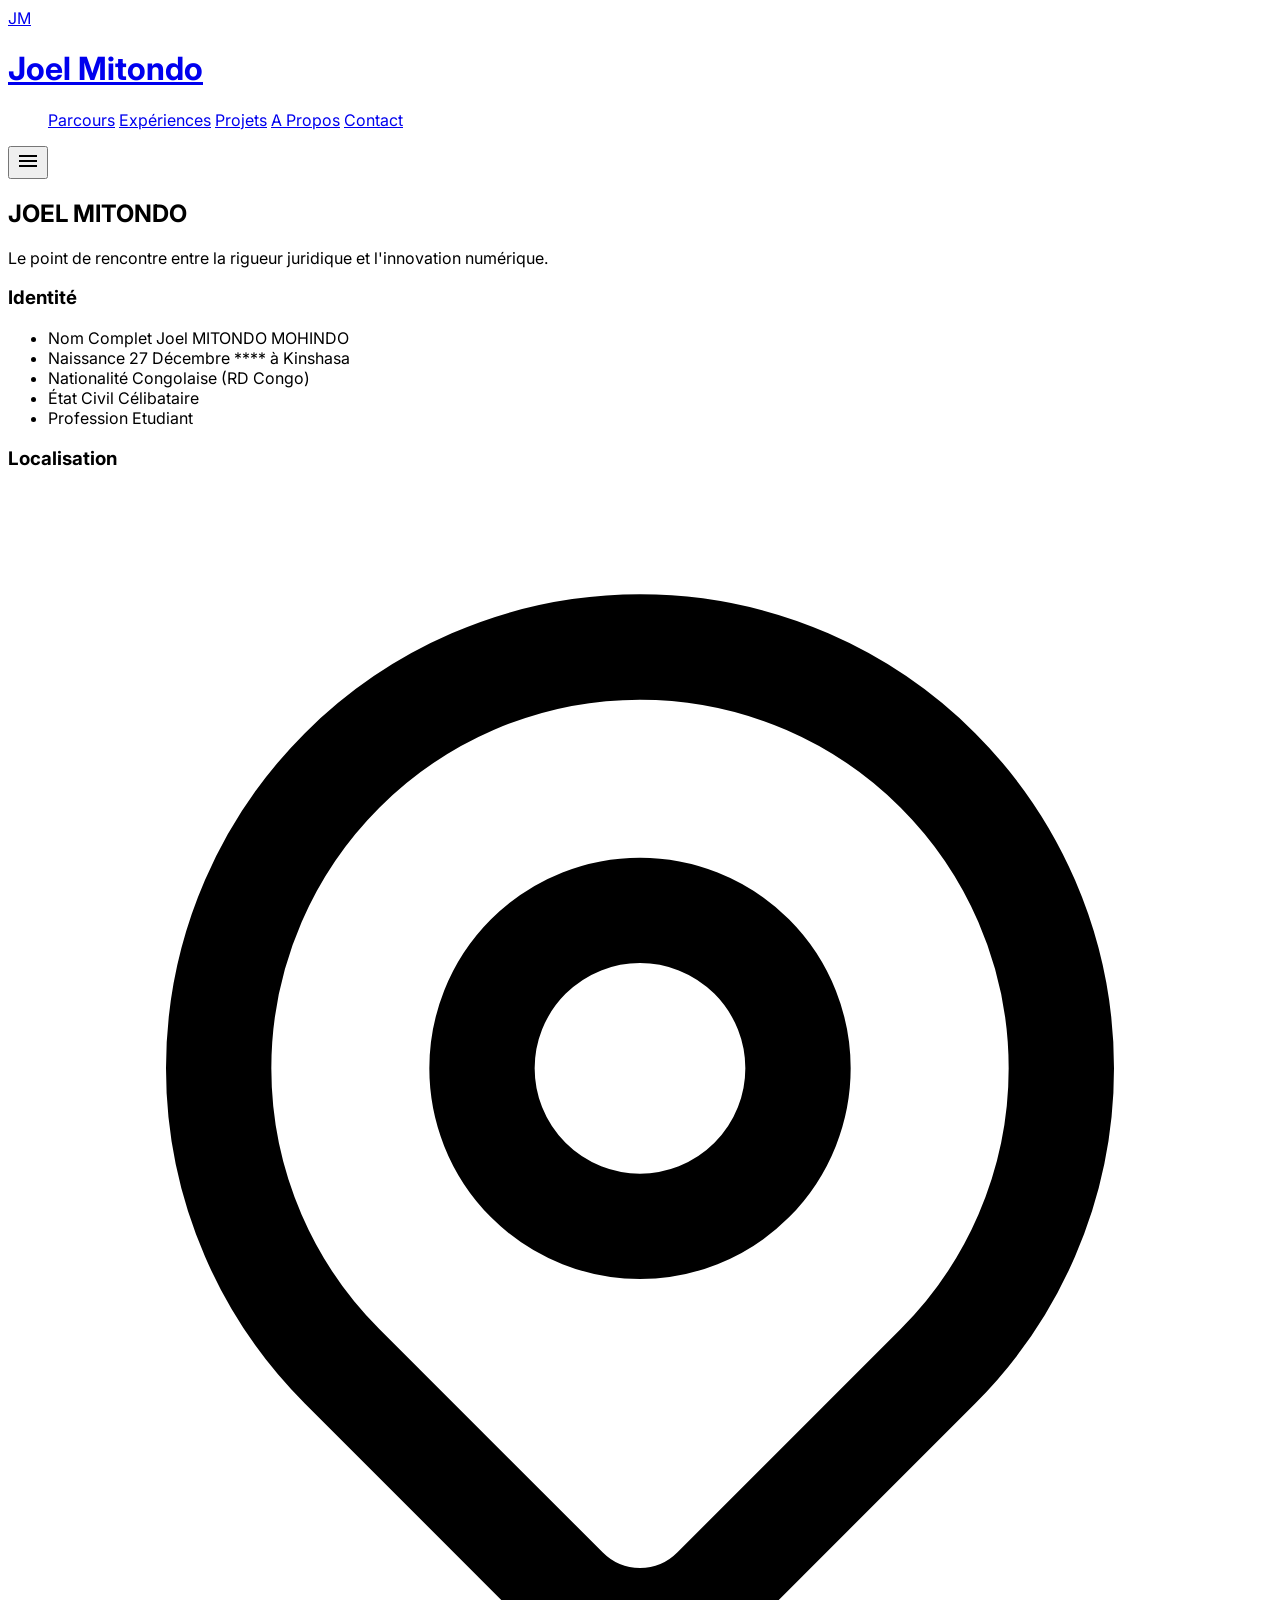
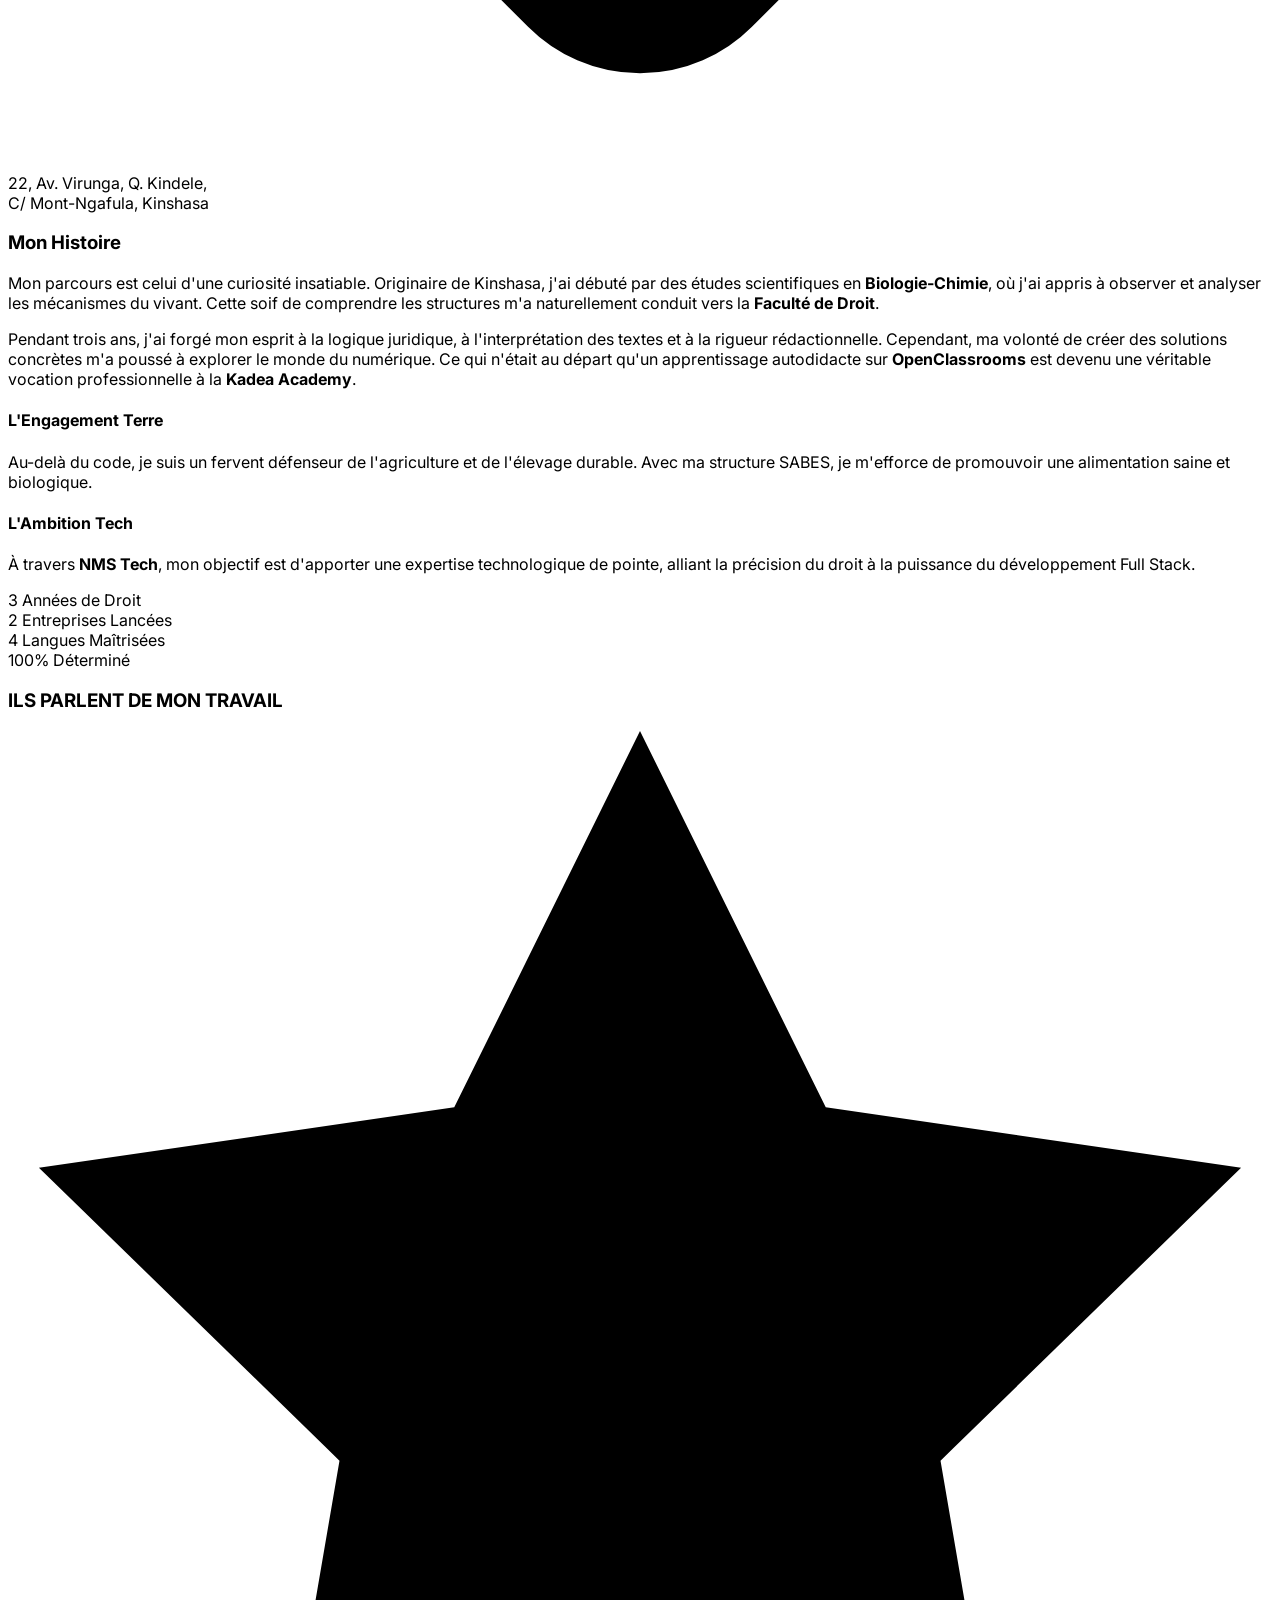
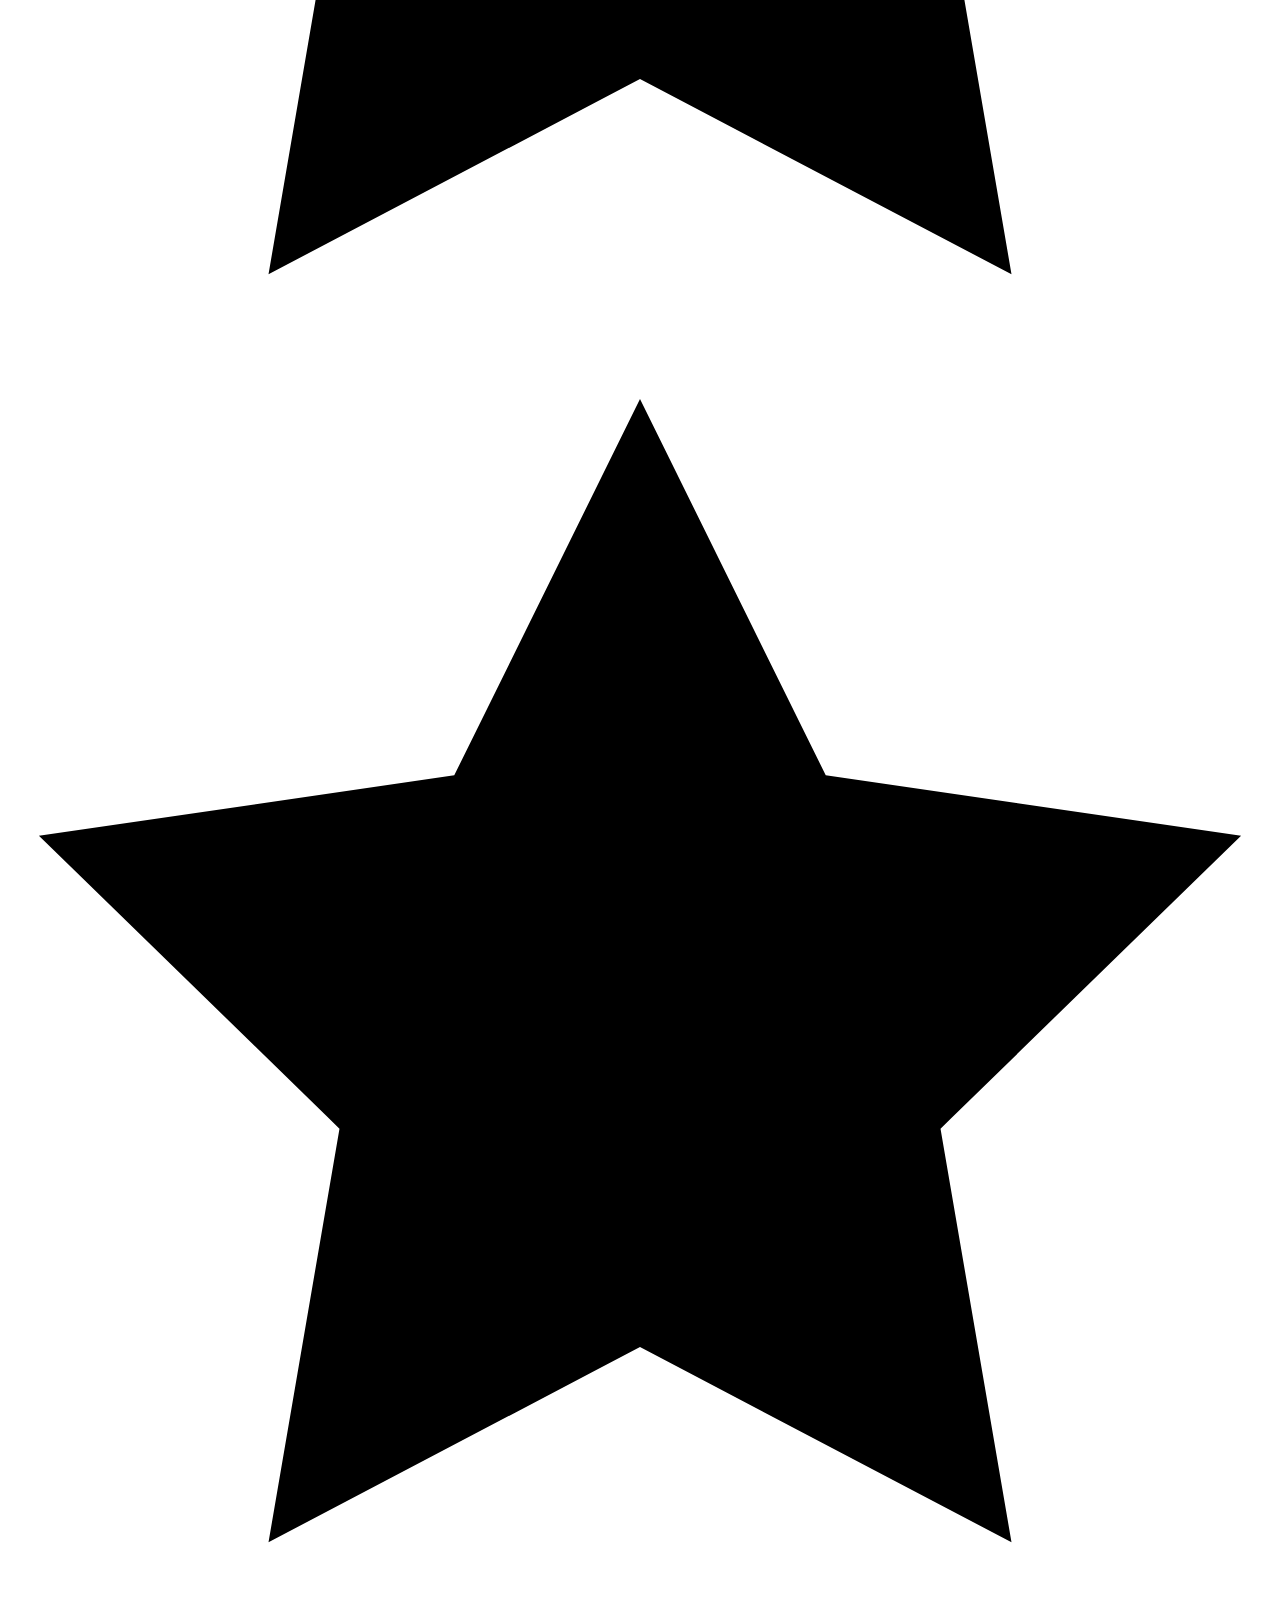
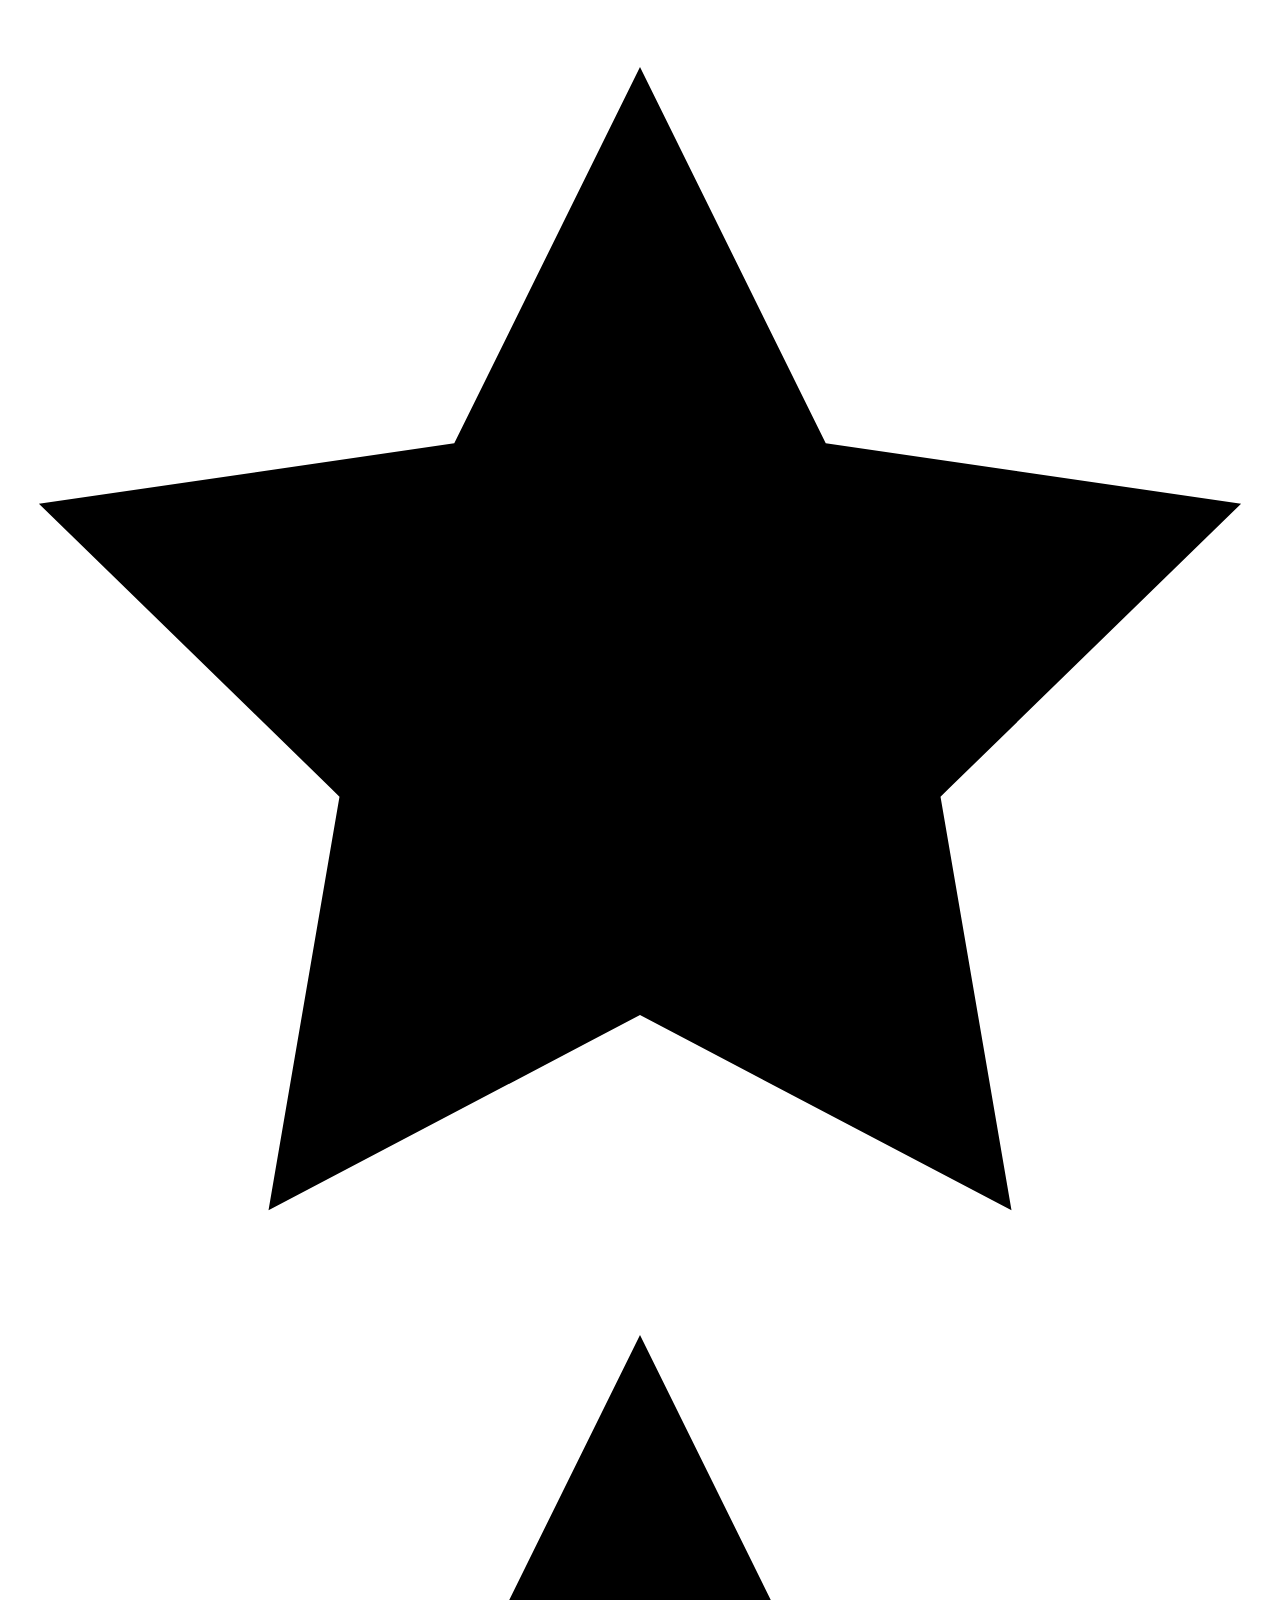
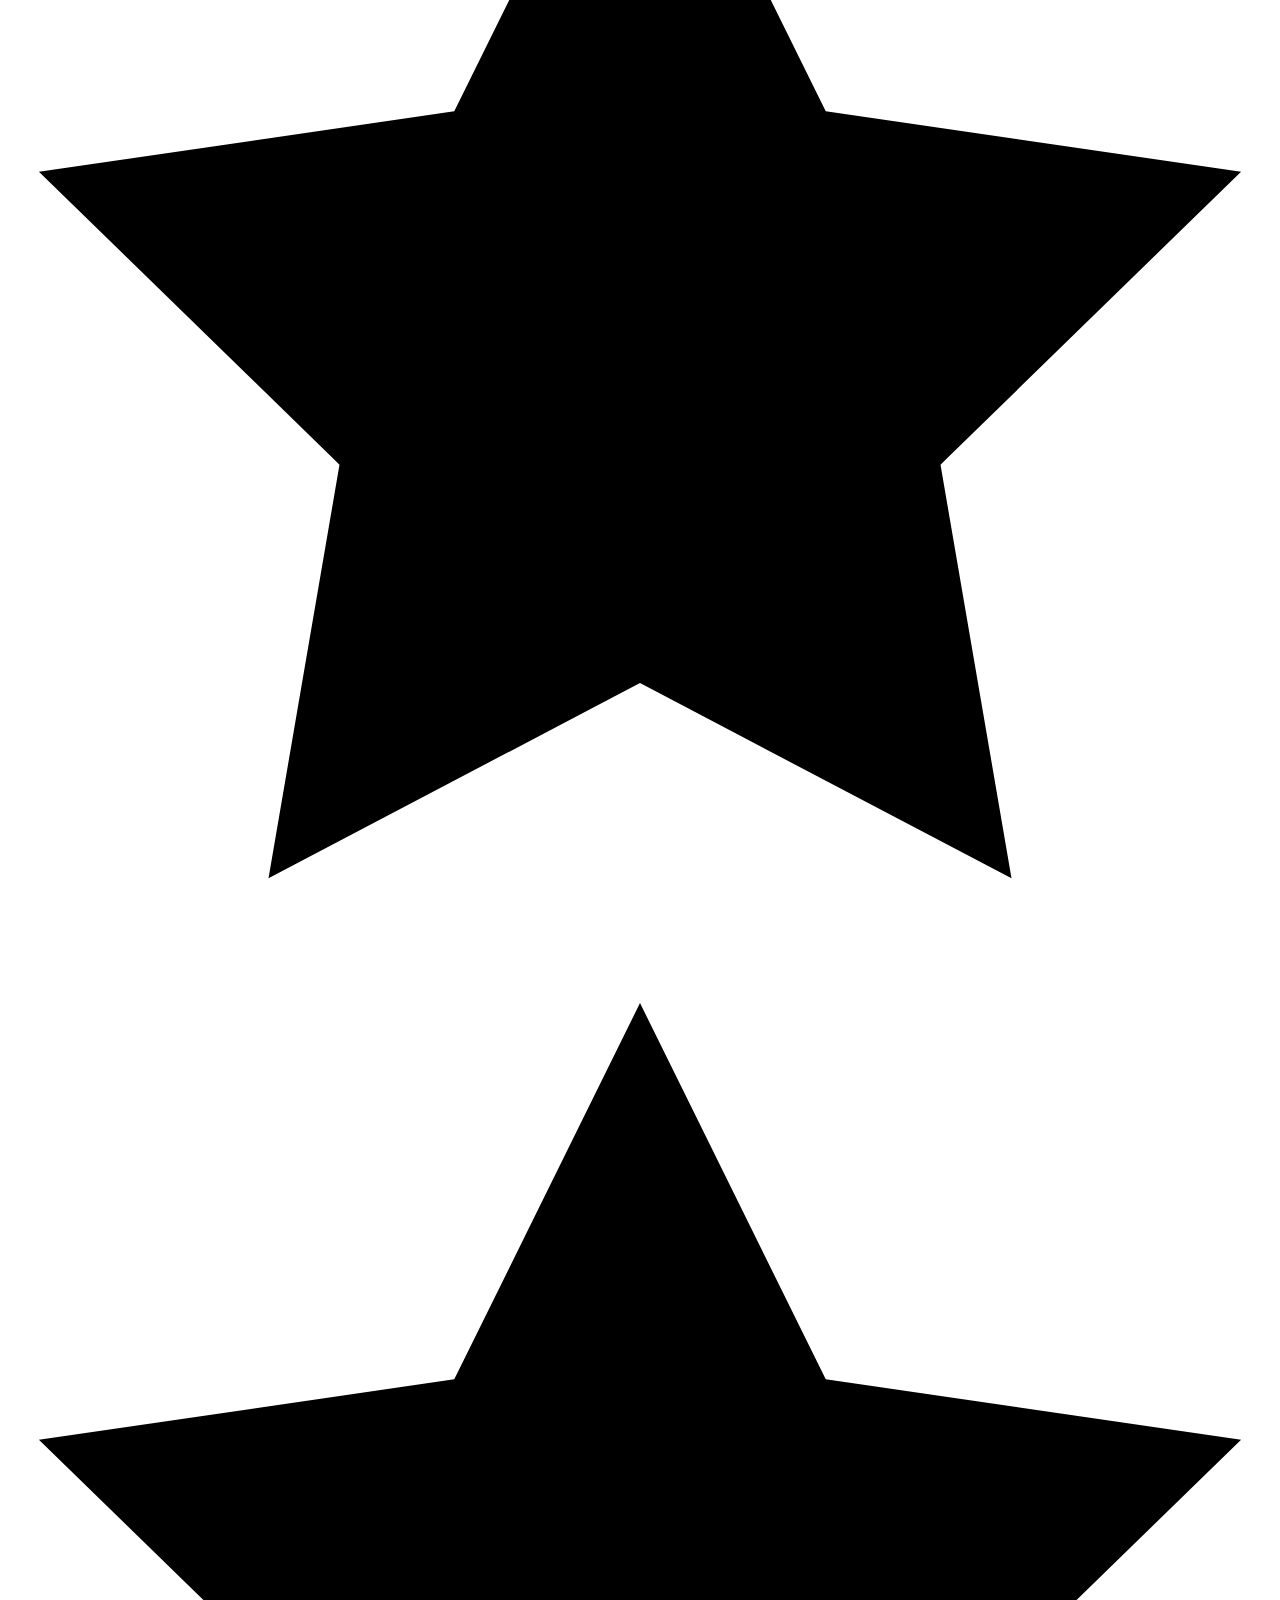
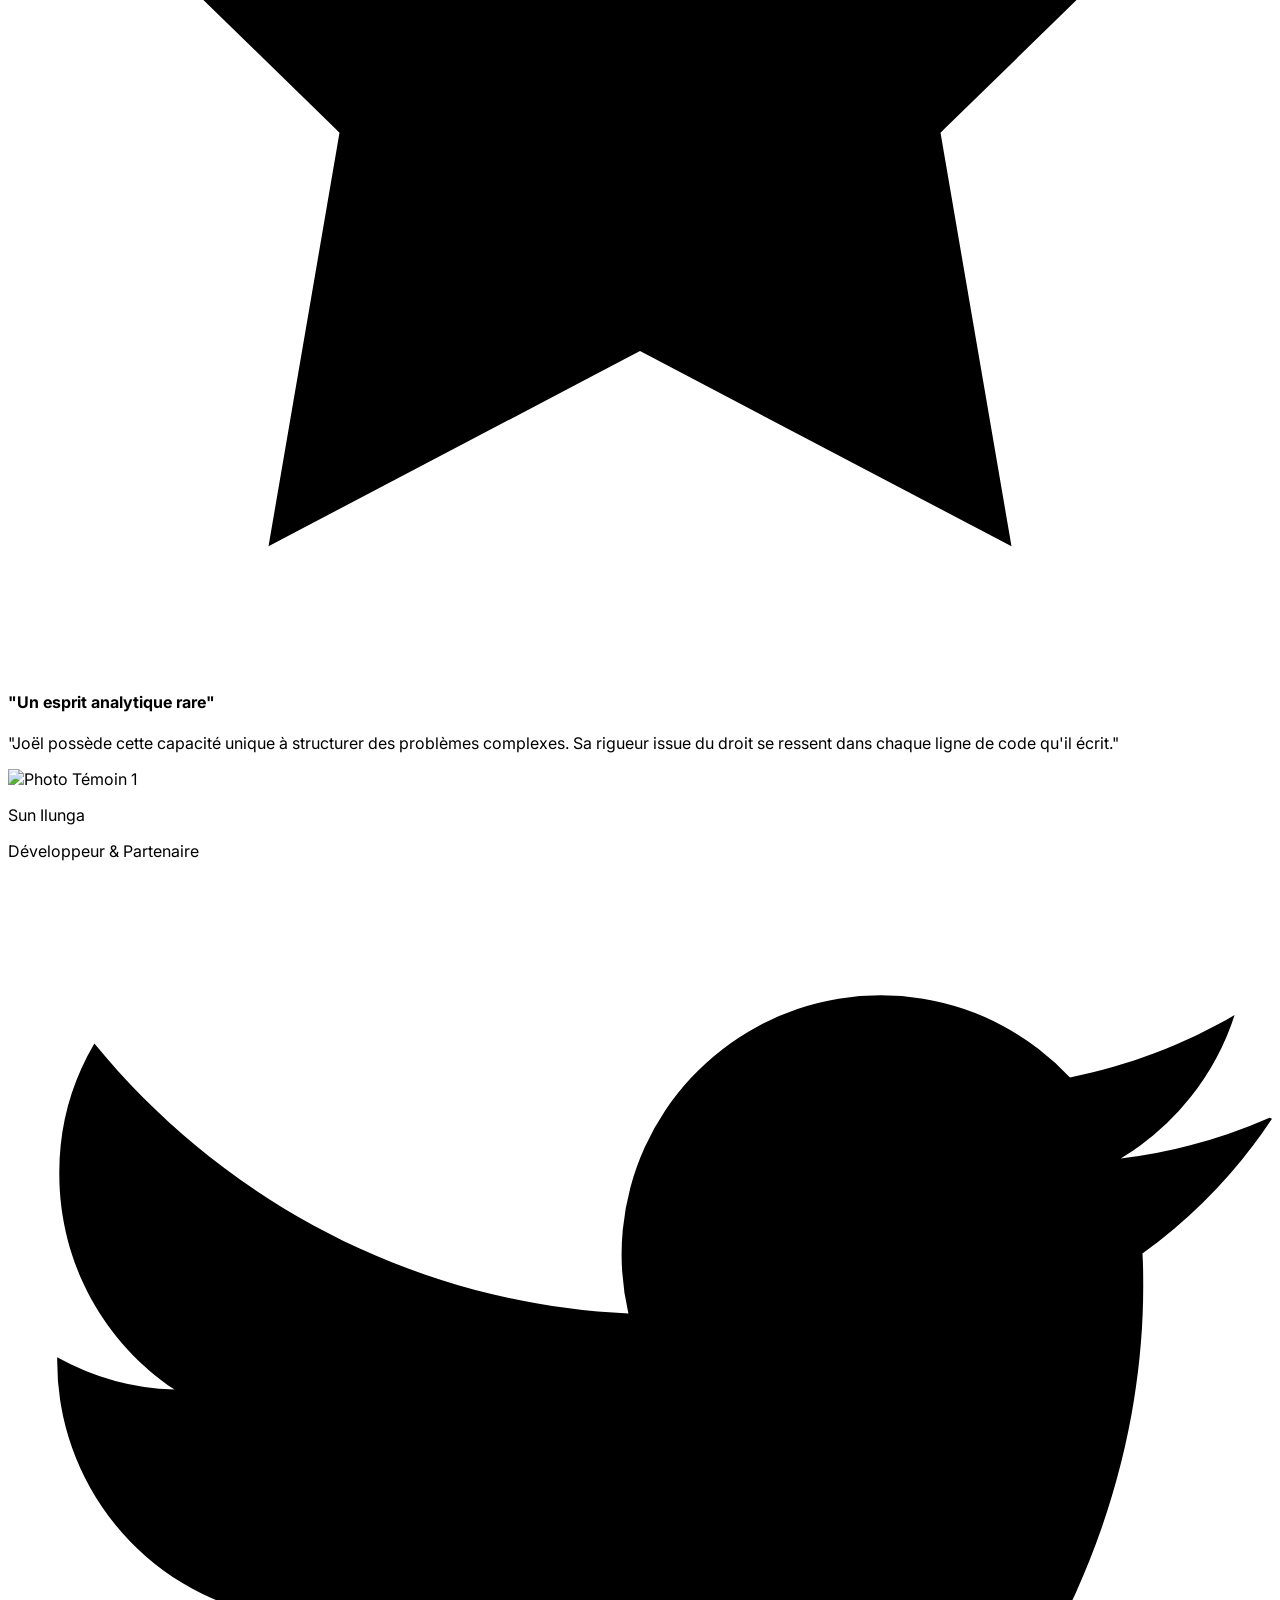
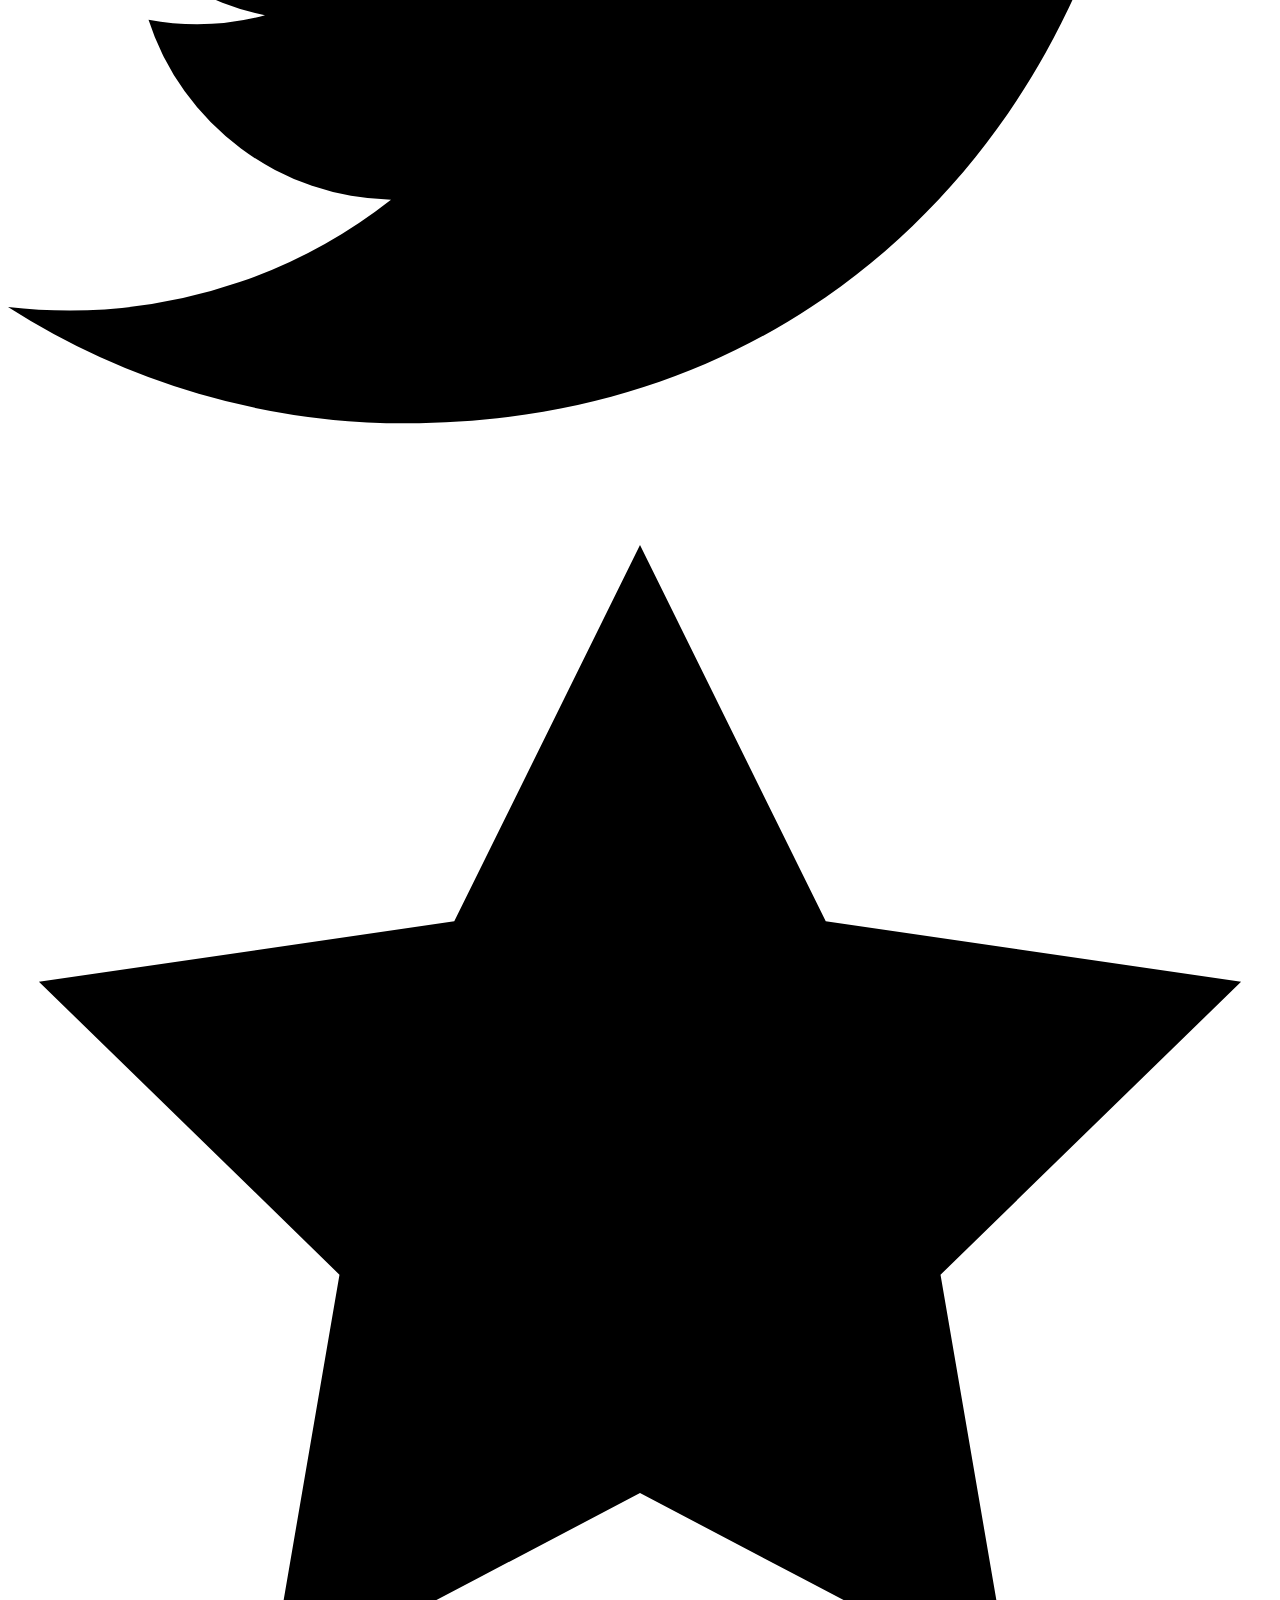
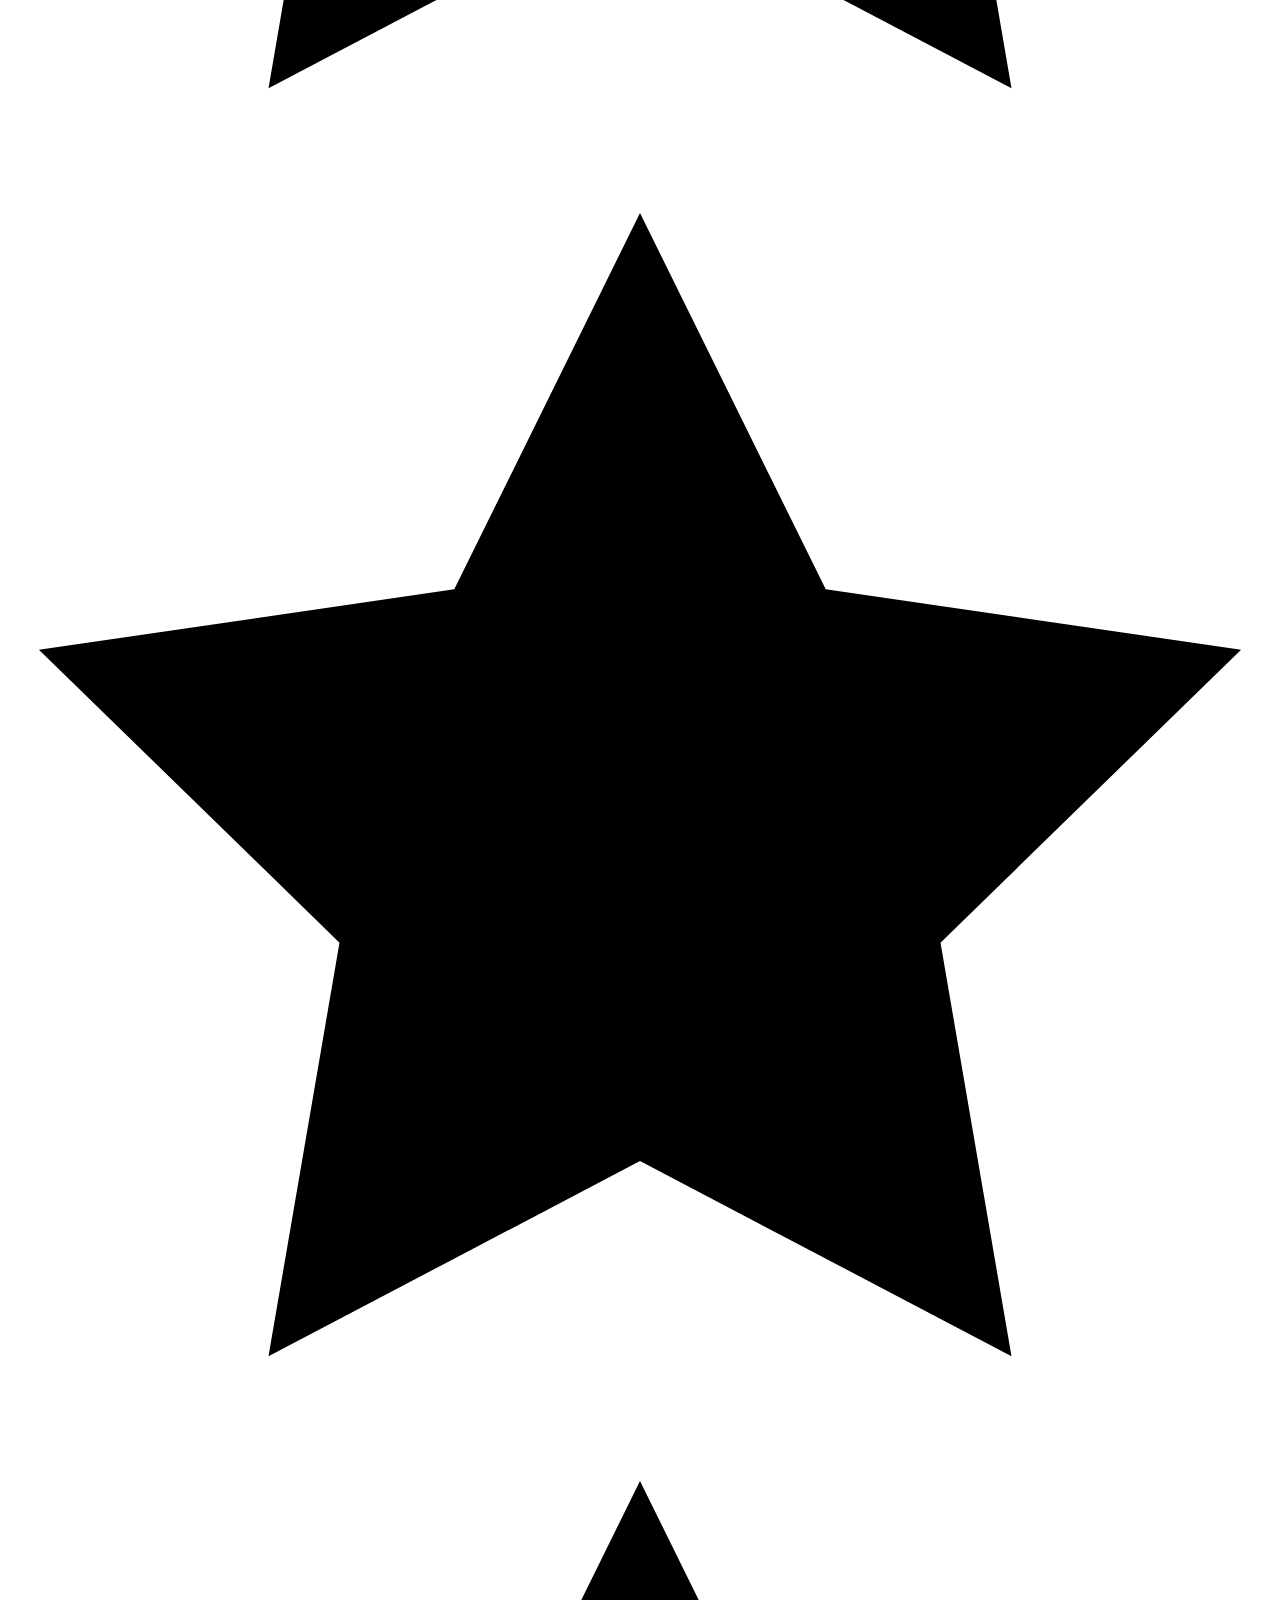
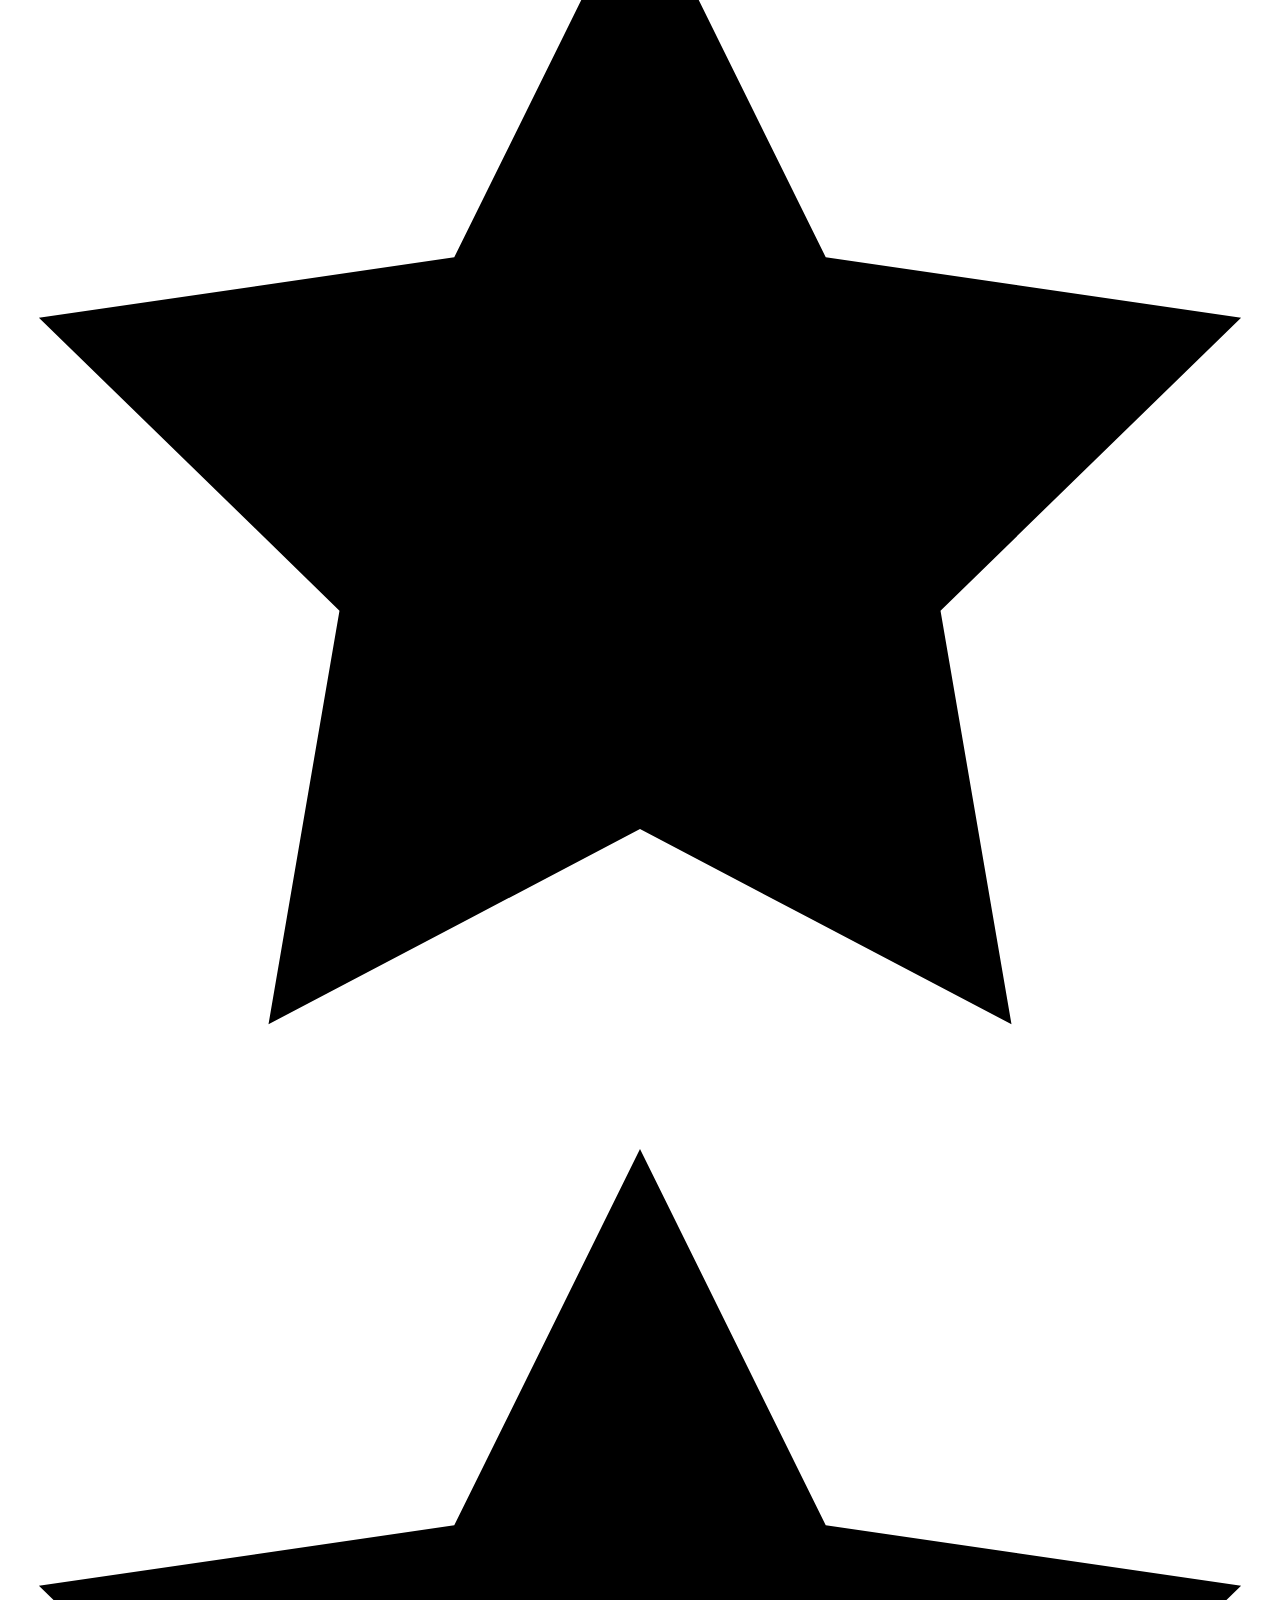
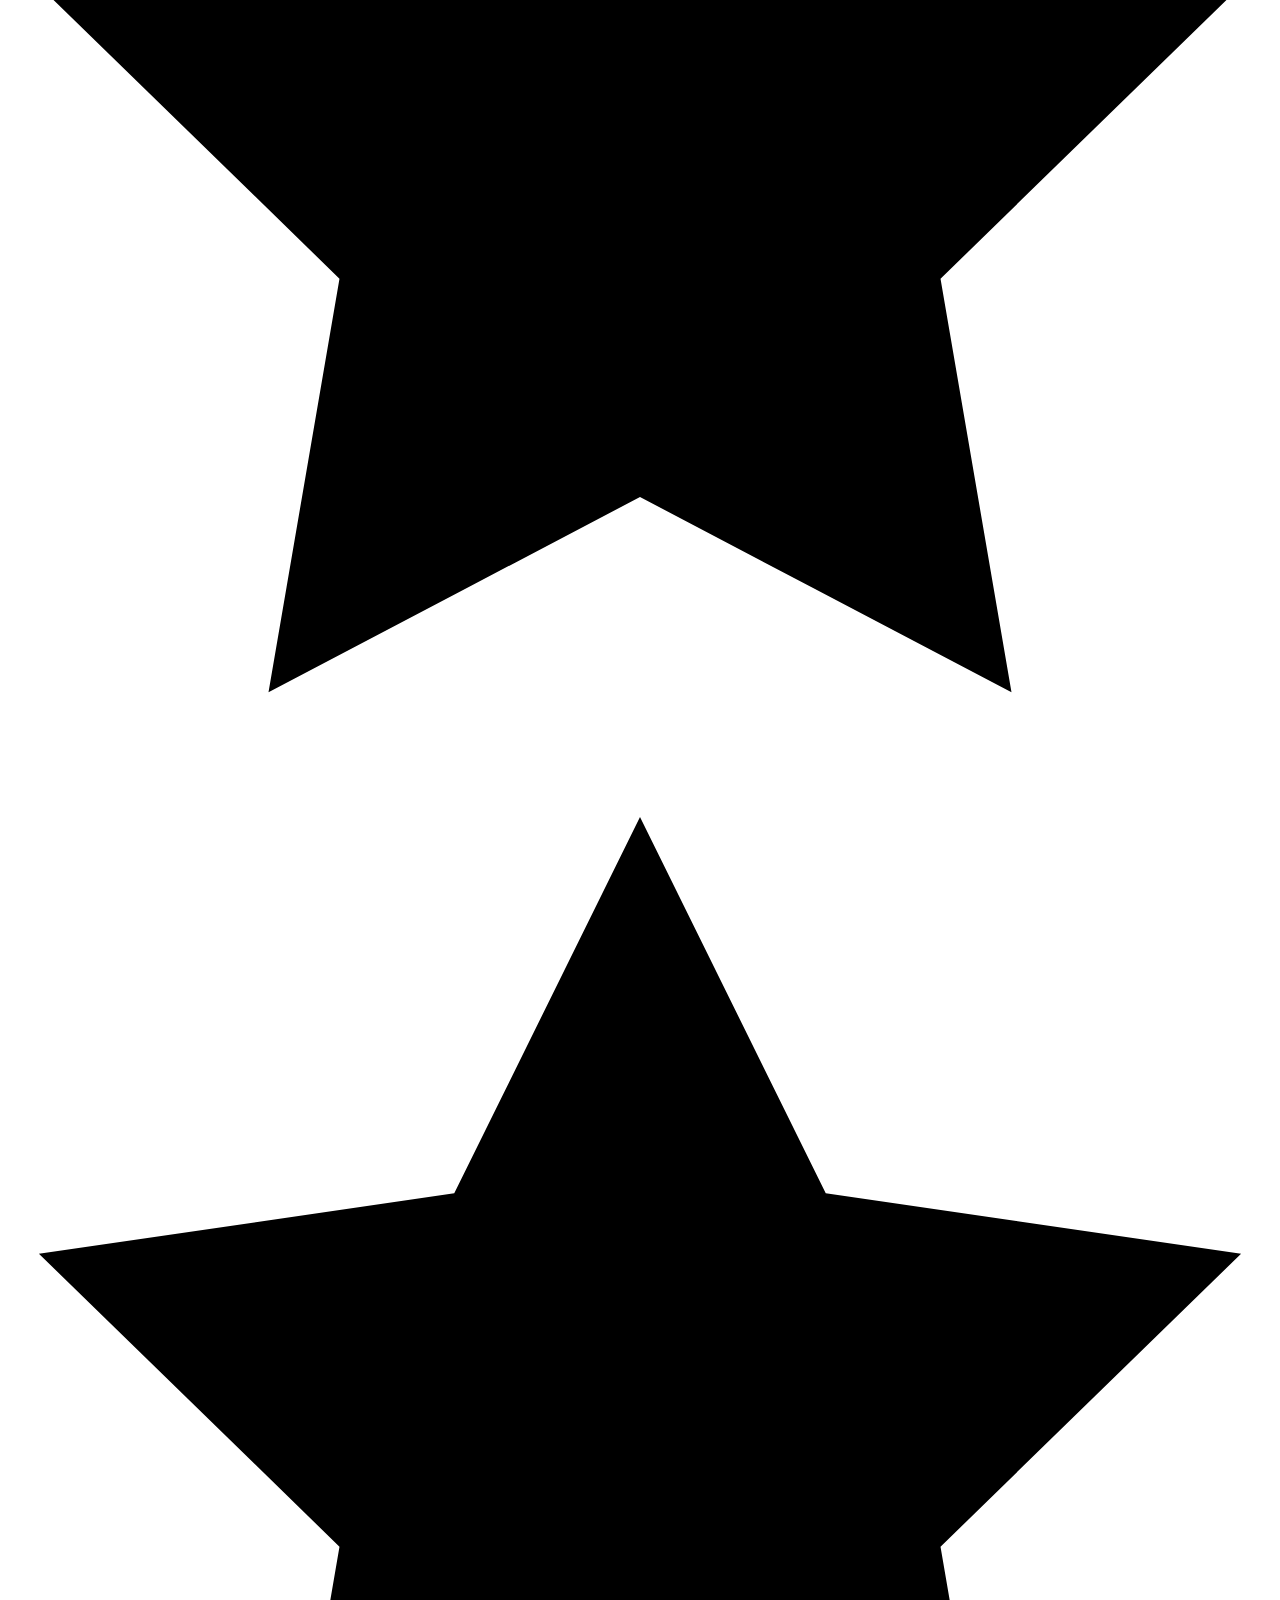
==== CODES/HTML-TAILWINDS/apropos.html @ 8665214b "feat(head): add logo to the page title (favicon)" ====
<!DOCTYPE html>
<html lang="fr">
<head>
    <meta charset="UTF-8">
    <meta name="viewport" content="width=device-width, initial-scale=1.0">
    <title>A Propos | Portfolio Joel MITONDO</title>
    <link href="https://fonts.googleapis.com/css2?family=Inter:wght@300;400;600;800&display=swap" rel="stylesheet">
    <link rel="stylesheet" href="https://cdnjs.cloudflare.com/ajax/libs/font-awesome/6.5.1/css/all.min.css">
    
    <link rel="icon" href="https://i.ibb.co/4n48Nbz4/Capture-d-cran-logo-leanding-page.png" type="image/png">
    
    <script src="https://cdn.jsdelivr.net/npm/@tailwindcss/browser@4"></script>
    <style>
        body {font-family: 'Inter', sans-serif;}
    </style>
</head>
<body class="bg-gray-50 text-gray-900 flex flex-col min-h-screen">
    <header class="fixed top-0 w-full z-50 pax-4 py-6">
        <div class="max-w-7xl mx-auto bg-white/80 backdrop-blur-md border border-white/20 shadow-lg rounded-2xl px-6 py-4 flex items-center 
        justify-between transition-all duration-300">
            <div class="flex items-center space-x-2">
                <div class="w-8 h-8 bg-blue-600 rounded-lg flex items-center justify-center shadow-inner">
                    <a href="../../index.html"><span class="text-white font-black text-xs">JM</span></a>
                </div>
                <h1 class="text-xl font-extrabold tracking-tighter text-gray-900 uppercase">
                    <a href="../../index.html">Joel <span class="text-blue-600">Mitondo</span></a>
                </h1>
            </div>
            <nav class="hidden md:block md:space-x-1 lg:space-x-8">
                <ul class="flex items-center flex-wrap space-x-8 text-xs font-bold uppercase tracking-widest text-gray-600">
                    <a href="parcours.html" class="hover:text-blue-600 transition-colors">Parcours</a>
                    <a href="experiences.html" class="hover:text-blue-600 transition-colors">Expériences</a>
                    <a href="projets.html" class="hover:text-blue-600 transition-colors">Projets</a>
                    <a href="apropos.html" class="hover:text-blue-600 transition-colors">A Propos</a>
                    <a href="contacts.html" class="bg-blue-600 text-white px-5 py-2.5 rounded-xl hover:bg-blue-700 transition-all 
                        shadow-md shadow-blue-200 md:px-2 md:py-1.5 lg:px-5 lg:py-2.5">Contact</a>
                </ul>
            </nav>
            <div class="relative block md:hidden ">
                <button id="menuToggle" onclick="menu.hidden ^= 1"><img class="cursor-pointer" src="../../IMAGES/ICONS-LOGOS/menu.svg" alt="logo de trois barre du menu"></button>
                <aside id="menu" hidden>
                    <nav class="absolute z-50 right-1">
                        <ul class="flex flex-col space-y-3 text-xs font-bold uppercase tracking-widest text-gray-600 divide-y divide-solid 
                            divide-gray-300 backdrop-blur-md border border-white/20 shadow-lg rounded-2xl px-5 py-4 gap-2">
                            <a href="../../index.html" class="hover:text-blue-600 transition-colors">Acceuil</a>
                            <a href="parcours.html" class="hover:text-blue-600 transition-colors">Parcours</a>
                            <a href="experiences.html" class="hover:text-blue-600 transition-colors">Expériences</a>
                            <a href="projets.html" class="hover:text-blue-600 transition-colors">Projets</a>
                            <a href="apropos.html" class="hover:text-blue-600 transition-colors">A Propos</a>
                            <a href="contacts.html" class="bg-blue-600 text-white px-5 py-2.5 hover:bg-blue-700 transition-all 
                                shadow-md shadow-blue-200">Contacts</a>
                        </ul>
                    </nav>
                </aside>
            </div>
        </div>
    </header>
    <main class="bg-white">            
        <div class="flex-grow py-12 max-w-6xl mx-auto px-6 md:py-20">
            <div class="mb-16 mt-10">
                <h2 class="text-4xl md:text-5xl font-black text-gray-900 leading-none">
                    JOEL <span class="text-blue-600">MITONDO</span>
                </h2>
                <p class="text-xl text-gray-500 mt-4 font-medium italic">Le point de rencontre entre la rigueur juridique et l'innovation numérique.</p>
            </div>
            <div class="grid grid-cols-1 lg:grid-cols-3 gap-12">                
                <div class="space-y-6">
                    <div class="bg-gray-50 p-6 rounded-3xl border border-gray-100 shadow-sm">
                        <h3 class="text-xs font-bold text-blue-600 uppercase tracking-widest mb-4">Identité</h3>
                        <ul class="space-y-4">
                            <li class="flex flex-col">
                                <span class="text-xs text-gray-400 uppercase">Nom Complet</span>
                                <span class="font-bold text-gray-900 text-lg">Joel MITONDO MOHINDO</span>
                            </li>
                            <li class="flex flex-col">
                                <span class="text-xs text-gray-400 uppercase">Naissance</span>
                                <span class="font-bold text-gray-900">27 Décembre **** à Kinshasa</span>
                            </li>
                            <li class="flex flex-col">
                                <span class="text-xs text-gray-400 uppercase">Nationalité</span>
                                <span class="font-bold text-gray-900">Congolaise (RD Congo)</span>
                            </li>
                            <li class="flex flex-col">
                                <span class="text-xs text-gray-400 uppercase">État Civil</span>
                                <span class="font-bold text-gray-900">Célibataire </span>
                            </li>
                            <li class="flex flex-col">
                                <span class="text-xs text-gray-400 uppercase">Profession</span>
                                <span class="font-bold text-gray-900">Etudiant</span>
                            </li>
                        </ul>
                    </div>
                    <div class="bg-blue-600 p-6 rounded-3xl text-white shadow-lg shadow-blue-200">
                        <h3 class="text-xs font-bold text-blue-200 uppercase tracking-widest mb-4">Localisation</h3>
                        <div class="flex items-start gap-3">
                            <svg class="w-6 h-6 text-blue-200 shrink-0" fill="none" stroke="currentColor" viewBox="0 0 24 24"><path stroke-linecap="round" stroke-linejoin="round" stroke-width="2" 
                                d="M17.657 16.657L13.414 20.9a1.998 1.998 0 01-2.827 0l-4.244-4.243a8 8 0 1111.314 0z"></path><path stroke-linecap="round" stroke-linejoin="round" stroke-width="2" 
                                d="M15 11a3 3 0 11-6 0 3 3 0 016 0z"></path></svg>
                            <p class="text-sm leading-relaxed">
                                22, Av. Virunga, Q. Kindele,<br>
                                C/ Mont-Ngafula, Kinshasa 
                            </p>
                        </div>
                    </div>
                </div>
                <div class="lg:col-span-2 space-y-12">
                    <section>
                        <h3 class="text-2xl font-bold text-gray-900 mb-6 flex items-center gap-3">
                            <span class="w-8 h-1 bg-blue-600 rounded-full"></span>
                            Mon Histoire
                        </h3>
                        <div class="text-justify text-gray-600 leading-relaxed space-y-6">
                            <p class="leading-7.5">
                                Mon parcours est celui d'une curiosité insatiable. Originaire de Kinshasa, j'ai débuté par des études scientifiques en 
                                <strong>Biologie-Chimie</strong>, où j'ai appris à observer et analyser les mécanismes du vivant. Cette soif de comprendre les structures m'a naturellement 
                                conduit vers la <strong>Faculté de Droit</strong>.
                            </p>
                            <p class="leading-7.5">
                                Pendant trois ans, j'ai forgé mon esprit à la logique juridique, à l'interprétation des textes et à la rigueur rédactionnelle. Cependant, ma volonté de créer des 
                                solutions concrètes m'a poussé à explorer le monde du numérique. Ce qui n'était au départ qu'un apprentissage autodidacte sur <strong>OpenClassrooms</strong> 
                                est devenu une véritable vocation professionnelle à la <strong>Kadea Academy</strong>.
                            </p>
                        </div>
                    </section>
                    <div class="grid grid-cols-1 md:grid-cols-2 gap-8">
                        <div class="border-l-4 border-green-500 pl-6">
                            <h4 class="font-bold text-gray-900 mb-2 uppercase">L'Engagement Terre</h4>
                            <p class="text-sm text-gray-600">
                                Au-delà du code, je suis un fervent défenseur de l'agriculture et de l'élevage durable. Avec ma structure SABES, je m'efforce 
                                de promouvoir une alimentation saine et biologique.
                            </p>
                        </div>
                        <div class="border-l-4 border-blue-500 pl-6">
                            <h4 class="font-bold text-gray-900 mb-2 uppercase">L'Ambition Tech</h4>
                            <p class="text-sm text-gray-600">
                                À travers <strong>NMS Tech</strong>, mon objectif est d'apporter une expertise technologique de pointe, alliant la précision 
                                du droit à la puissance du développement Full Stack.
                            </p>
                        </div>
                    </div>
                    <div class="bg-gray-900 rounded-3xl p-8 text-white grid grid-cols-2 md:grid-cols-4 gap-6">
                        <div class="text-center">
                            <span class="block text-3xl font-black text-blue-400">3</span>
                            <span class="text-[10px] uppercase tracking-widest text-gray-400">Années de Droit</span>
                        </div>
                        <div class="text-center">
                            <span class="block text-3xl font-black text-blue-400">2</span>
                            <span class="text-[10px] uppercase tracking-widest text-gray-400">Entreprises Lancées</span>
                        </div>
                        <div class="text-center">
                            <span class="block text-3xl font-black text-blue-400">4</span>
                            <span class="text-[10px] uppercase tracking-widest text-gray-400">Langues Maîtrisées</span>
                        </div>
                        <div class="text-center">
                            <span class="block text-3xl font-black text-blue-400">100%</span>
                            <span class="text-[10px] uppercase tracking-widest text-gray-400">Déterminé</span>
                        </div>
                    </div>
                </div>
            </div>
        </div>
        <section class="m-10">
            <h3 class="text-2xl font-bold text-gray-900 mb-10 flex items-center justify-center gap-3">
                <span class="w-8 h-1 bg-blue-600 rounded-full"></span>
                ILS PARLENT DE MON TRAVAIL
            </h3>
            <div class="grid grid-cols-1 md:grid-cols-2 gap-8">                
                <div class="bg-white/50 backdrop-blur-sm p-8 rounded-3xl border border-gray-100 shadow-sm flex flex-col justify-between hover:shadow-md transition-shadow">
                    <div>
                        <div class="flex text-yellow-400 mb-4">
                            <svg class="w-4 h-4 fill-current" viewBox="0 0 20 20"><path d="M10 15l-5.878 3.09 1.123-6.545L.489 6.91l6.572-.955L10 0l2.939 5.955 6.572.955-4.756 4.635 1.123 6.545z"/></svg>
                            <svg class="w-4 h-4 fill-current" viewBox="0 0 20 20"><path d="M10 15l-5.878 3.09 1.123-6.545L.489 6.91l6.572-.955L10 0l2.939 5.955 6.572.955-4.756 4.635 1.123 6.545z"/></svg>
                            <svg class="w-4 h-4 fill-current" viewBox="0 0 20 20"><path d="M10 15l-5.878 3.09 1.123-6.545L.489 6.91l6.572-.955L10 0l2.939 5.955 6.572.955-4.756 4.635 1.123 6.545z"/></svg>
                            <svg class="w-4 h-4 fill-current" viewBox="0 0 20 20"><path d="M10 15l-5.878 3.09 1.123-6.545L.489 6.91l6.572-.955L10 0l2.939 5.955 6.572.955-4.756 4.635 1.123 6.545z"/></svg>
                            <svg class="w-4 h-4 fill-current" viewBox="0 0 20 20"><path d="M10 15l-5.878 3.09 1.123-6.545L.489 6.91l6.572-.955L10 0l2.939 5.955 6.572.955-4.756 4.635 1.123 6.545z"/></svg>
                        </div>
                        <h4 class="text-lg font-bold text-gray-900 mb-3 uppercase tracking-tight italic">"Un esprit analytique rare"</h4>
                        <p class="text-gray-600 text-sm leading-relaxed mb-6">
                            "Joël possède cette capacité unique à structurer des problèmes complexes. Sa rigueur issue du droit se ressent dans chaque ligne de code qu'il écrit."
                        </p>
                    </div>                    
                    <div class="flex items-center justify-between border-t border-gray-50 pt-6">
                        <div class="flex items-center gap-3">
                            <img src="https://via.placeholder.com/150" alt="Photo Témoin 1" class="w-12 h-12 rounded-full object-cover border-2 border-blue-100">
                            <div>
                                <p class="text-sm font-bold text-gray-900 leading-none">Sun Ilunga</p>
                                <p class="text-[10px] text-gray-400 uppercase mt-1">Développeur & Partenaire </p>
                            </div>
                        </div>
                        <a href="https://twitter.com/nom_utilisateur1" target="_blank" class="text-blue-400 hover:text-blue-600 transition-colors">
                            <svg class="w-5 h-5 fill-current" viewBox="0 0 24 24"><path d="M23.953 4.57a10 10 0 01-2.825.775 4.958 4.958 0 002.163-2.723c-.951.555-2.005.959-3.127 1.184a4.92 4.92 0 00-8.384 4.482C7.69 8.095 4.067 6.13 1.64 3.162a4.822 4.822 0 00-.666 2.475c0 1.71.87 3.213 2.188 4.096a4.904 4.904 0 01-2.228-.616v.06a4.923 4.923 0 003.946 4.84 4.996 4.996 0 01-2.212.085 4.936 4.936 0 004.604 3.417 9.867 9.867 0 01-6.102 2.105c-.39 0-.779-.023-1.17-.067a13.995 13.995 0 007.557 2.209c9.053 0 13.998-7.496 13.998-13.985 0-.21 0-.42-.015-.63A9.935 9.935 0 0024 4.59z"/></svg>
                        </a>
                    </div>
                </div>
                <div class="bg-white/50 backdrop-blur-sm p-8 rounded-3xl border border-gray-100 shadow-sm flex flex-col justify-between hover:shadow-md transition-shadow">
                    <div>
                        <div class="flex text-yellow-400 mb-4">
                            <svg class="w-4 h-4 fill-current" viewBox="0 0 20 20"><path d="M10 15l-5.878 3.09 1.123-6.545L.489 6.91l6.572-.955L10 0l2.939 5.955 6.572.955-4.756 4.635 1.123 6.545z"/></svg>
                            <svg class="w-4 h-4 fill-current" viewBox="0 0 20 20"><path d="M10 15l-5.878 3.09 1.123-6.545L.489 6.91l6.572-.955L10 0l2.939 5.955 6.572.955-4.756 4.635 1.123 6.545z"/></svg>
                            <svg class="w-4 h-4 fill-current" viewBox="0 0 20 20"><path d="M10 15l-5.878 3.09 1.123-6.545L.489 6.91l6.572-.955L10 0l2.939 5.955 6.572.955-4.756 4.635 1.123 6.545z"/></svg>
                            <svg class="w-4 h-4 fill-current" viewBox="0 0 20 20"><path d="M10 15l-5.878 3.09 1.123-6.545L.489 6.91l6.572-.955L10 0l2.939 5.955 6.572.955-4.756 4.635 1.123 6.545z"/></svg>
                            <svg class="w-4 h-4 fill-current" viewBox="0 0 20 20"><path d="M10 15l-5.878 3.09 1.123-6.545L.489 6.91l6.572-.955L10 0l2.939 5.955 6.572.955-4.756 4.635 1.123 6.545z"/></svg>
                        </div>
                        <h4 class="text-lg font-bold text-gray-900 mb-3 uppercase tracking-tight italic">"Un leader engagé"</h4>
                        <p class="text-gray-600 text-sm leading-relaxed mb-6">
                            "Travailler avec Joël chez SABES a été une révélation. Son sens des responsabilités et son éthique de travail sont exemplaires."
                        </p>
                    </div>                    
                    <div class="flex items-center justify-between border-t border-gray-50 pt-6">
                        <div class="flex items-center gap-3">
                            <img src="https://via.placeholder.com/150" alt="Photo Témoin 2" class="w-12 h-12 rounded-full object-cover border-2 border-blue-100">
                            <div>
                                <p class="text-sm font-bold text-gray-900 leading-none">Magistrat T.</p>
                                <p class="text-[10px] text-gray-400 uppercase mt-1">Superviseur de Stage </p>
                            </div>
                        </div>
                        <a href="https://twitter.com/nom_utilisateur2" target="_blank" class="text-blue-400 hover:text-blue-600 transition-colors">
                            <svg class="w-5 h-5 fill-current" viewBox="0 0 24 24"><path d="M23.953 4.57a10 10 0 01-2.825.775 4.958 4.958 0 002.163-2.723c-.951.555-2.005.959-3.127 1.184a4.92 4.92 0 00-8.384 4.482C7.69 8.095 4.067 6.13 1.64 3.162a4.822 4.822 0 00-.666 2.475c0 1.71.87 3.213 2.188 4.096a4.904 4.904 0 01-2.228-.616v.06a4.923 4.923 0 003.946 4.84 4.996 4.996 0 01-2.212.085 4.936 4.936 0 004.604 3.417 9.867 9.867 0 01-6.102 2.105c-.39 0-.779-.023-1.17-.067a13.995 13.995 0 007.557 2.209c9.053 0 13.998-7.496 13.998-13.985 0-.21 0-.42-.015-.63A9.935 9.935 0 0024 4.59z"/></svg>
                        </a>
                    </div>
                </div>
            </div>
        </section>
    </main>
    <footer class="bg-gray-900 text-gray-300 pt-16 pb-8">
        <div class="max-w-7xl mx-auto px-6">
            <div class="grid grid-cols-1 md:grid-cols-2 lg:grid-cols-4 gap-12 mb-12">
                <div class="space-y-4">
                    <h3 class="text-white text-xl font-black tracking-tighter">JOEL MITONDO</h3>
                    <p class="text-sm leading-relaxed">
                        Développeur Web & Entrepreneur. <br>
                        Combiner la rigueur du droit et la précision du code pour bâtir des solutions numériques à fort impact social.
                    </p>
                    <div class="flex space-x-4 pt-2">
                        <a href="https://cd.linkedin.com/in/joel-mitondo-b23326385" rel="noopener noreferrer" class="hover:scale-120 hover:text-blue-400 transition-colors"><i class="fab fa-linkedin text-xl text-white-500"></i></a>
                        <a href="https://github.com/JoelMitondo" rel="noopener noreferrer" class="hover:scale-120 hover:text-blue-400 transition-colors"><i class="fab fa-github text-xl"></i></a>
                        <a href="https://x.com/JoelMITONDO1" rel="noopener noreferrer" target="_blank" class="hover:scale-120 hover:text-blue-400 transition-colors"><i class="fab fa-twitter text-xl"></i></a>
                        <a href="https://we.me/243823310484" rel="noopener noreferrer" class="hover:scale-120 hover:text-blue-400 transition-colors"><i class="fab fa-whatsapp text-xl"></i></a>
                        <a href="https://www.facebook.com/joel.mitondo.2025" rel="noopener noreferrer" class="hover:scale-120 hover:text-blue-400 transition-colors"><i class="fab fa-facebook text-xl"></i></a>
                    </div>
                </div>
                <div>
                    <h4 class="text-white font-bold mb-6 uppercase text-xs tracking-widest">Navigation</h4>
                    <ul class="space-y-3 text-sm">
                        <li><a href="parcours.html" class="hover:text-blue-400 hover:pl-2 transition-all">Mon Parcours</a></li>
                        <li><a href="experiences.html" class="hover:text-blue-400 hover:pl-2 transition-all">Aptitudes & Skills</a></li>
                        <li><a href="projets.html" class="hover:text-blue-400 hover:pl-2 transition-all">Projets Réalisés</a></li>
                        <li><a href="apropos.html" class="hover:text-blue-400 hover:pl-2 transition-all">À Propos de moi</a></li>
                        <li><a href="contacts.html" class="hover:text-blue-400 hover:pl-2 transition-all">Me Contacter</a></li>
                    </ul>
                </div>
                <div>
                    <h4 class="text-white font-bold mb-6 uppercase text-xs tracking-widest">Mes Entités</h4>
                    <ul class="space-y-3 text-sm">
                        <li>
                            <span class="block font-bold text-gray-100 hover:text-blue-400 hover:pl-2 transition-all">NMS Tech</span>
                            <span class="text-xs text-gray-500 italic">Solutions logicielles & Web</span>
                        </li>
                        <li>
                            <span class="block font-bold text-gray-100 hover:text-blue-400 hover:pl-2 transition-all">SABES</span>
                            <span class="text-xs text-gray-500 italic">Agro-Alimentaire Bio</span>
                        </li>
                        <li>
                            <span class="block font-bold text-gray-100 hover:text-blue-400 hover:pl-2 transition-all">Kaggwa (Gr K.A)</span>
                            <span class="text-xs text-gray-500 italic">Éducation & Social</span>
                        </li>
                    </ul>
                </div>
                <div>
                    <h4 class="text-white font-bold mb-6 uppercase text-xs tracking-widest">Contact Rapide</h4>
                    <ul class="space-y-4 text-sm">
                        <li class="flex items-start gap-3">
                            <a href="tel:+243823310484" class="flex gap-2"><svg class="w-5 h-5 text-blue-500" fill="none" stroke="currentColor" viewBox="0 0 24 24"><path d="M3 5a2 2 0 012-2h3.28a1 1 0 01.948.684l1.498 4.493a1 1 0 01-.502 1.21l-2.257 
                                1.13a11.042 11.042 0 005.516 5.516l1.13-2.257a1 1 0 011.21-.502l4.493 1.498a1 1 0 01.684.949V19a2 2 0 01-2 2h-1C9.716 21 3 14.284 3 6V5z"></path></svg>
                            <span class="hover:text-blue-400 hover:pl-2 transition-all">(+243) 82 33 10 484 </span></a>
                        </li>
                        <li class="flex items-start gap-3">
                            <a href="sms:+243823310484" target="_blank" class="flex gap-2"><svg xmlns="http://www.w3.org/2000/svg" rel="noopener noreferrer" fill="none" viewBox="0 0 24 24" stroke-width="1.5" stroke="currentColor"
                                    class="w-5 h-5 text-blue-500 flex flex-row"> <path stroke-linecap="round" stroke-linejoin="round" d="M7.5 8.25h9m-9 3h9m-9 3h3m-16.5 5.25h16.5a2.25 2.25 0 0 0 2.25-2.25V6.75A2.25 2.25 0 0 0 22.5 4.5H3.75A2.25 
                                    2.25 0 0 0 1.5 6.75v12a2.25 2.25 0 0 0 2.25 2.25Z" />
                                </svg>
                                <span class="break-all hover:text-blue-400 hover:pl-2 transition-all">M'envoyer un SMS</span>
                            </a>
                        </li>
                        <li class="flex items-start gap-3">
                            <a href="mailto:Mitondomohindo@gmail.com" rel="noopener noreferrer" class="flex gap-2"><svg class="w-5 h-5 text-blue-500" fill="none" stroke="currentColor" viewBox="0 0 24 24"><path d="M3 8l7.89 5.26a2 2 0 002.22 0L21 8M5 19h14a2 2 0 002-2V7a2 2 0 
                                00-2-2H5a2 2 0 00-2 2v10a2 2 0 002 2z"></path></svg>
                                <span class="break-all hover:text-blue-400 hover:pl-2 transition-all">Mitondomohindo@gmail.com</span></a>
                        </li>
                        <li class="flex items-start gap-3 text-gray-500 text-xs">
                            <svg class="w-5 h-5 text-blue-500" fill="none" stroke="currentColor" viewBox="0 0 24 24"><path d="M17.657 16.657L13.414 20.9a1.998 1.998 0 01-2.827 0l-4.244-4.243a8 8 0 1111.314 0z"></path></svg>
                            <address class="hover:text-blue-400 hover:pl-2 transition-all">22, Av. Virunga, Q. Kindele, Mont-Ngafula, Kinshasa</address>
                        </li>
                    </ul>
                </div>
            </div>
            <div class="border-t border-gray-800 pt-8 flex flex-col md:flex-row justify-between items-center gap-4">
                <p class="text-xs text-gray-500 italic">&copy; 2026 Par Joël MITONDO. Tous droits réservés.</p>
                <div class="flex gap-6 text-[10px] uppercase tracking-widest font-bold text-gray-600">
                    <a href="#" class="hover:text-white transition-colors">Mentions Légales</a>
                    <a href="#" class="hover:text-white transition-colors">Politique de Confidentialité</a>
                </div>
            </div>
        </div>
    </footer>
</body>
</html>
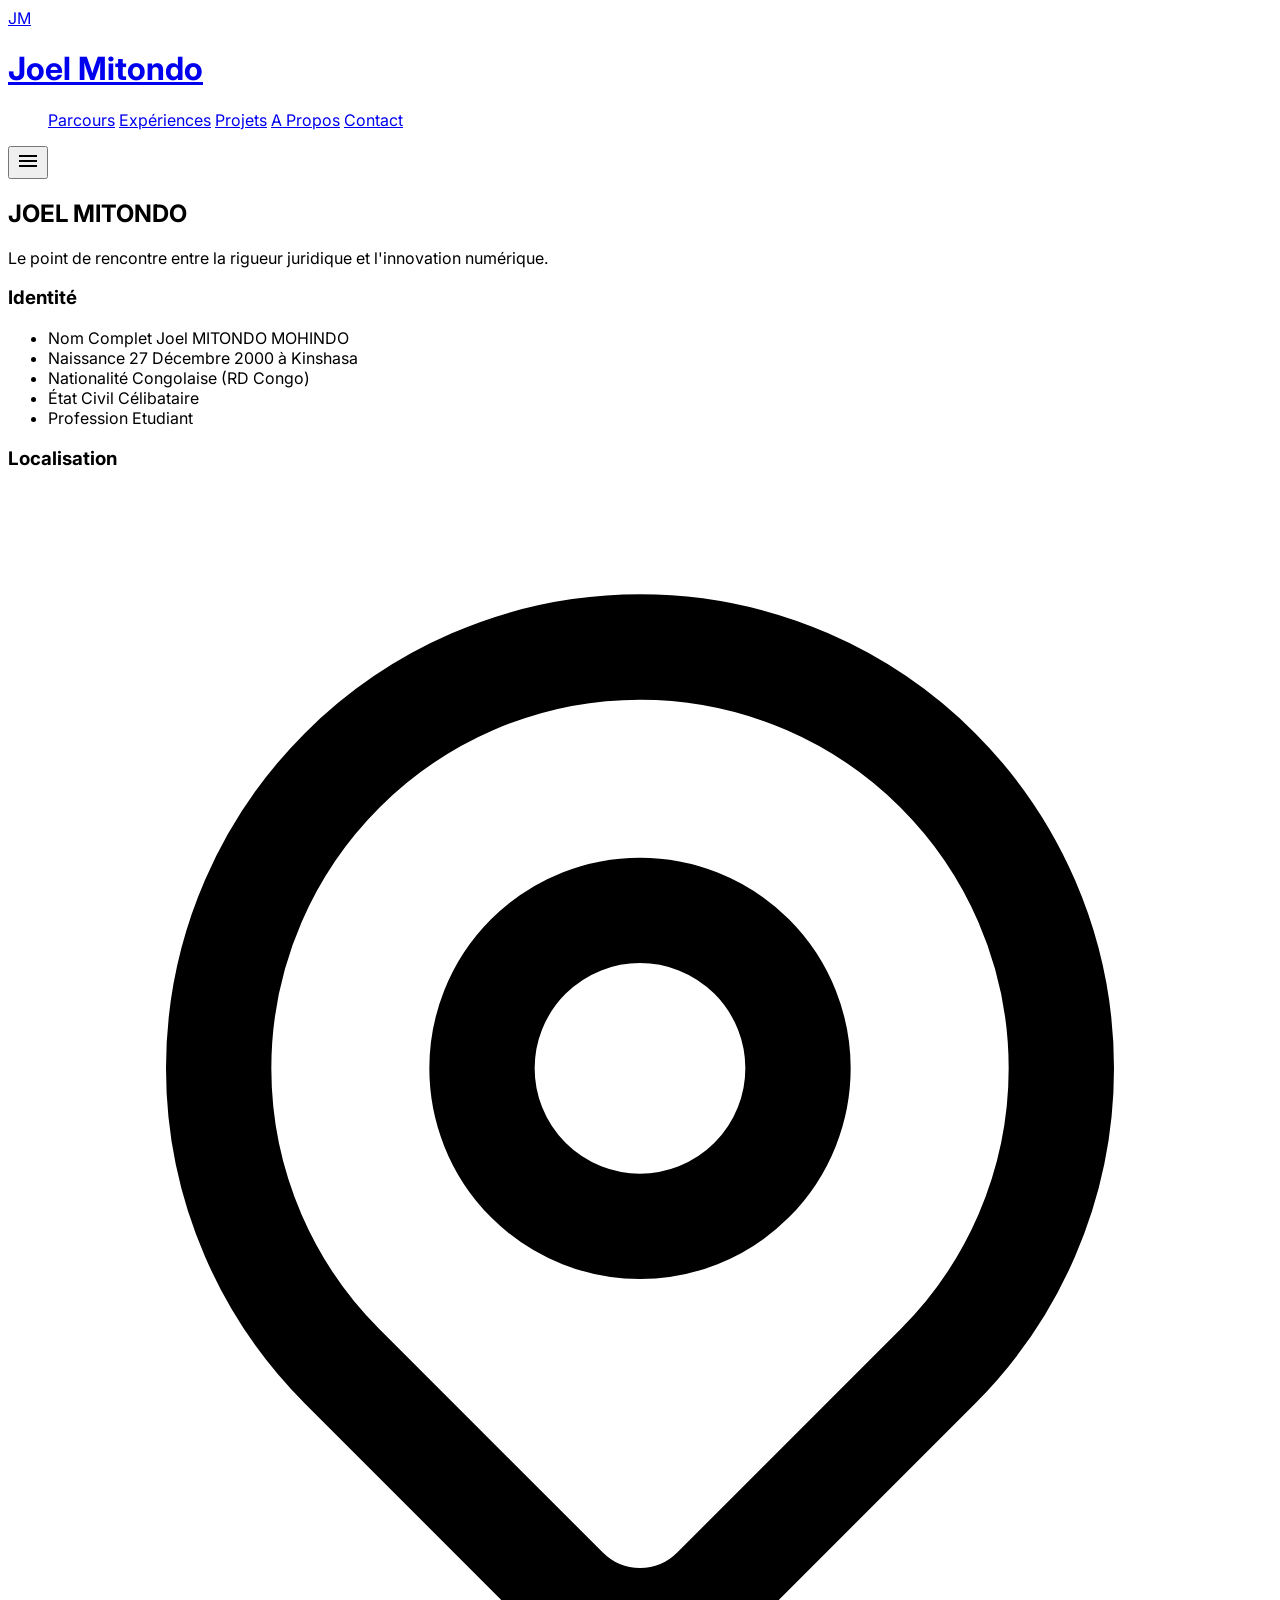
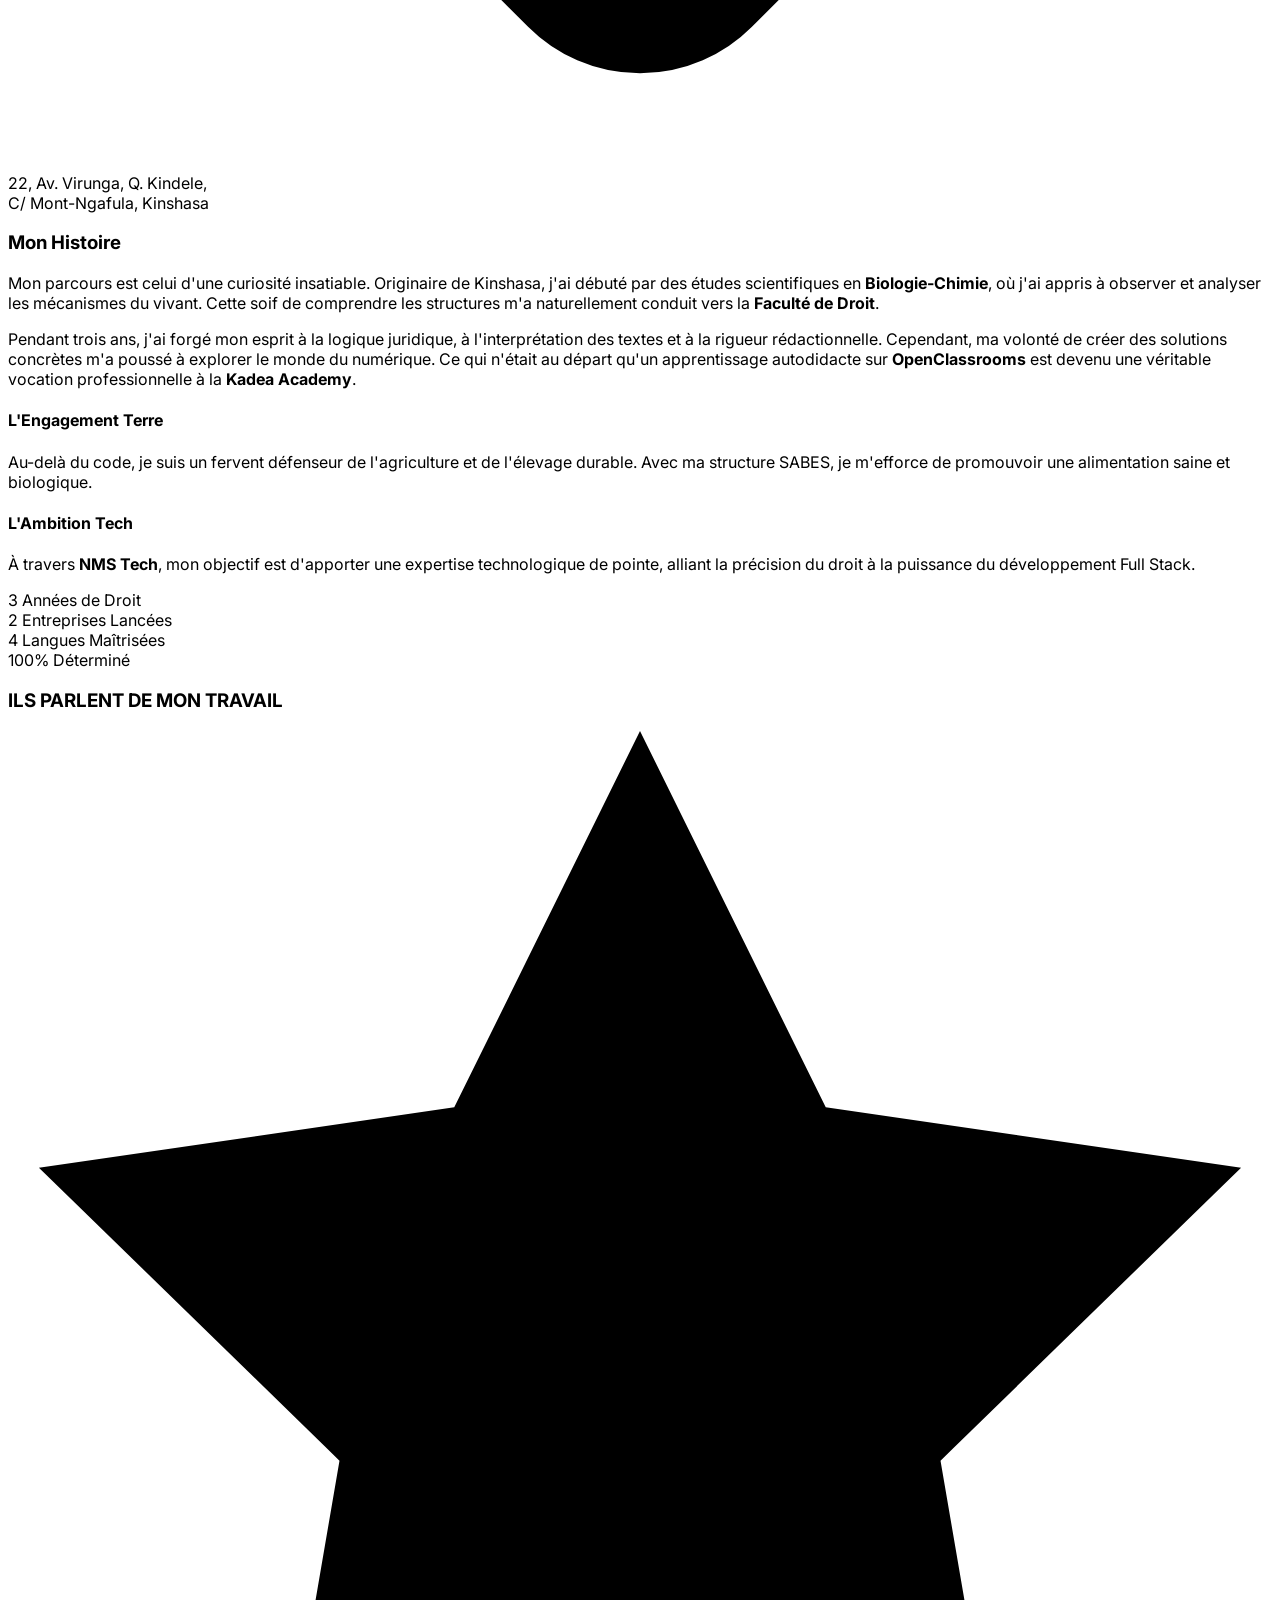
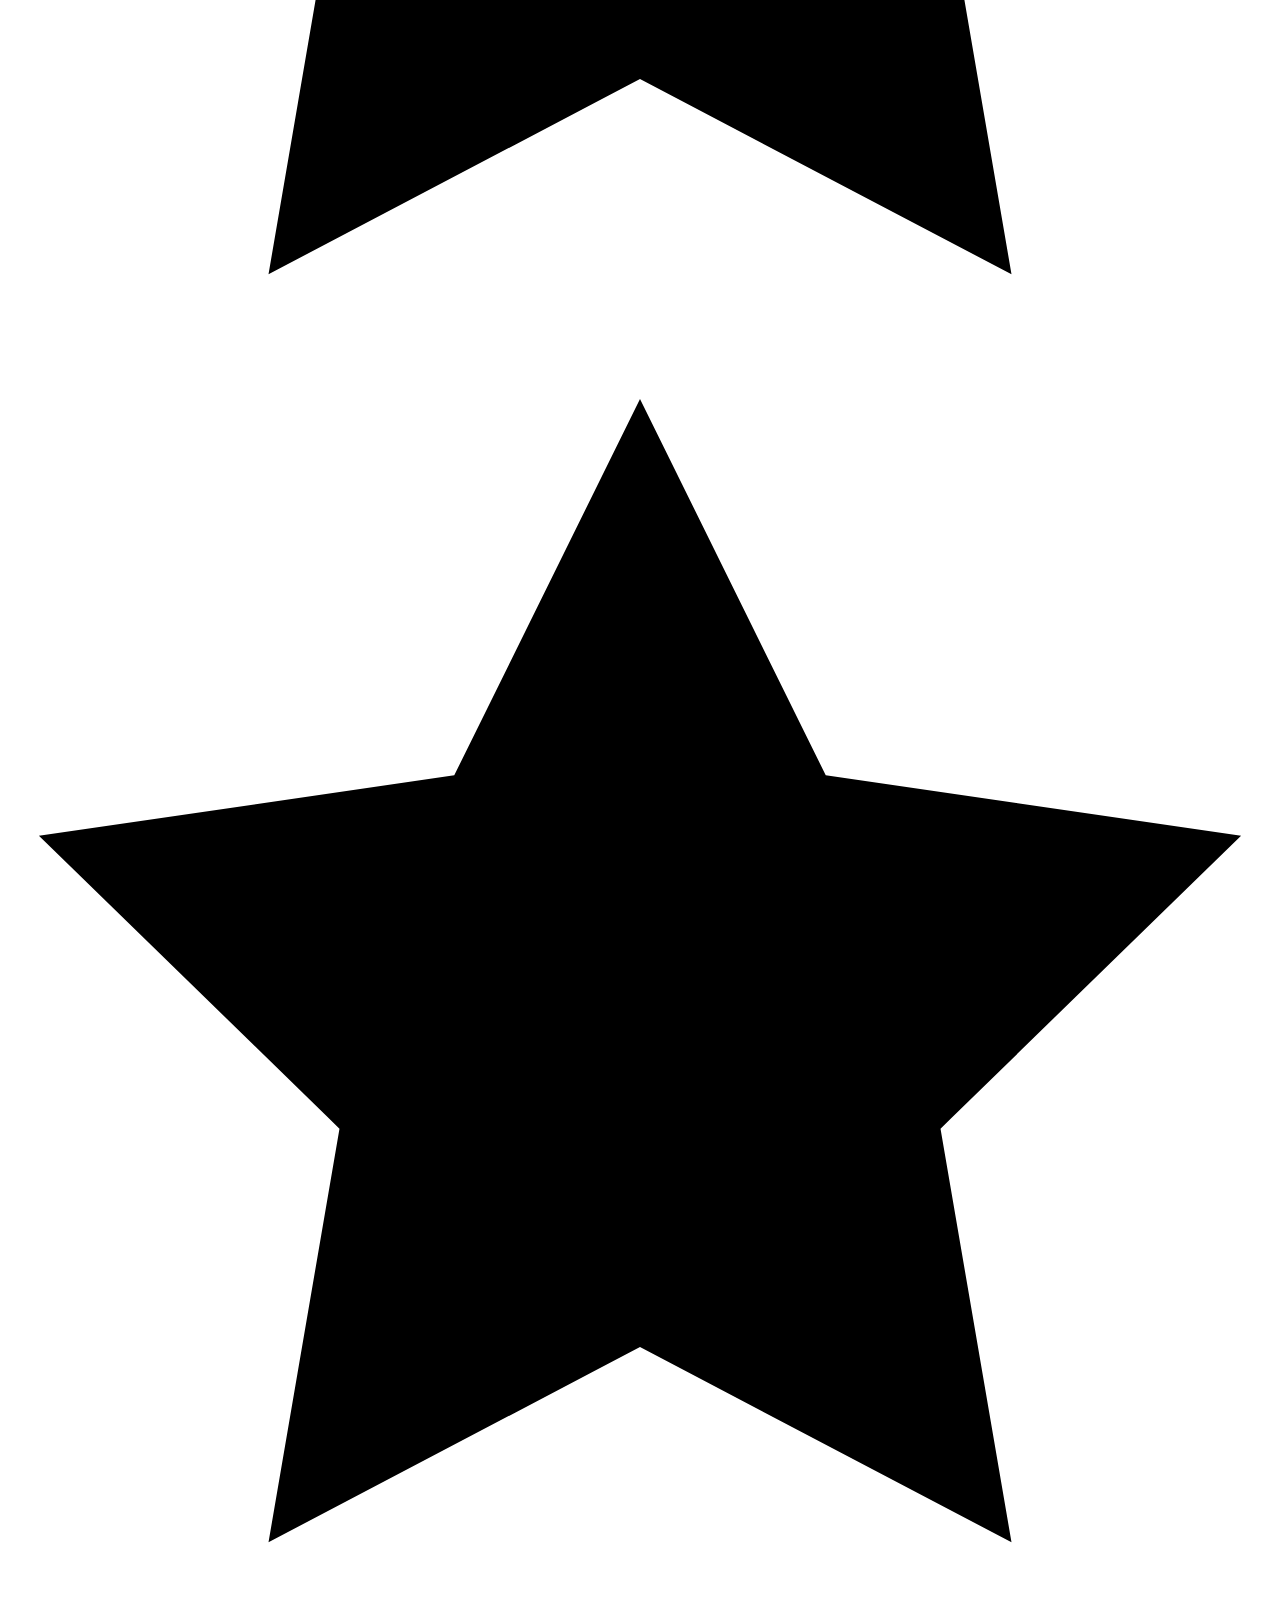
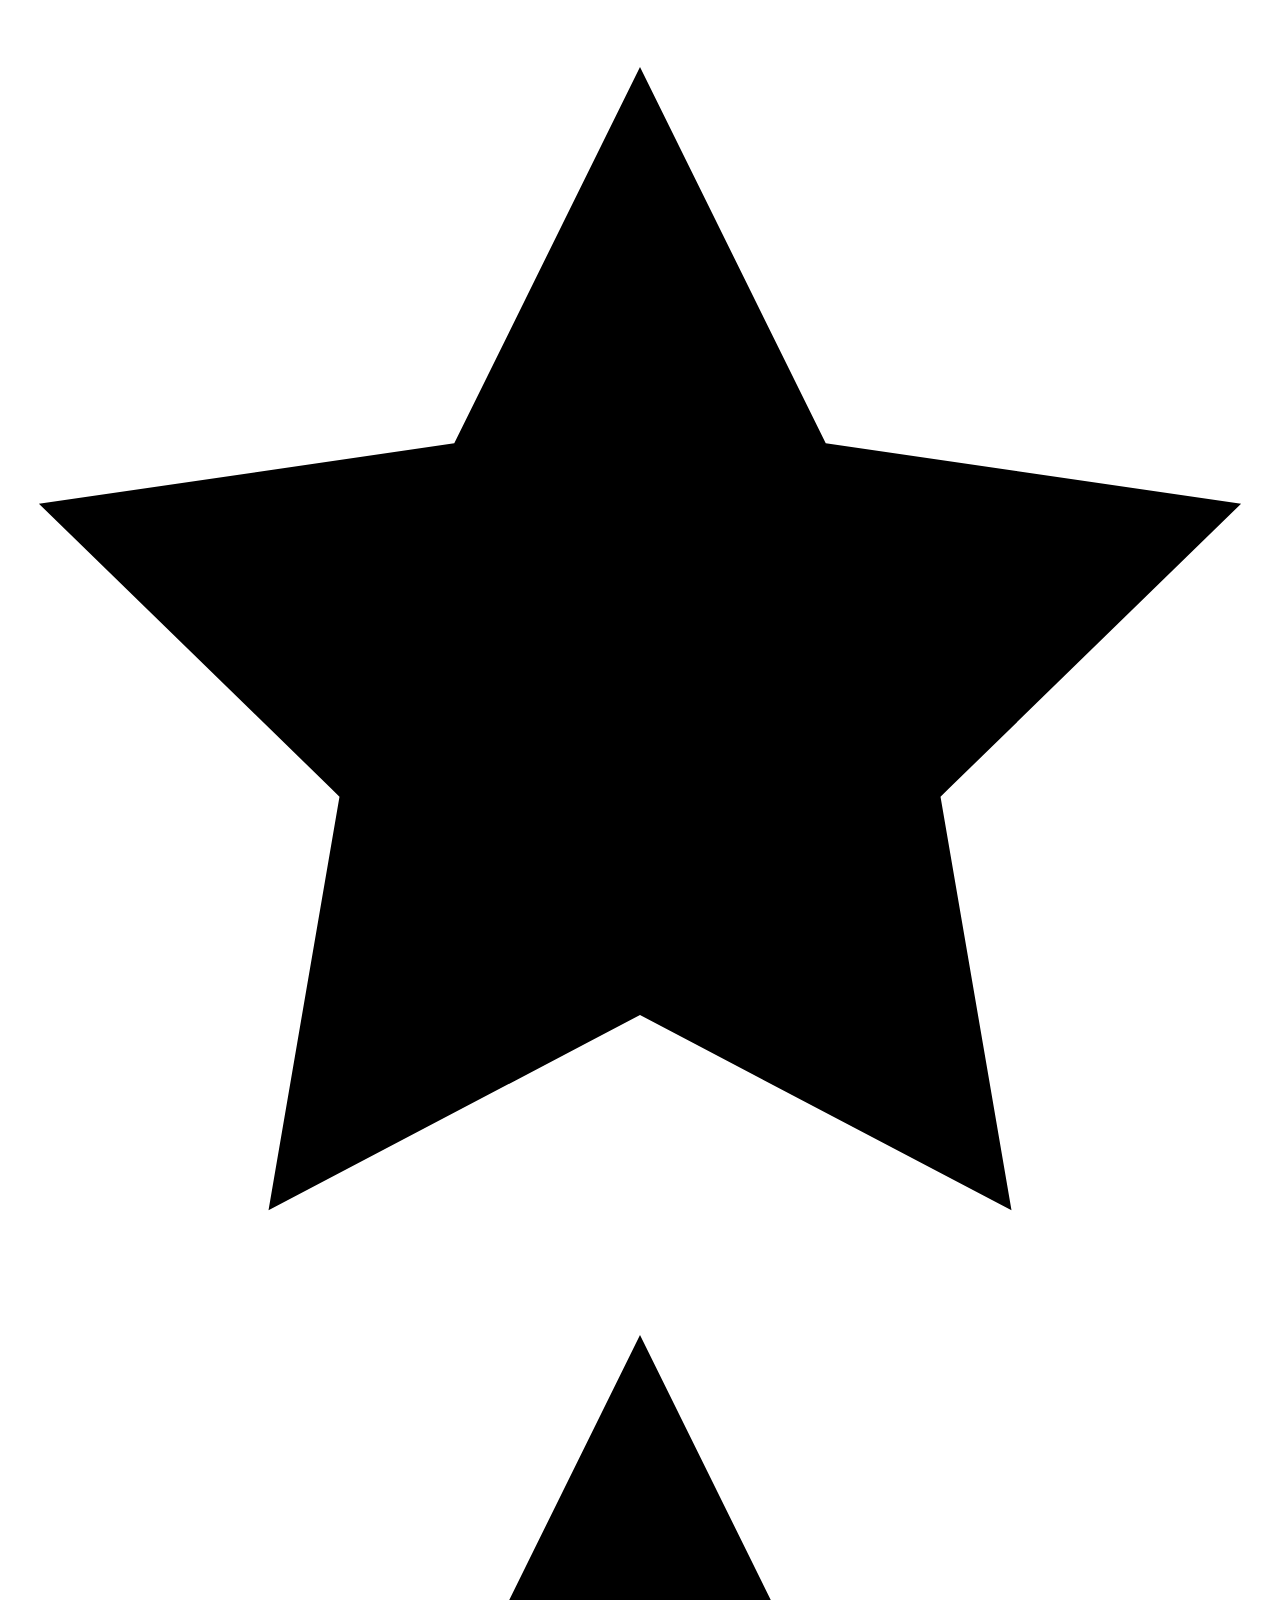
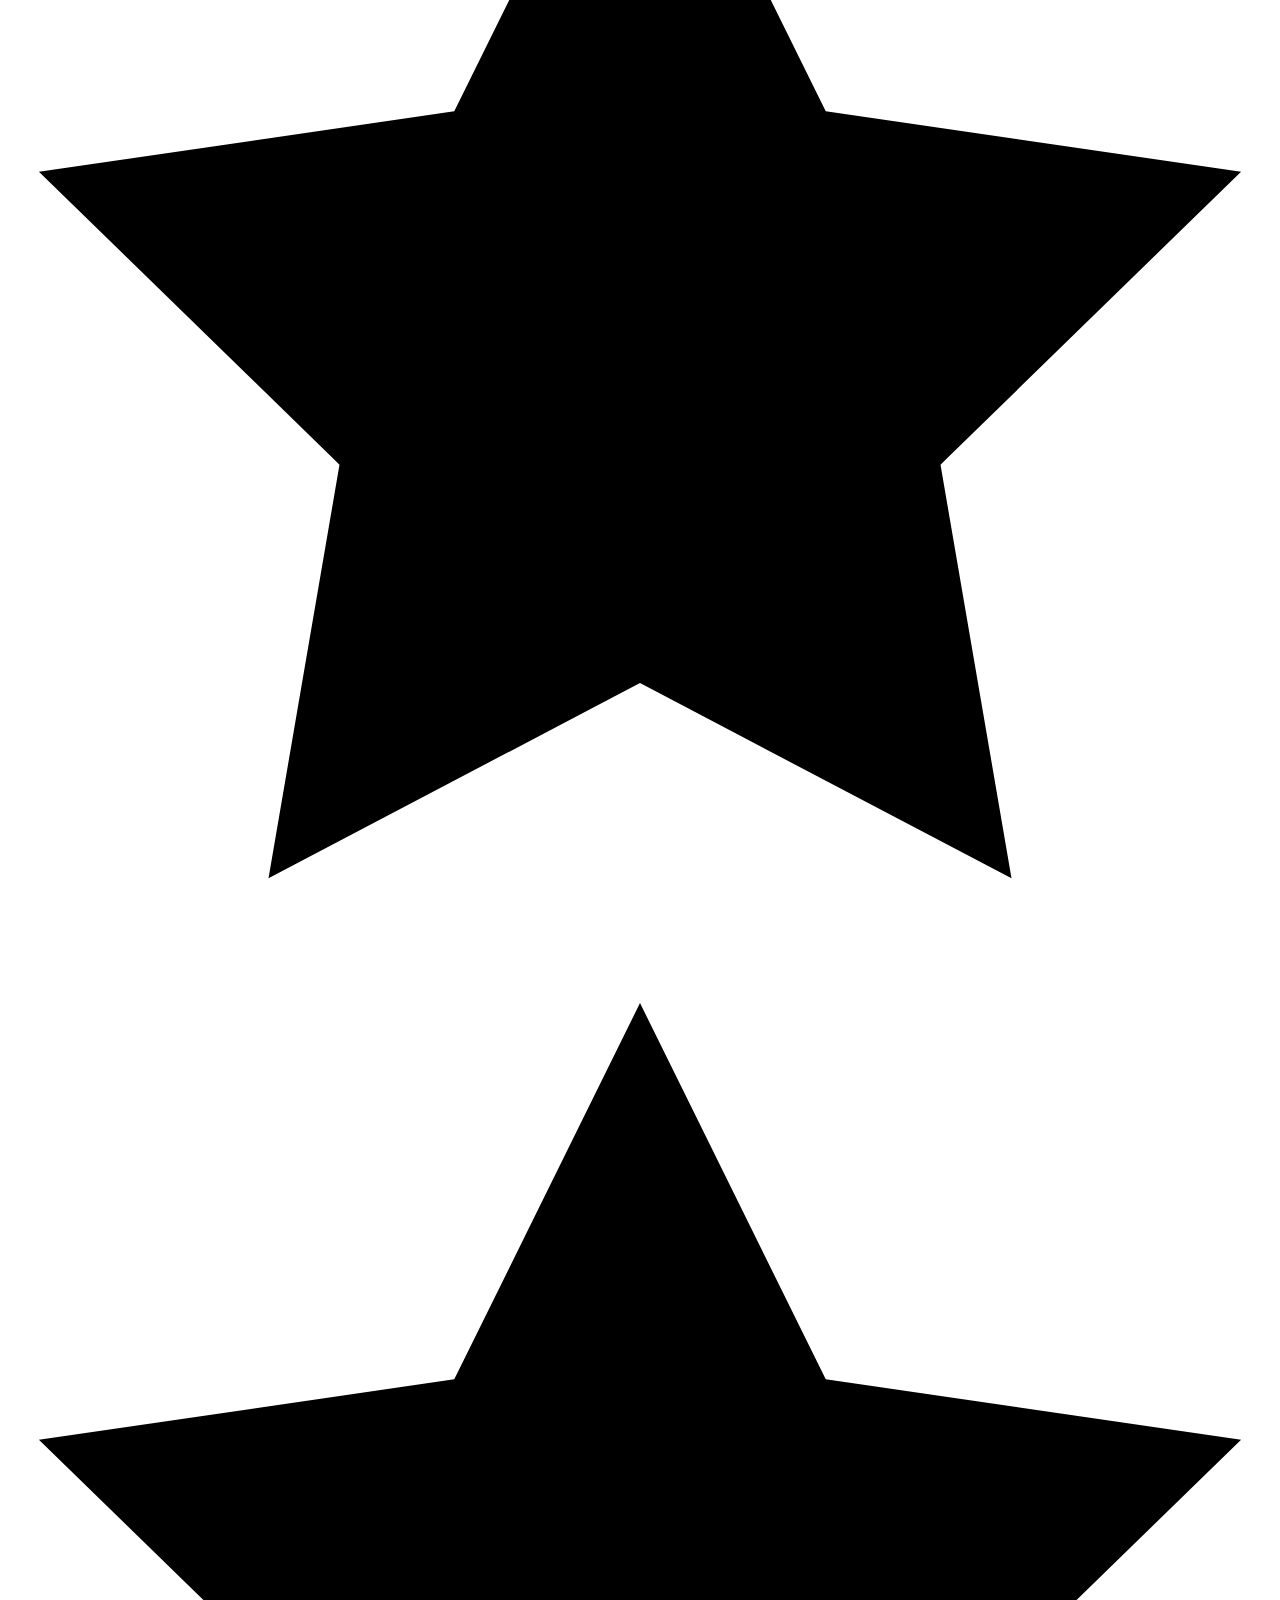
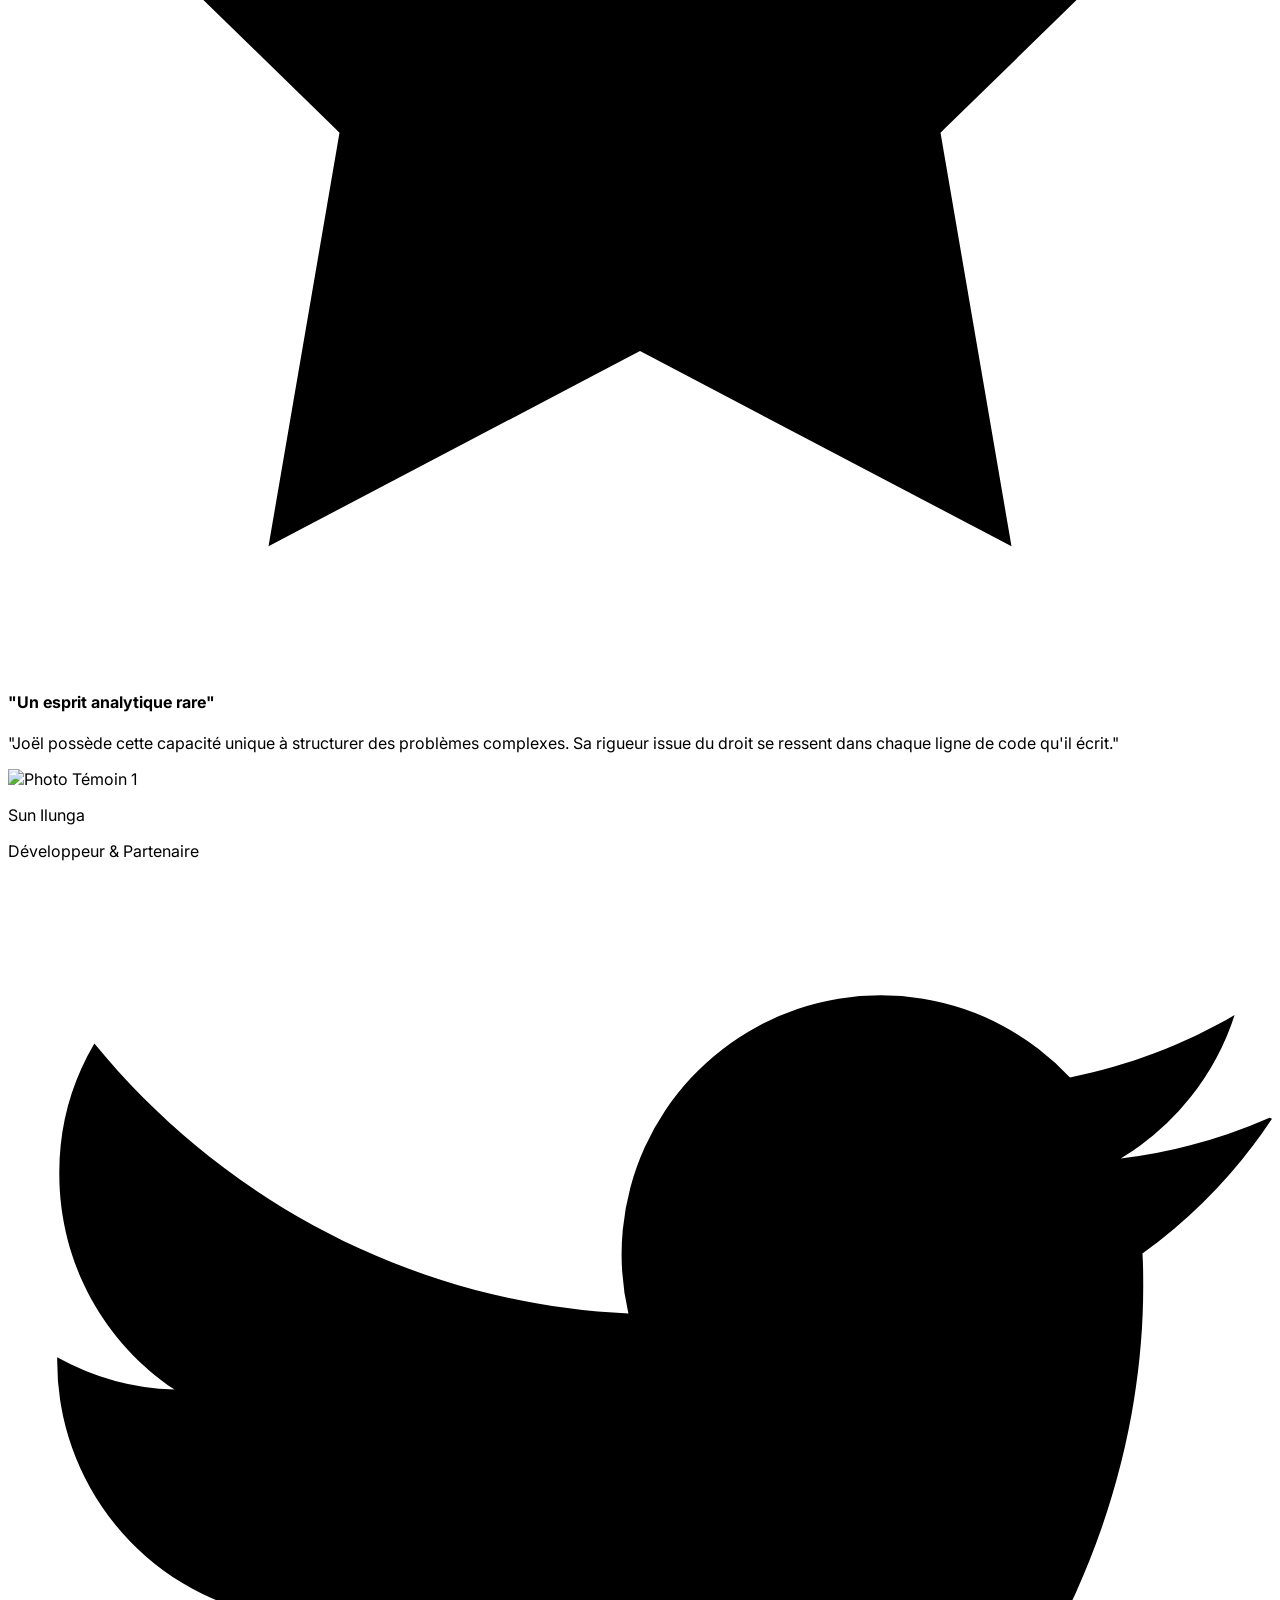
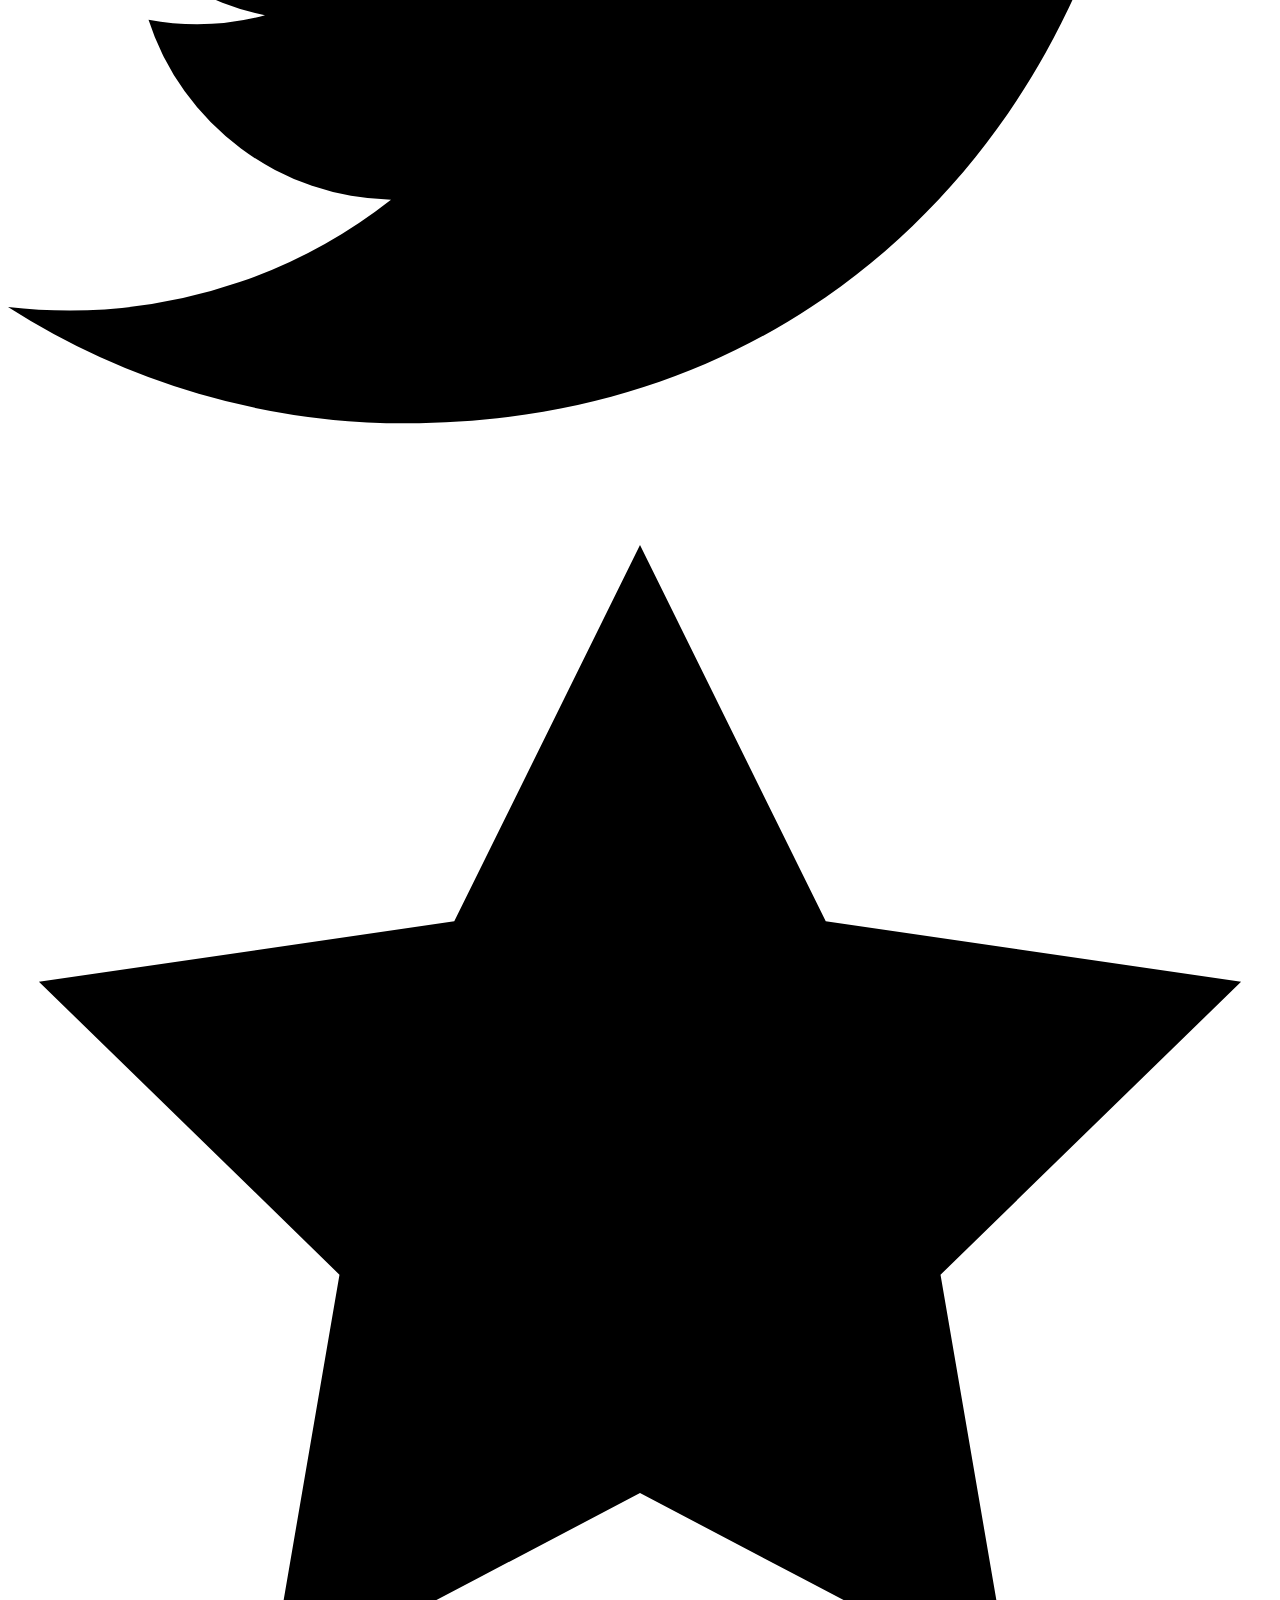
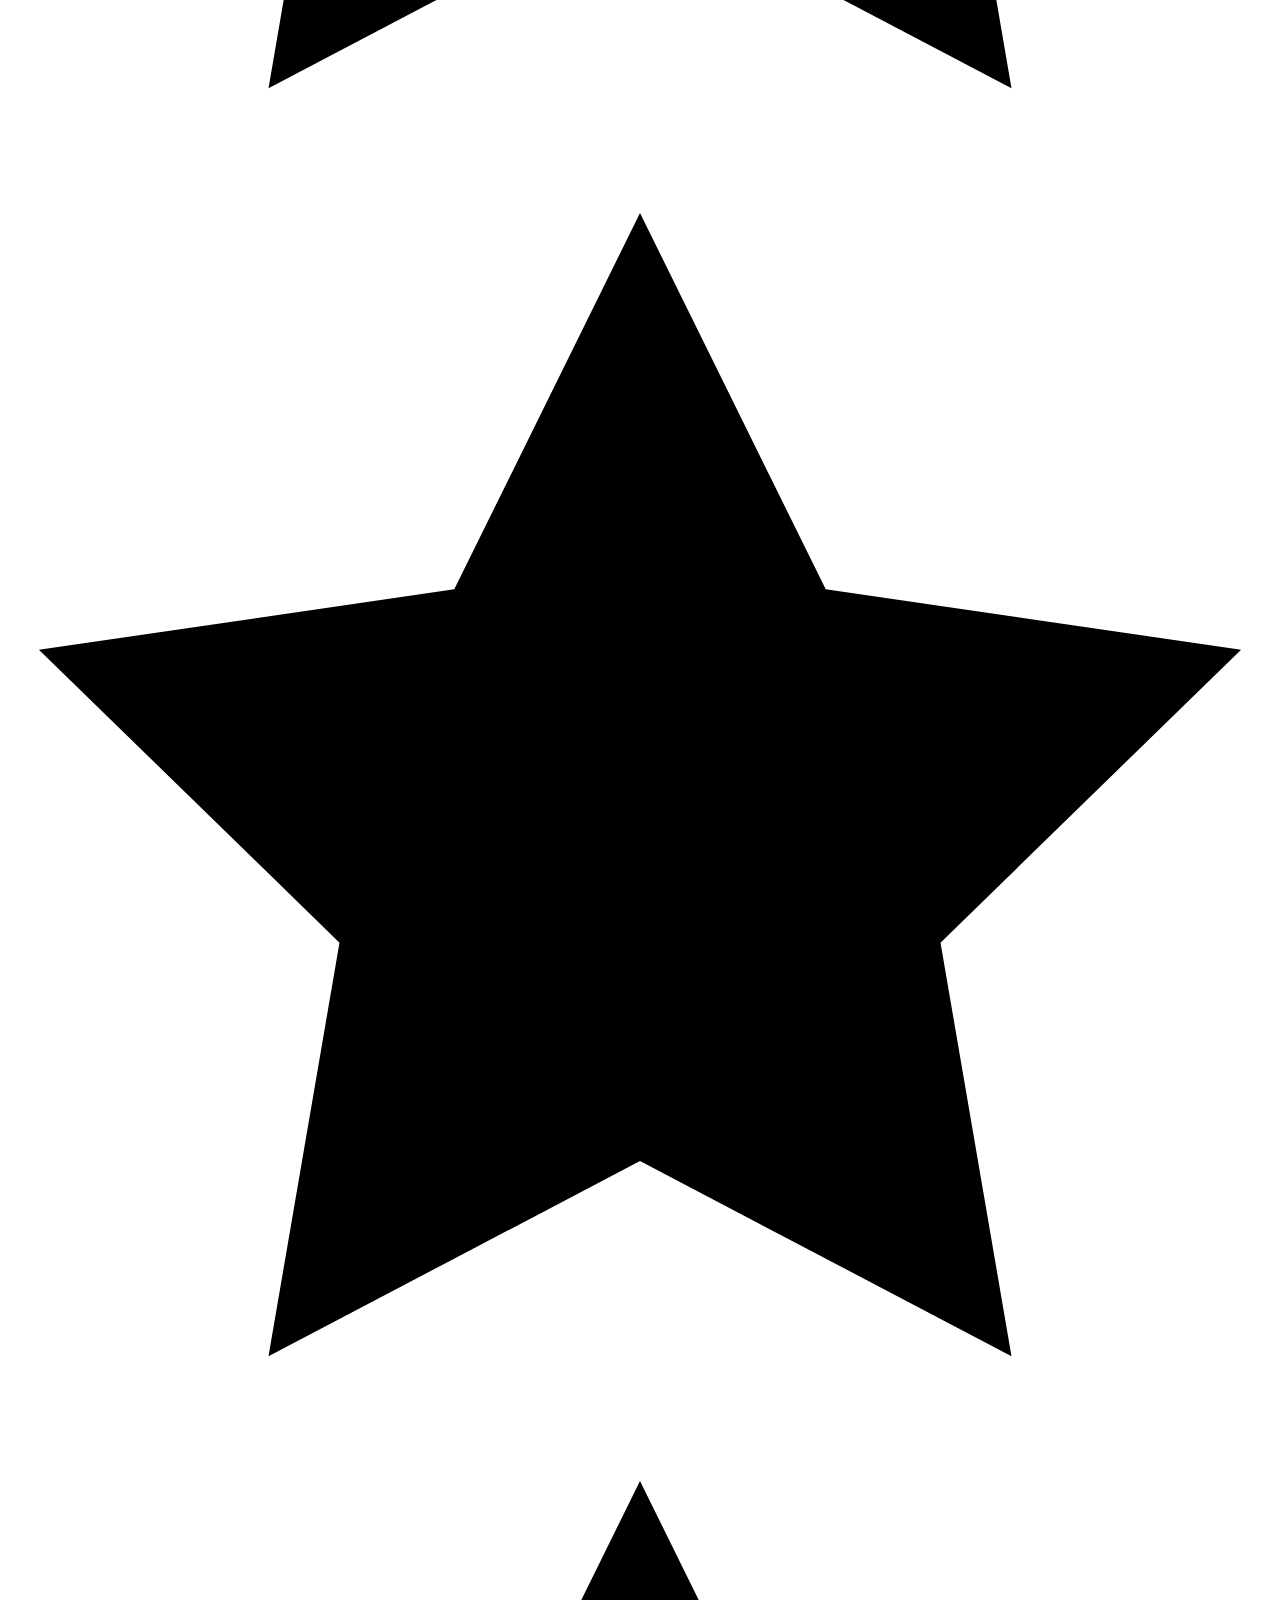
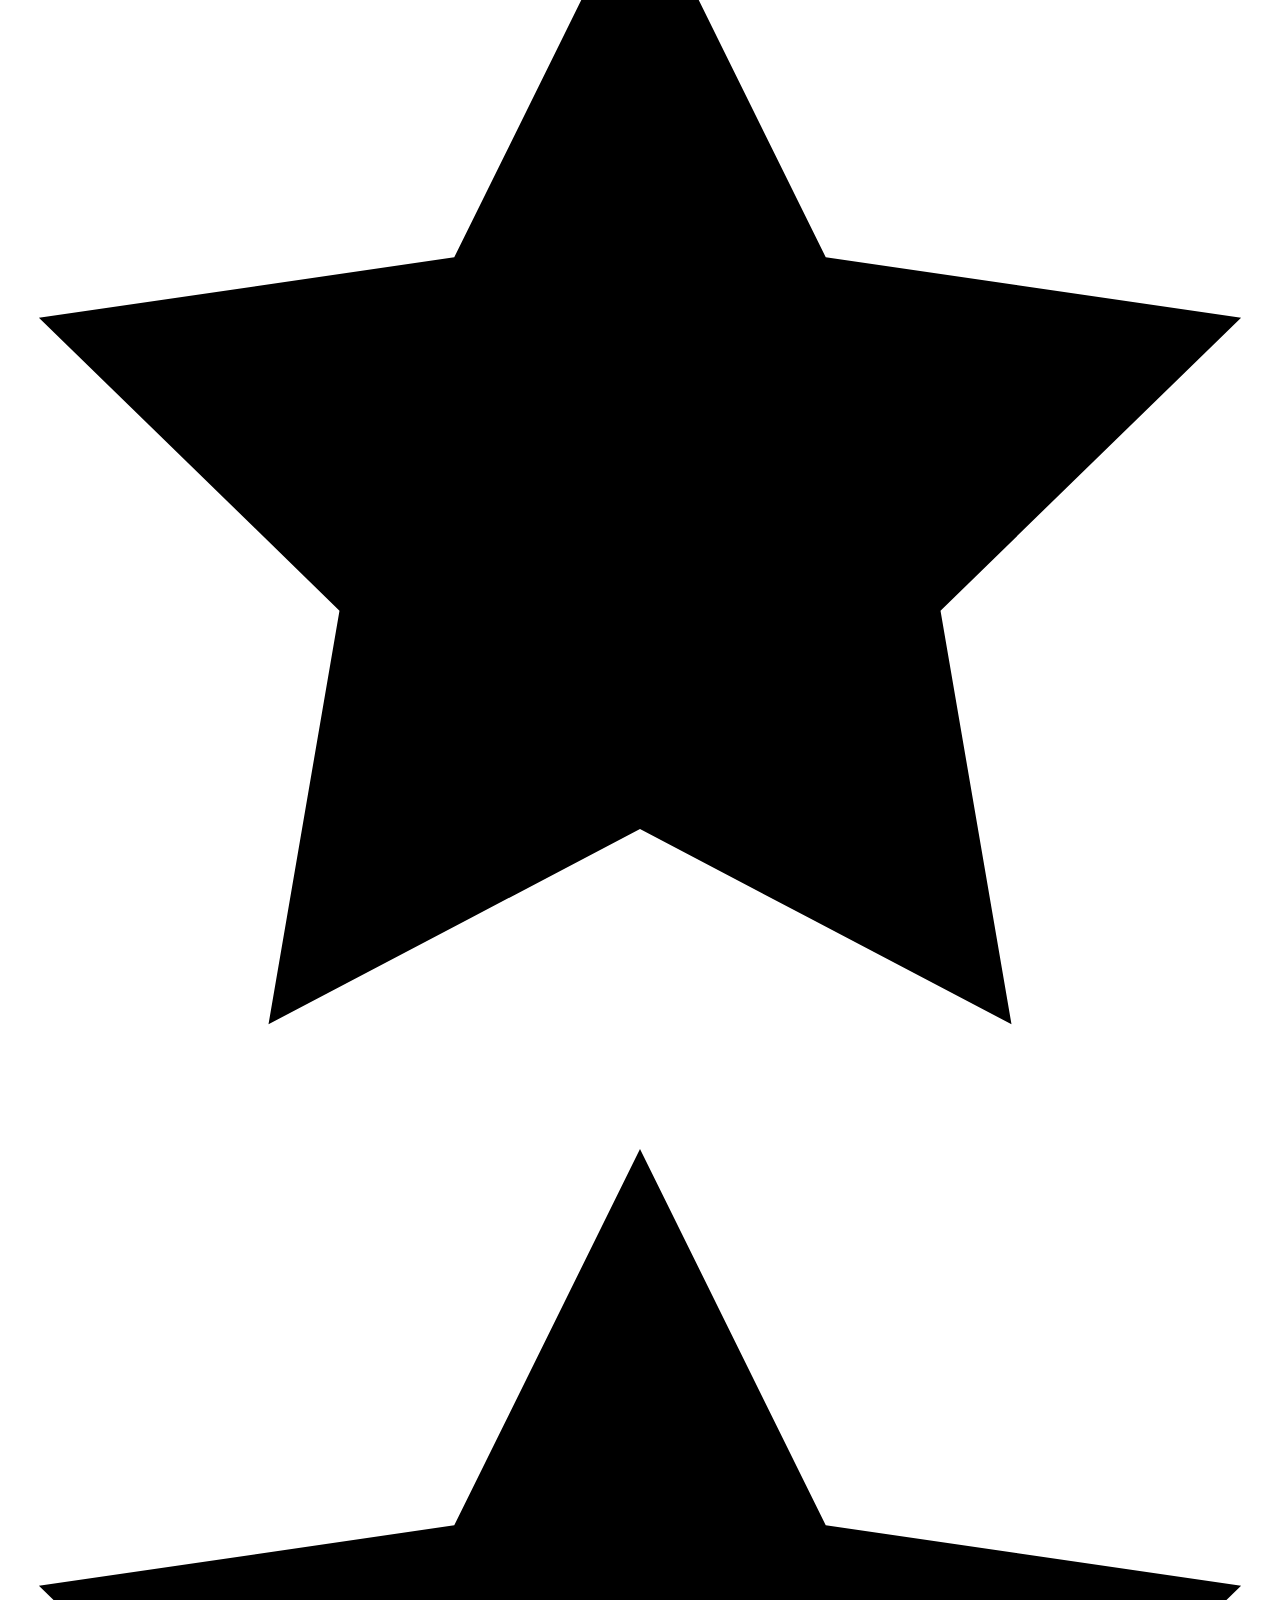
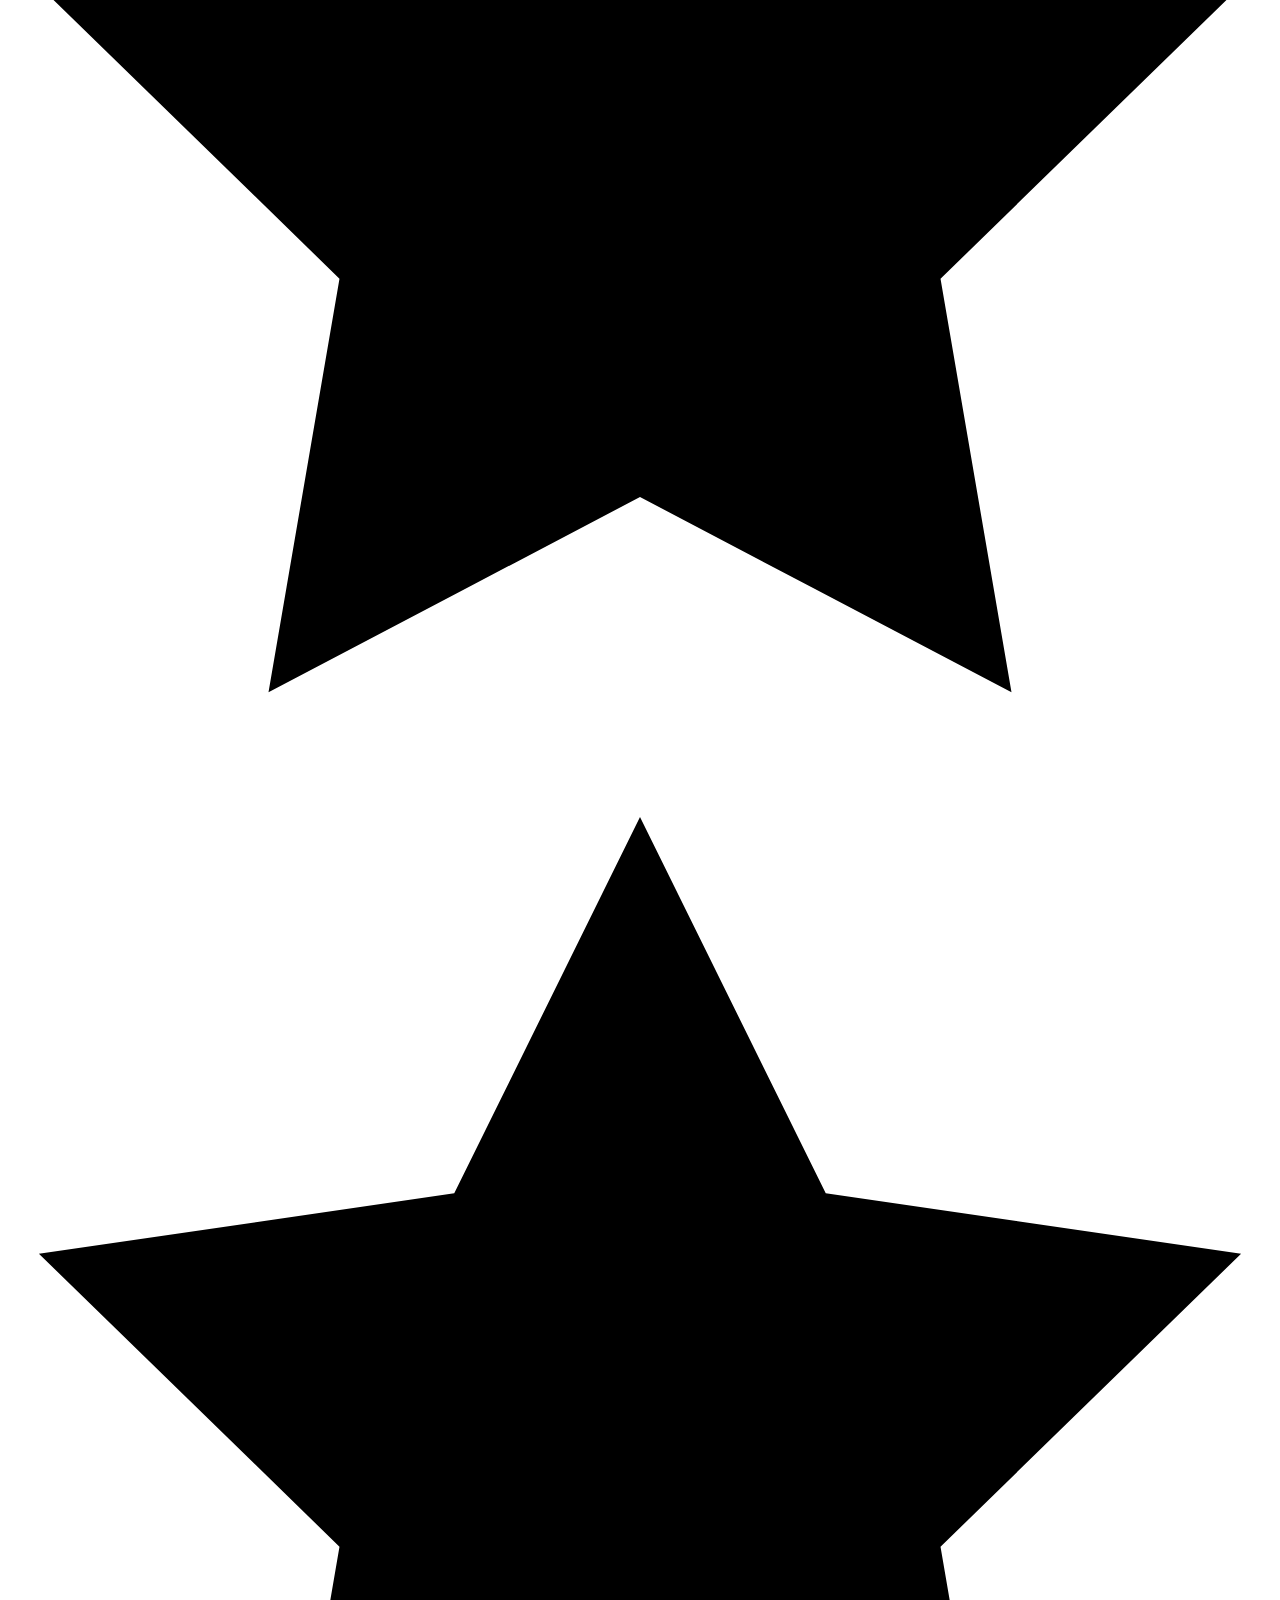
==== commit afbfce84: "fix(about): add year to date of birth information on about page" ====
--- a/CODES/HTML-TAILWINDS/apropos.html
+++ b/CODES/HTML-TAILWINDS/apropos.html
@@ -74,7 +74,7 @@
                             </li>
                             <li class="flex flex-col">
                                 <span class="text-xs text-gray-400 uppercase">Naissance</span>
-                                <span class="font-bold text-gray-900">27 Décembre **** à Kinshasa</span>
+                                <span class="font-bold text-gray-900">27 Décembre 2000 à Kinshasa</span>
                             </li>
                             <li class="flex flex-col">
                                 <span class="text-xs text-gray-400 uppercase">Nationalité</span>
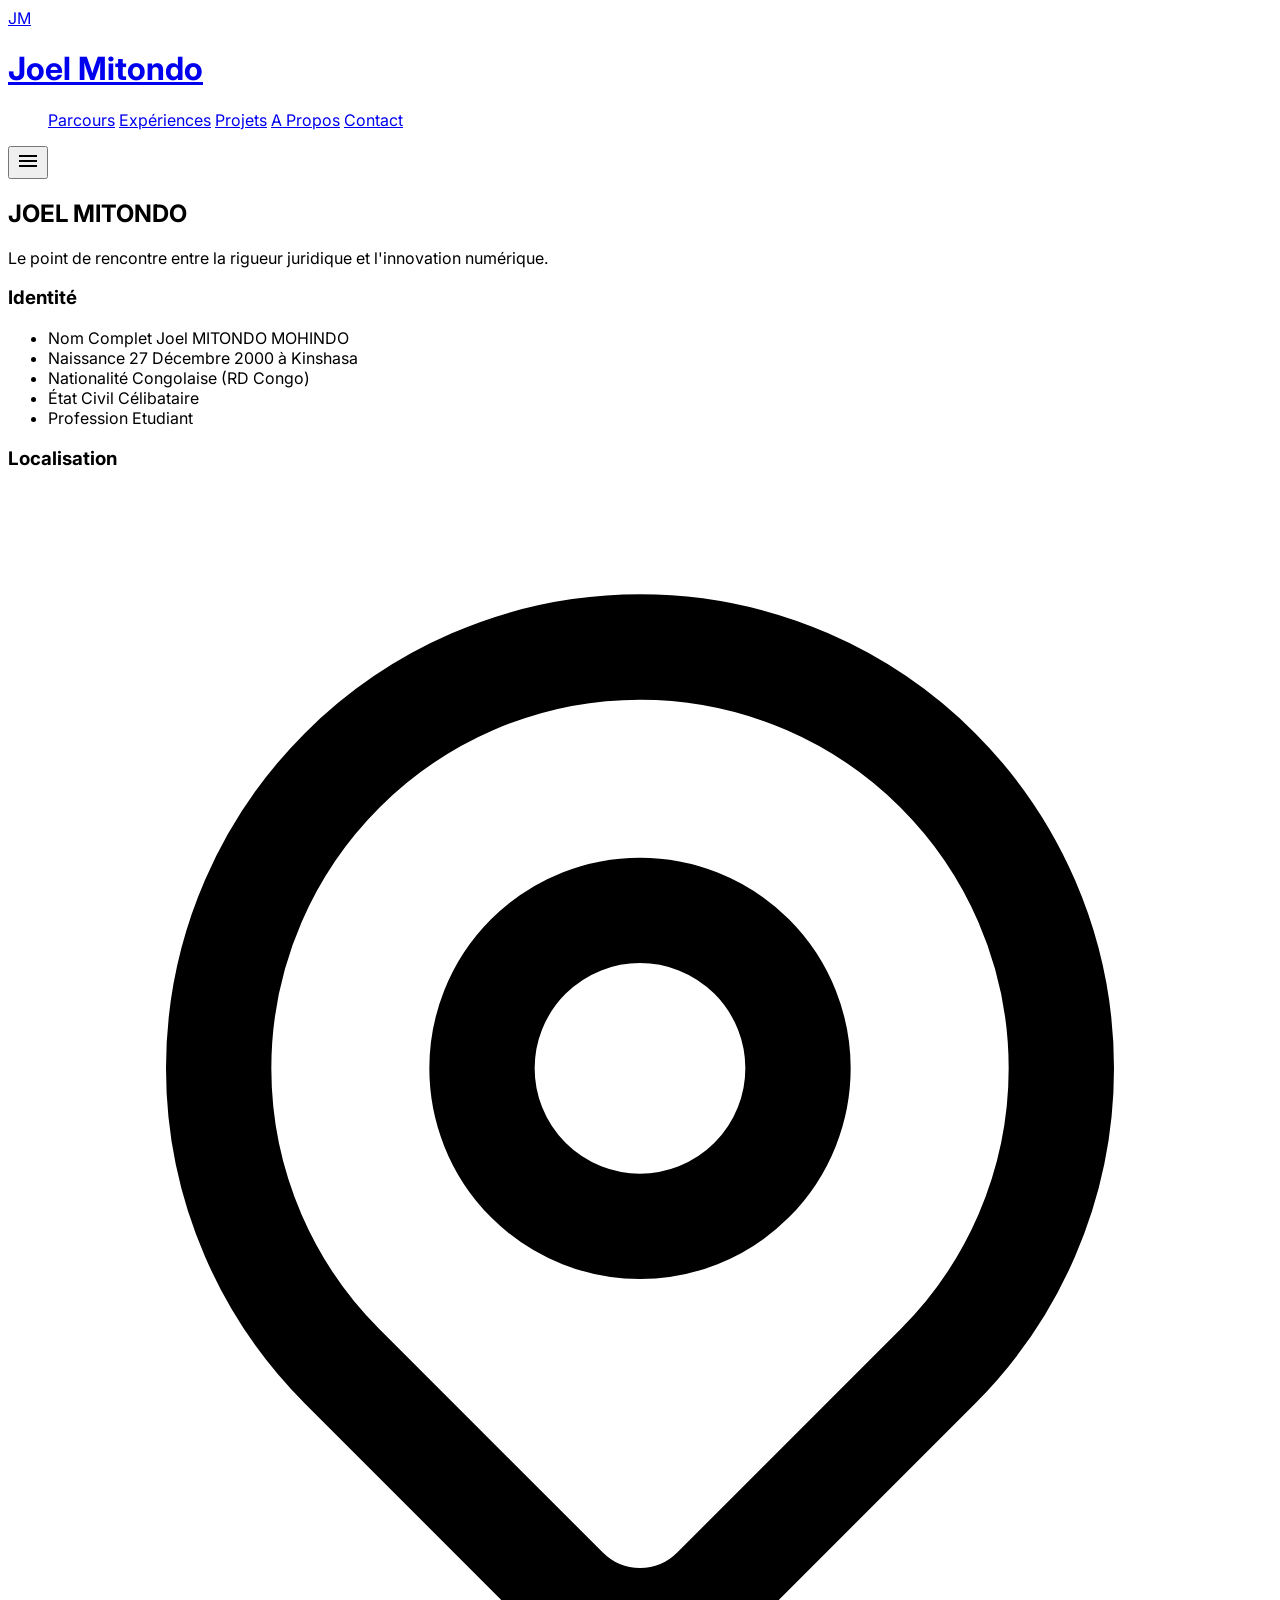
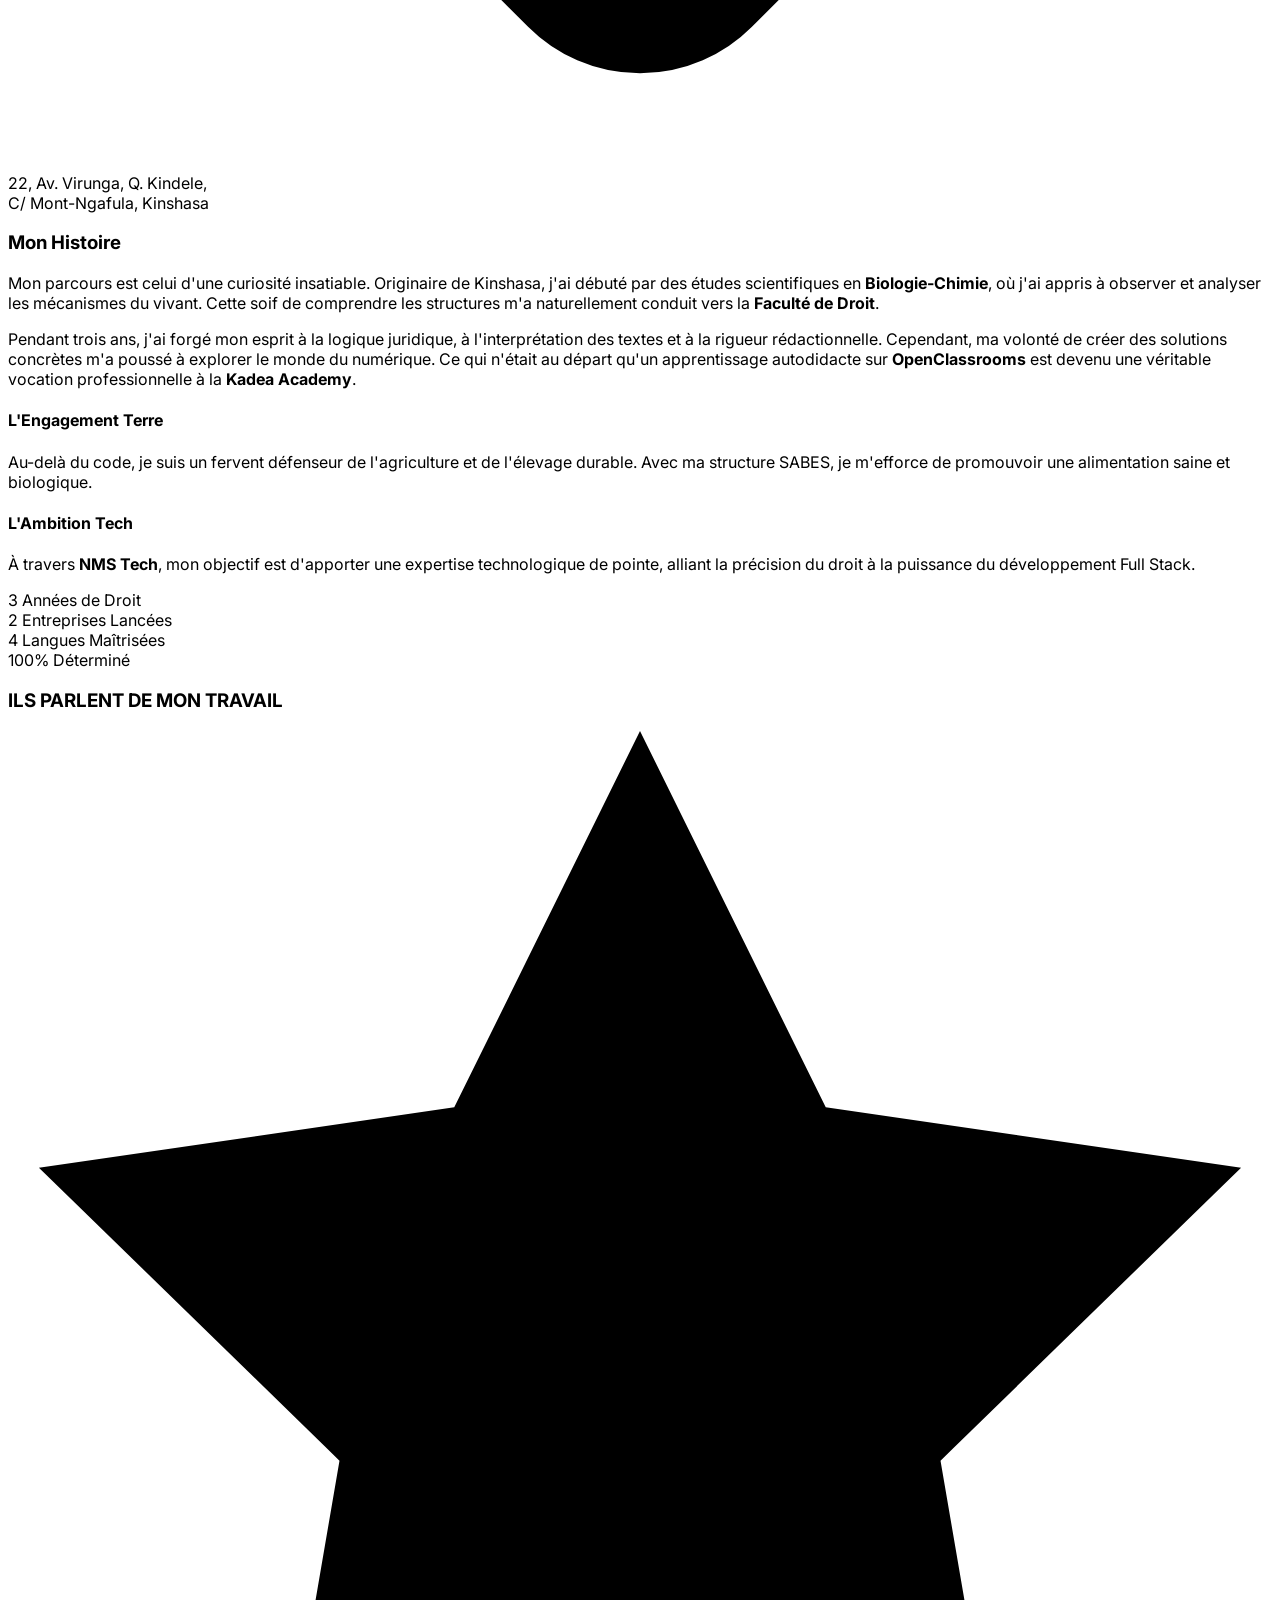
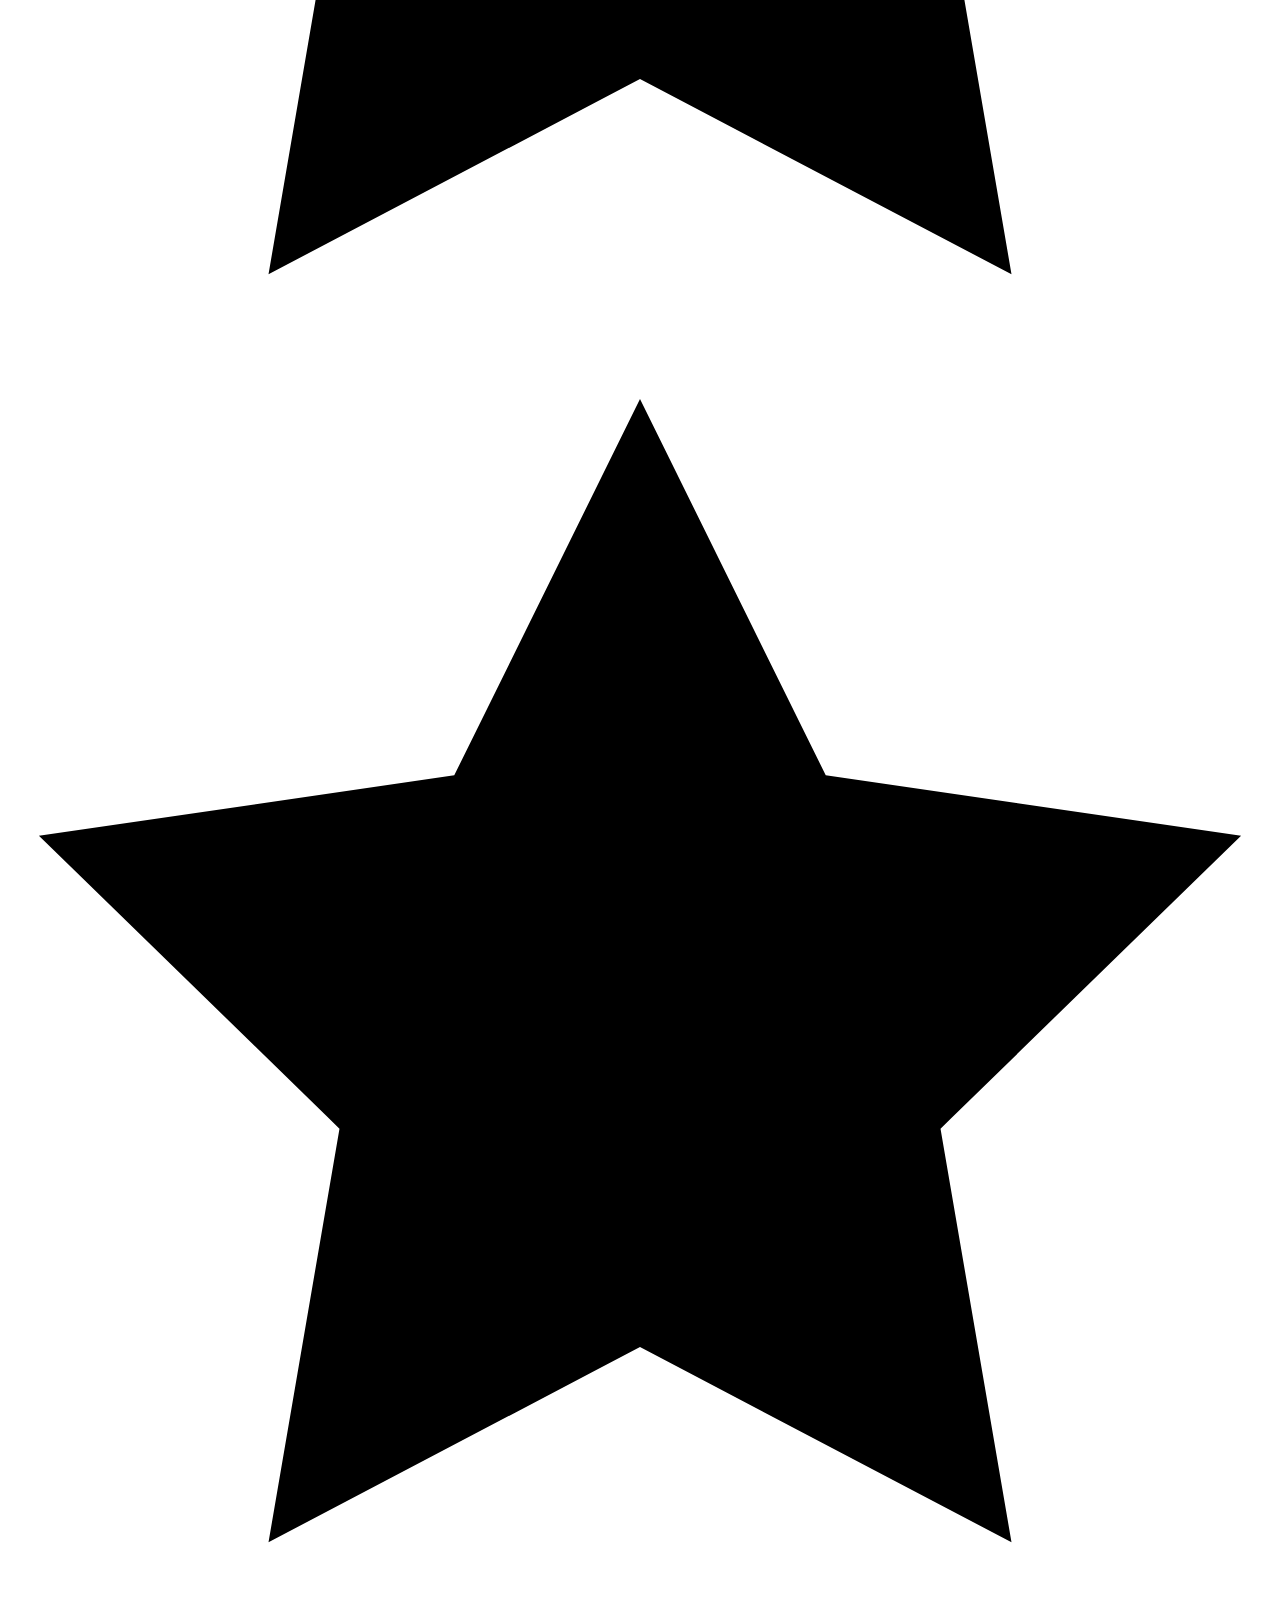
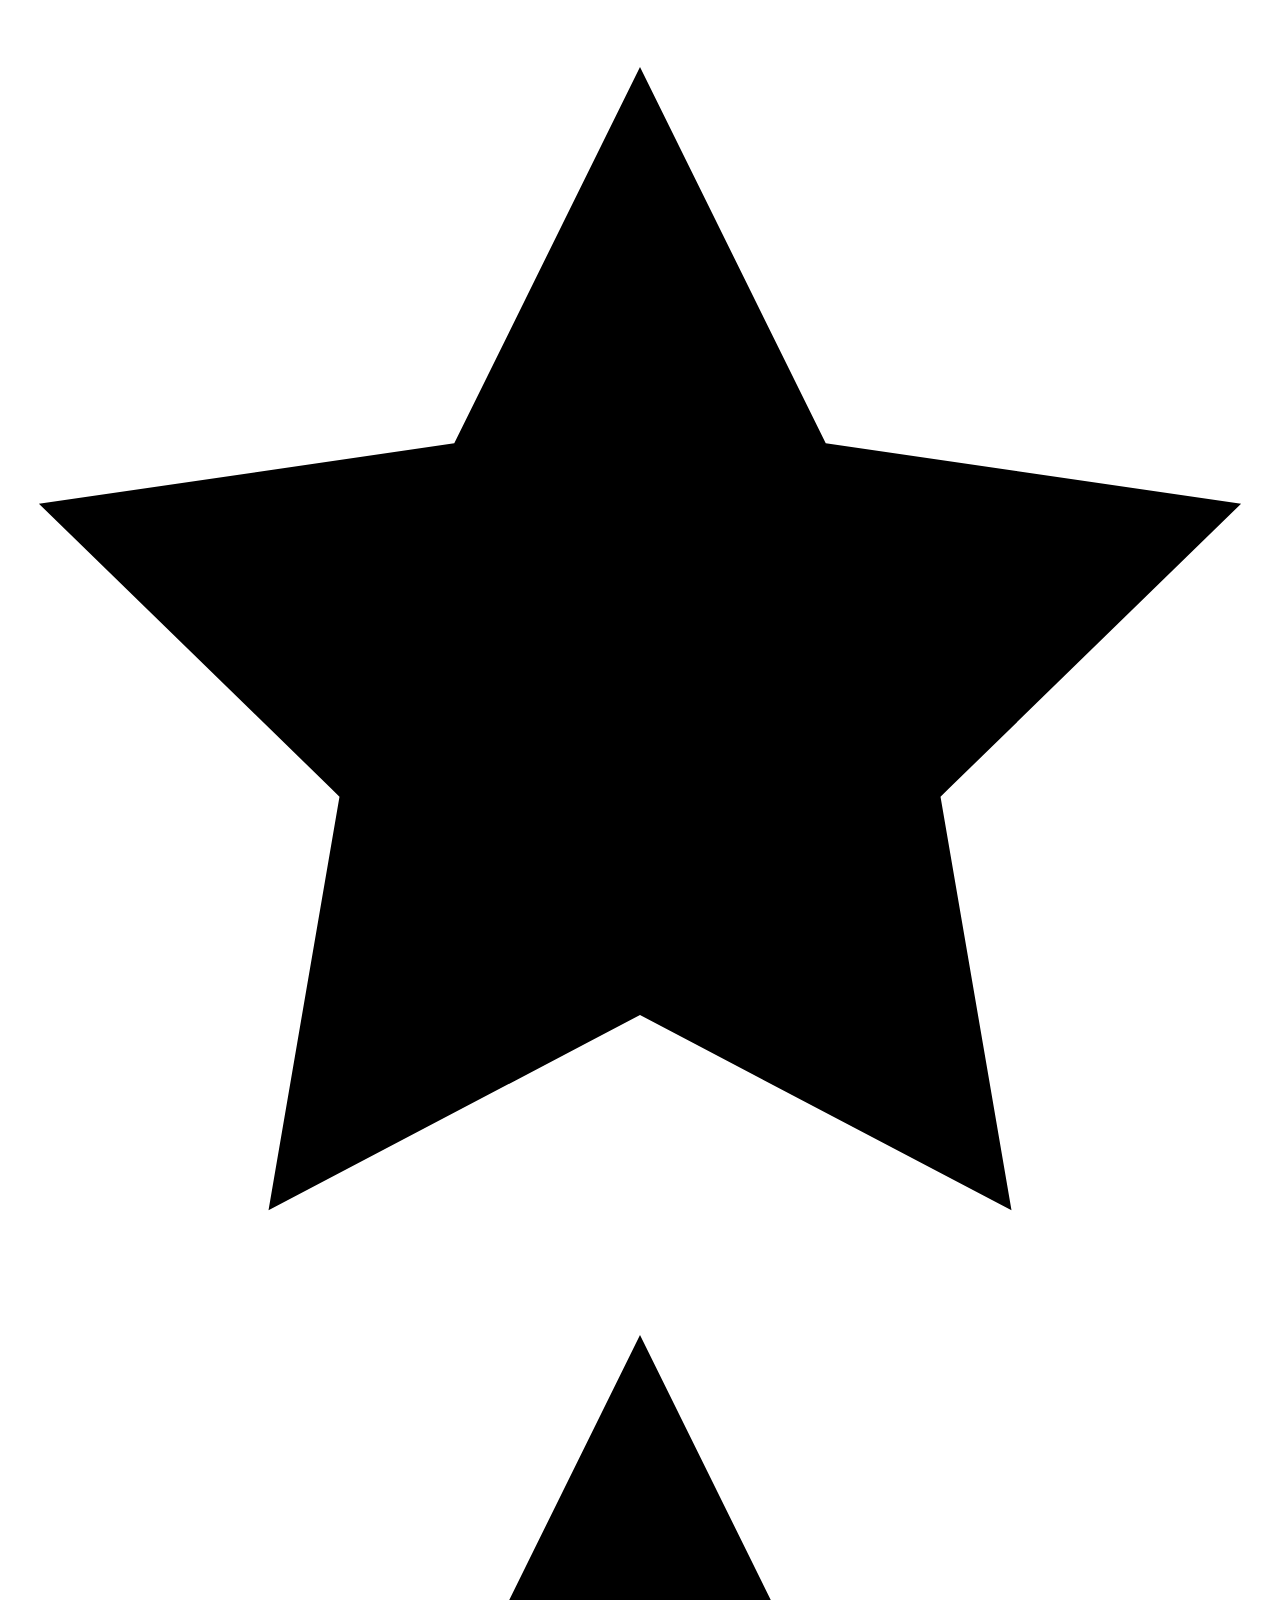
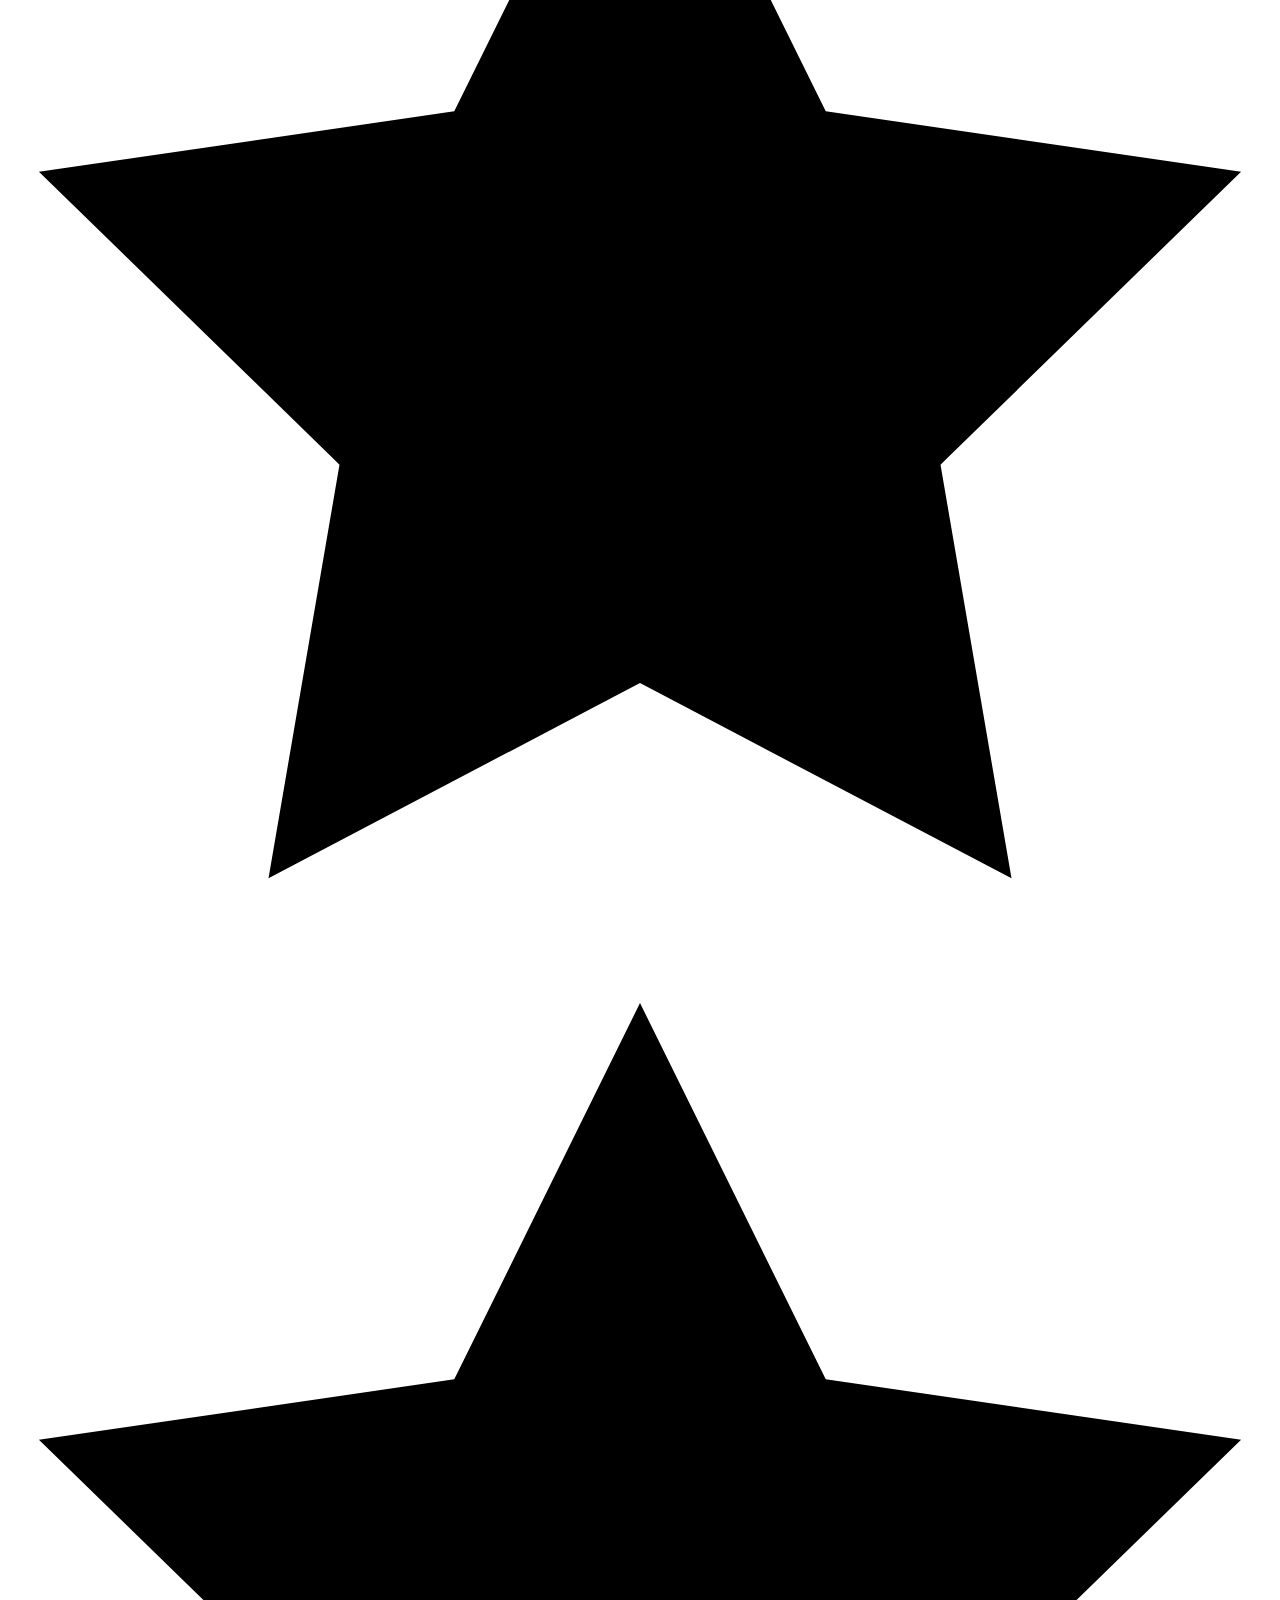
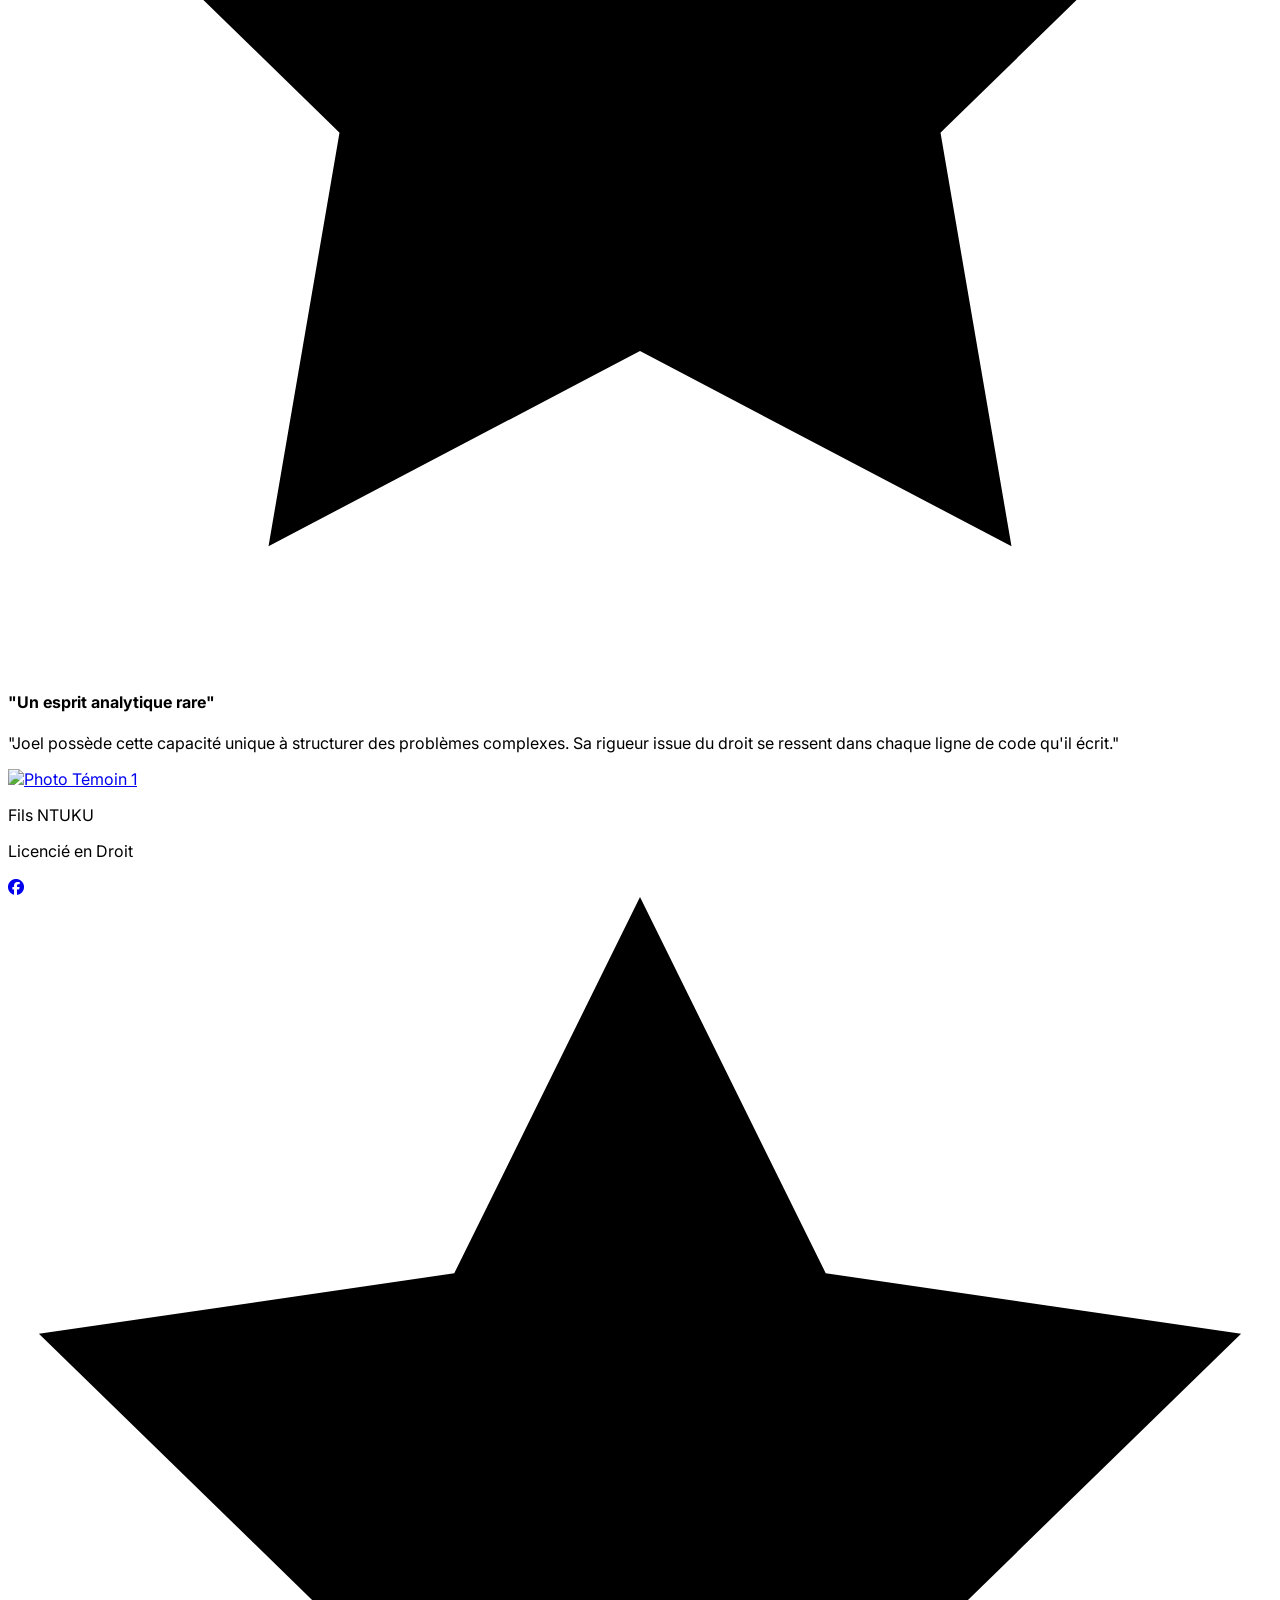
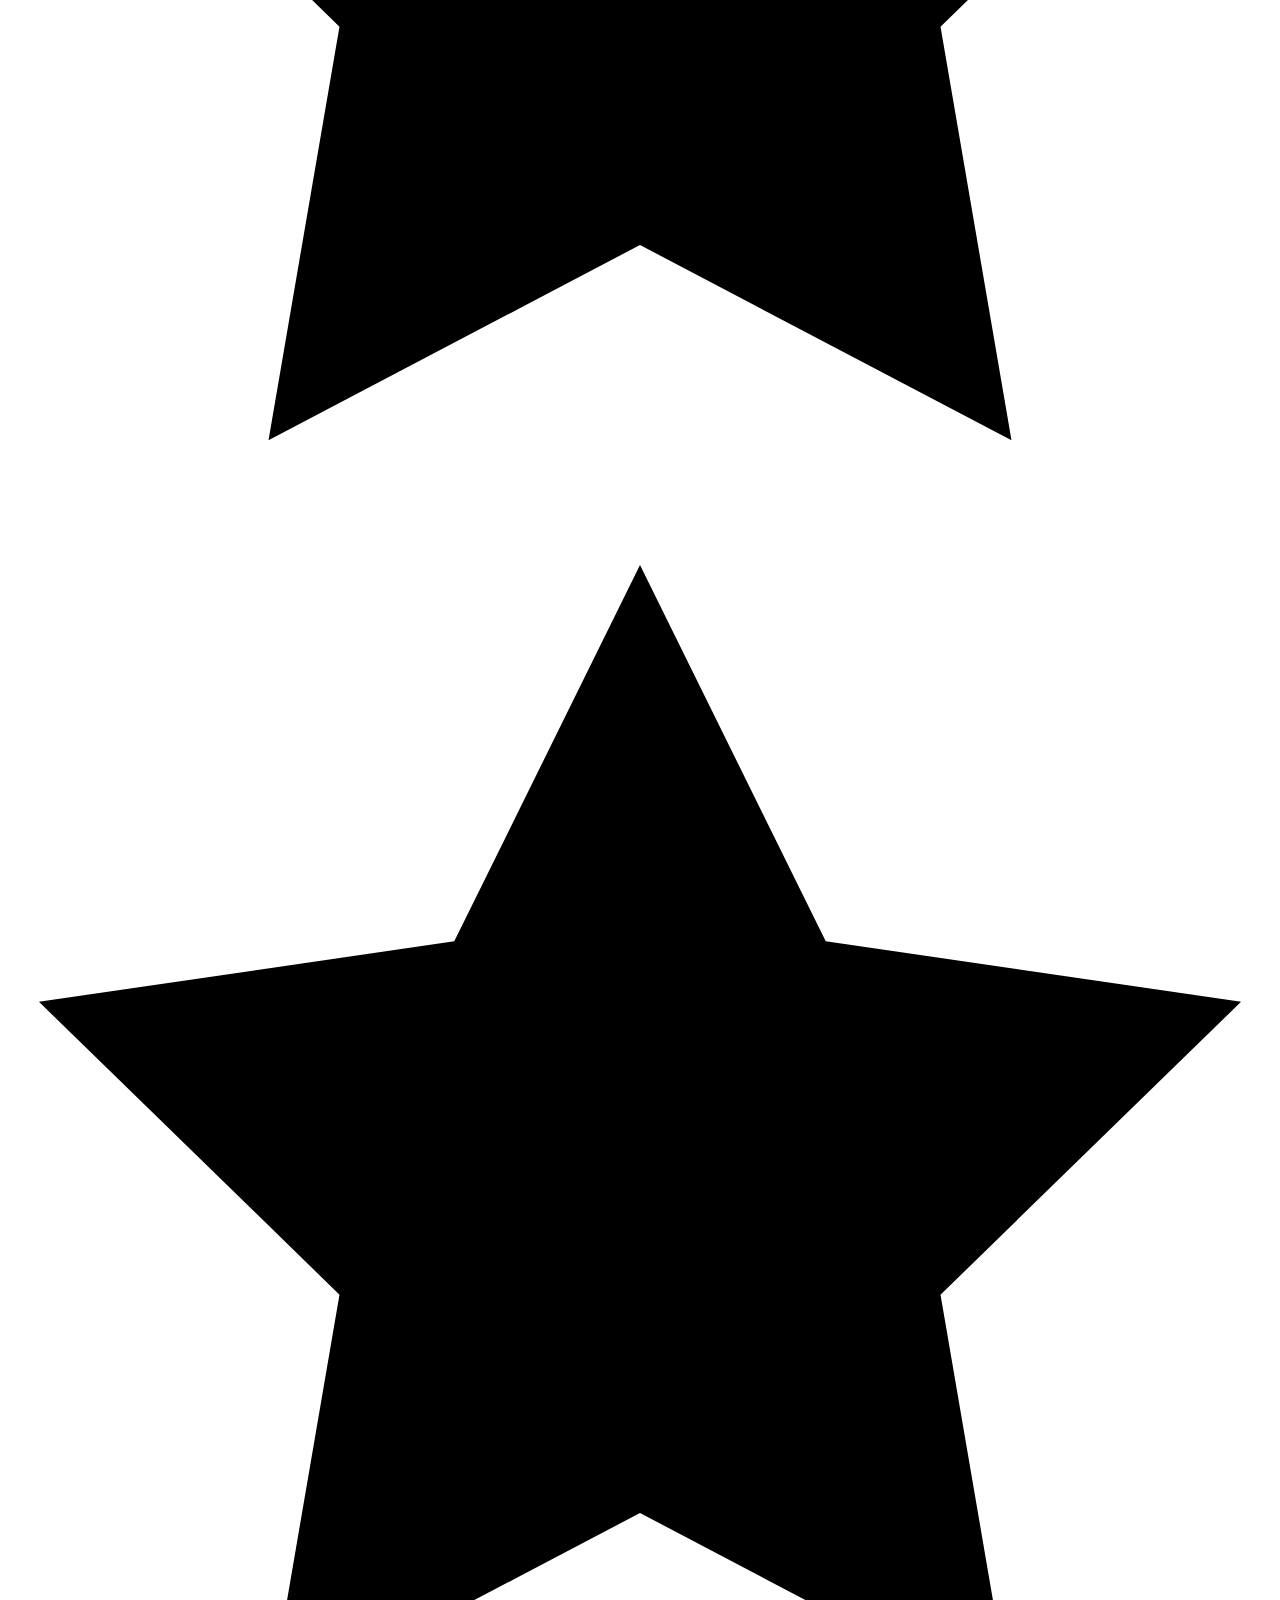
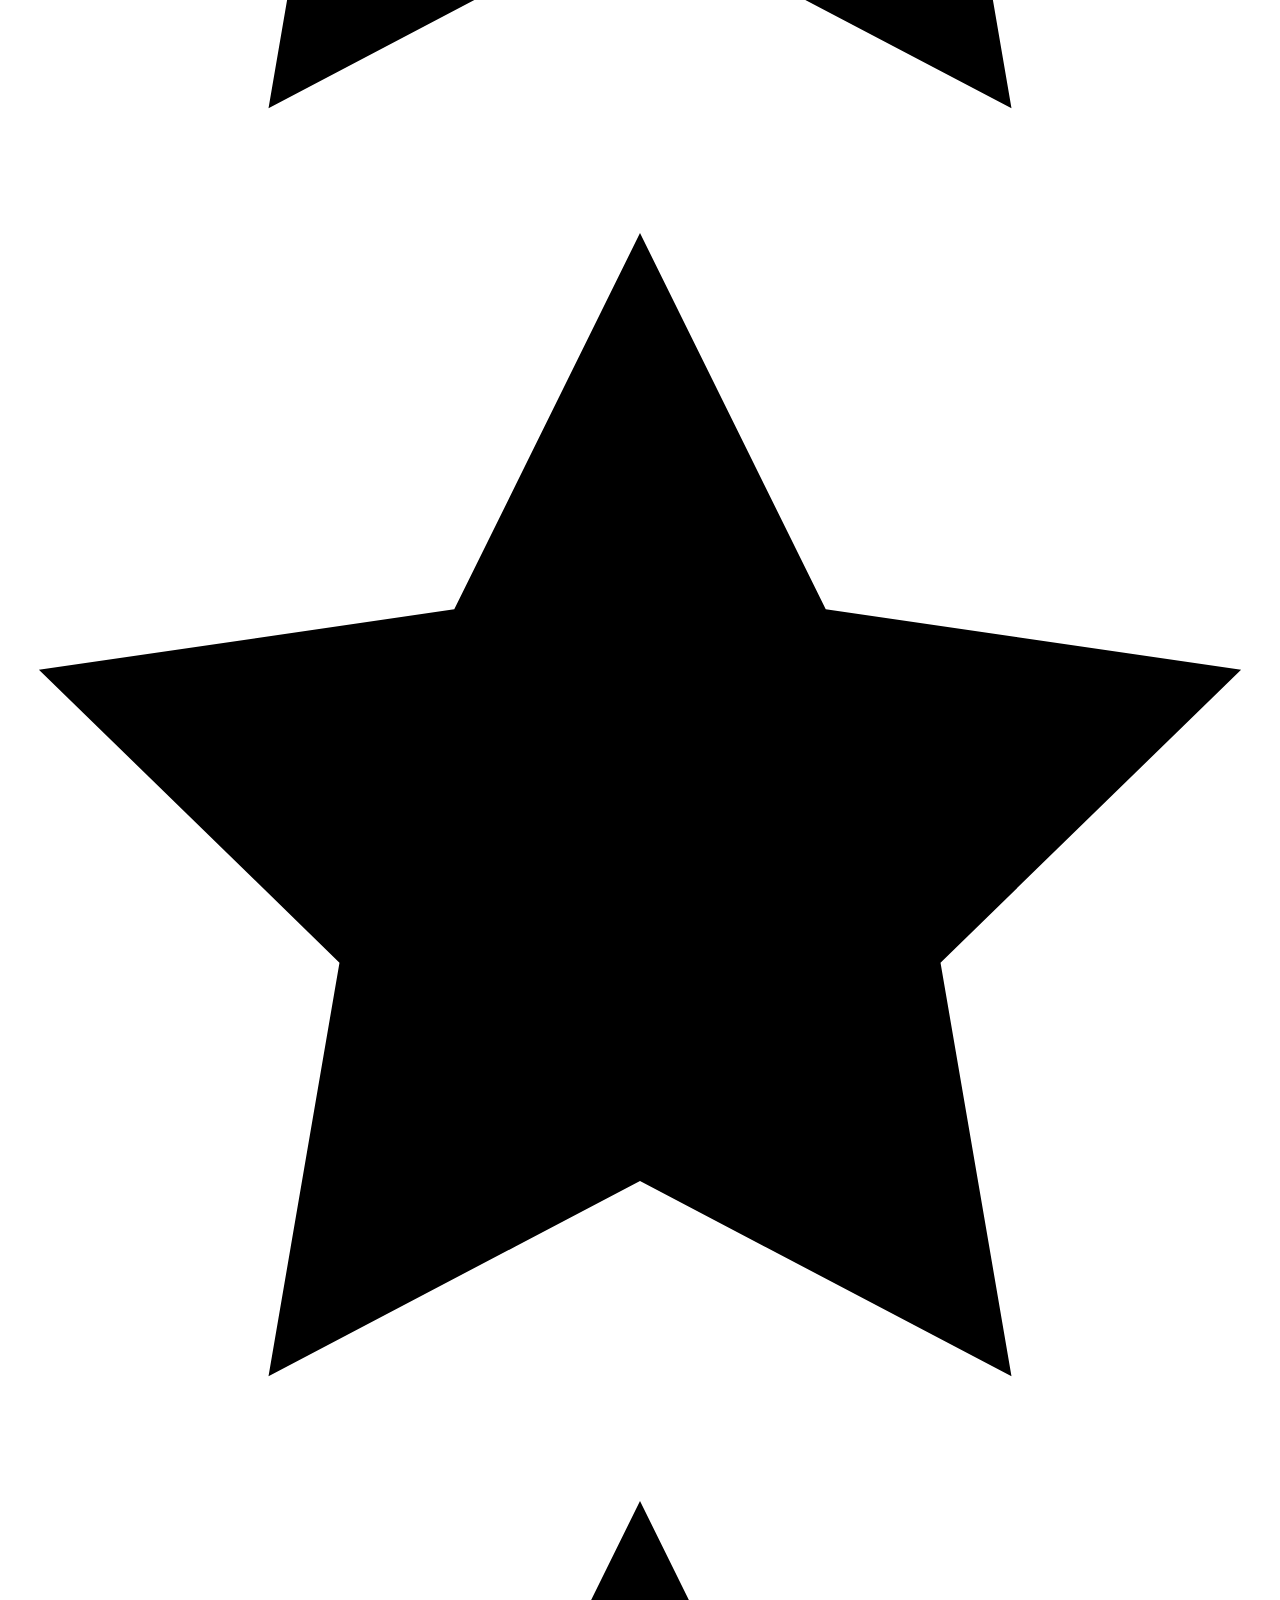
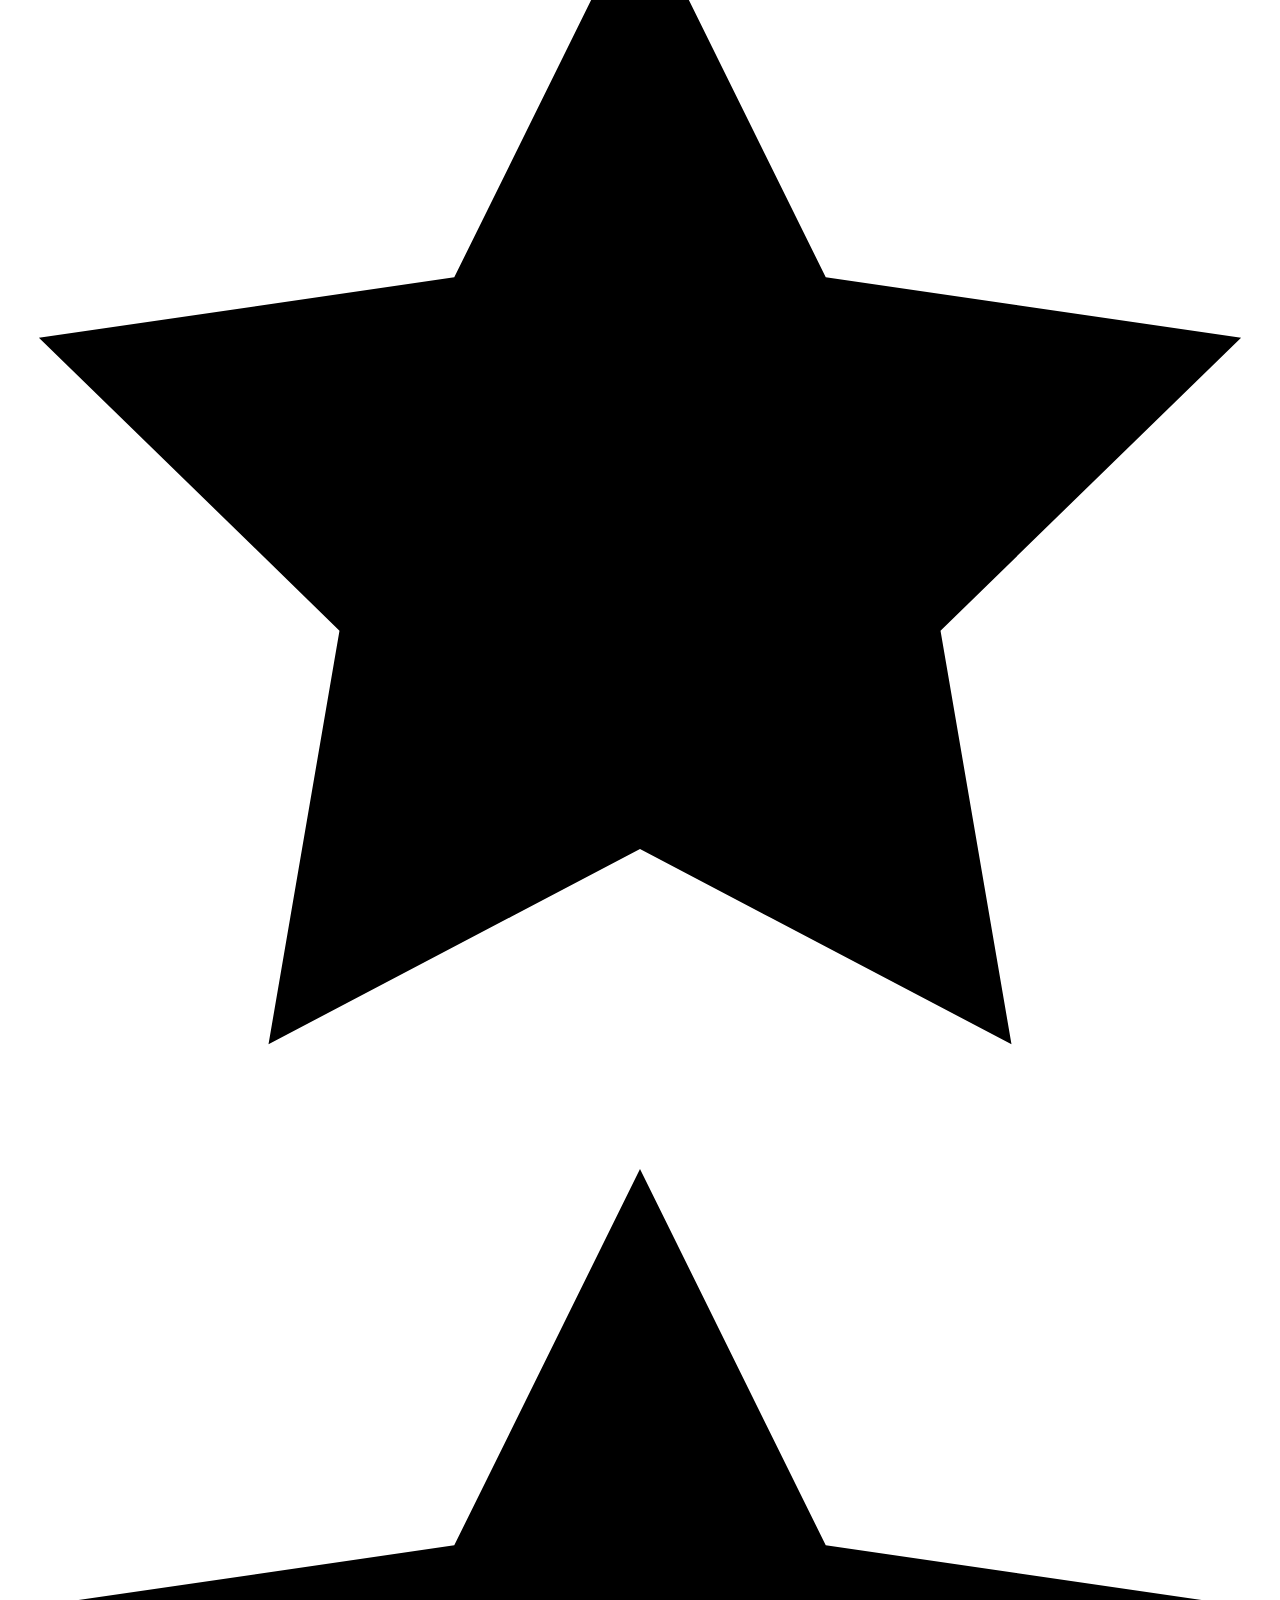
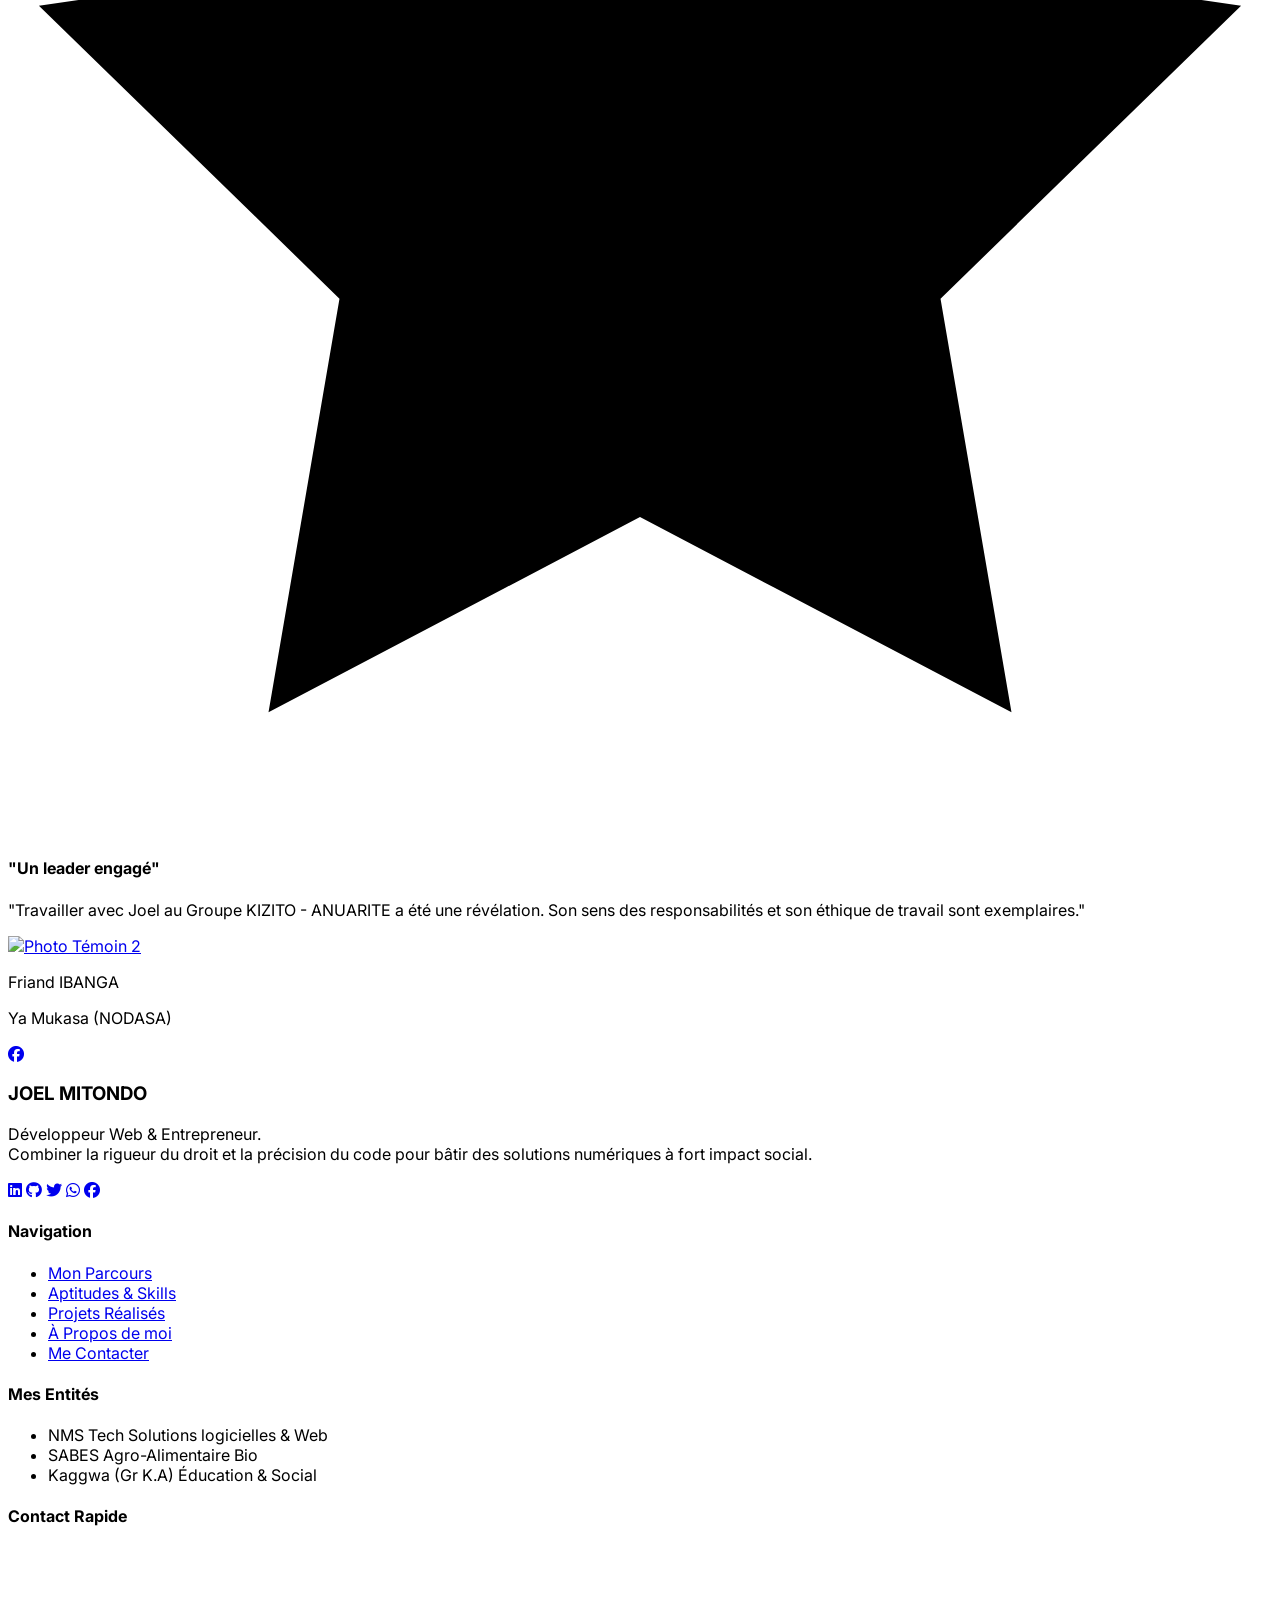
==== commit 1db31e4e: "feat(head): add image in index.html head and update its link; change social network for testimonial" ====
--- a/CODES/HTML-TAILWINDS/apropos.html
+++ b/CODES/HTML-TAILWINDS/apropos.html
@@ -19,7 +19,7 @@
         <div class="max-w-7xl mx-auto bg-white/80 backdrop-blur-md border border-white/20 shadow-lg rounded-2xl px-6 py-4 flex items-center 
         justify-between transition-all duration-300">
             <div class="flex items-center space-x-2">
-                <div class="w-8 h-8 bg-blue-600 rounded-lg flex items-center justify-center shadow-inner">
+                <div class="animate-spin hover:animate-none w-8 h-8 bg-blue-600 rounded-lg flex items-center justify-center shadow-inner">
                     <a href="../../index.html"><span class="text-white font-black text-xs">JM</span></a>
                 </div>
                 <h1 class="text-xl font-extrabold tracking-tighter text-gray-900 uppercase">
@@ -41,7 +41,7 @@
                 <aside id="menu" hidden>
                     <nav class="absolute z-50 right-1">
                         <ul class="flex flex-col space-y-3 text-xs font-bold uppercase tracking-widest text-gray-600 divide-y divide-solid 
-                            divide-gray-300 backdrop-blur-md border border-white/20 shadow-lg rounded-2xl px-5 py-4 gap-2">
+                            divide-gray-300 bg-white/95 backdrop-blur-md border border-white/20 shadow-lg rounded-2xl px-5 py-4 gap-2">
                             <a href="../../index.html" class="hover:text-blue-600 transition-colors">Acceuil</a>
                             <a href="parcours.html" class="hover:text-blue-600 transition-colors">Parcours</a>
                             <a href="experiences.html" class="hover:text-blue-600 transition-colors">Expériences</a>
@@ -176,19 +176,19 @@
                         </div>
                         <h4 class="text-lg font-bold text-gray-900 mb-3 uppercase tracking-tight italic">"Un esprit analytique rare"</h4>
                         <p class="text-gray-600 text-sm leading-relaxed mb-6">
-                            "Joël possède cette capacité unique à structurer des problèmes complexes. Sa rigueur issue du droit se ressent dans chaque ligne de code qu'il écrit."
+                            "Joel possède cette capacité unique à structurer des problèmes complexes. Sa rigueur issue du droit se ressent dans chaque ligne de code qu'il écrit."
                         </p>
                     </div>                    
                     <div class="flex items-center justify-between border-t border-gray-50 pt-6">
                         <div class="flex items-center gap-3">
-                            <img src="https://via.placeholder.com/150" alt="Photo Témoin 1" class="w-12 h-12 rounded-full object-cover border-2 border-blue-100">
+                            <a href="https://i.ibb.co/QhFcMP2/profil-fils.jpg" rel="noopener noreferrer" target="_blank"><img src="https://i.ibb.co/QhFcMP2/profil-fils.jpg" alt="Photo Témoin 1" class="w-12 h-12 rounded-full object-cover border-2 border-blue-100"></a>
                             <div>
-                                <p class="text-sm font-bold text-gray-900 leading-none">Sun Ilunga</p>
-                                <p class="text-[10px] text-gray-400 uppercase mt-1">Développeur & Partenaire </p>
+                                <p class="text-sm font-bold text-gray-900 leading-none">Fils NTUKU</p>
+                                <p class="text-[10px] text-gray-400 uppercase mt-1">Licencié en Droit</p>
                             </div>
                         </div>
-                        <a href="https://twitter.com/nom_utilisateur1" target="_blank" class="text-blue-400 hover:text-blue-600 transition-colors">
-                            <svg class="w-5 h-5 fill-current" viewBox="0 0 24 24"><path d="M23.953 4.57a10 10 0 01-2.825.775 4.958 4.958 0 002.163-2.723c-.951.555-2.005.959-3.127 1.184a4.92 4.92 0 00-8.384 4.482C7.69 8.095 4.067 6.13 1.64 3.162a4.822 4.822 0 00-.666 2.475c0 1.71.87 3.213 2.188 4.096a4.904 4.904 0 01-2.228-.616v.06a4.923 4.923 0 003.946 4.84 4.996 4.996 0 01-2.212.085 4.936 4.936 0 004.604 3.417 9.867 9.867 0 01-6.102 2.105c-.39 0-.779-.023-1.17-.067a13.995 13.995 0 007.557 2.209c9.053 0 13.998-7.496 13.998-13.985 0-.21 0-.42-.015-.63A9.935 9.935 0 0024 4.59z"/></svg>
+                        <a href="https://www.facebook.com/adonaifils.ntuku" rel="noopener noreferrer" target="_blank" class="text-blue-400 hover:text-blue-600 transition-colors">
+                            <i class="fab fa-facebook text-xl"></i>
                         </a>
                     </div>
                 </div>
@@ -203,19 +203,19 @@
                         </div>
                         <h4 class="text-lg font-bold text-gray-900 mb-3 uppercase tracking-tight italic">"Un leader engagé"</h4>
                         <p class="text-gray-600 text-sm leading-relaxed mb-6">
-                            "Travailler avec Joël chez SABES a été une révélation. Son sens des responsabilités et son éthique de travail sont exemplaires."
+                            "Travailler avec Joel au Groupe KIZITO - ANUARITE a été une révélation. Son sens des responsabilités et son éthique de travail sont exemplaires."
                         </p>
                     </div>                    
                     <div class="flex items-center justify-between border-t border-gray-50 pt-6">
                         <div class="flex items-center gap-3">
-                            <img src="https://via.placeholder.com/150" alt="Photo Témoin 2" class="w-12 h-12 rounded-full object-cover border-2 border-blue-100">
+                            <a href="https://i.ibb.co/yBbZ4z5Z/IMG-20260414-WA0000.jpg" rel="noopener noreferrer" target="_blank"><img src="https://i.ibb.co/yBbZ4z5Z/IMG-20260414-WA0000.jpg" alt="Photo Témoin 2" class="w-12 h-12 rounded-full object-cover border-2 border-blue-100"></a>
                             <div>
-                                <p class="text-sm font-bold text-gray-900 leading-none">Magistrat T.</p>
-                                <p class="text-[10px] text-gray-400 uppercase mt-1">Superviseur de Stage </p>
+                                <p class="text-sm font-bold text-gray-900 leading-none">Friand IBANGA</p>
+                                <p class="text-[10px] text-gray-400 uppercase mt-1">Ya Mukasa (NODASA)</p>
                             </div>
                         </div>
-                        <a href="https://twitter.com/nom_utilisateur2" target="_blank" class="text-blue-400 hover:text-blue-600 transition-colors">
-                            <svg class="w-5 h-5 fill-current" viewBox="0 0 24 24"><path d="M23.953 4.57a10 10 0 01-2.825.775 4.958 4.958 0 002.163-2.723c-.951.555-2.005.959-3.127 1.184a4.92 4.92 0 00-8.384 4.482C7.69 8.095 4.067 6.13 1.64 3.162a4.822 4.822 0 00-.666 2.475c0 1.71.87 3.213 2.188 4.096a4.904 4.904 0 01-2.228-.616v.06a4.923 4.923 0 003.946 4.84 4.996 4.996 0 01-2.212.085 4.936 4.936 0 004.604 3.417 9.867 9.867 0 01-6.102 2.105c-.39 0-.779-.023-1.17-.067a13.995 13.995 0 007.557 2.209c9.053 0 13.998-7.496 13.998-13.985 0-.21 0-.42-.015-.63A9.935 9.935 0 0024 4.59z"/></svg>
+                        <a href="https://www.facebook.com/profile.php?id=61552203920523" rel="noopener noreferrer" target="_blank" class="text-blue-400 hover:text-blue-600 transition-colors">
+                            <i class="fab fa-facebook text-xl"></i>
                         </a>
                     </div>
                 </div>
@@ -232,11 +232,11 @@
                         Combiner la rigueur du droit et la précision du code pour bâtir des solutions numériques à fort impact social.
                     </p>
                     <div class="flex space-x-4 pt-2">
-                        <a href="https://cd.linkedin.com/in/joel-mitondo-b23326385" rel="noopener noreferrer" class="hover:scale-120 hover:text-blue-400 transition-colors"><i class="fab fa-linkedin text-xl text-white-500"></i></a>
-                        <a href="https://github.com/JoelMitondo" rel="noopener noreferrer" class="hover:scale-120 hover:text-blue-400 transition-colors"><i class="fab fa-github text-xl"></i></a>
+                        <a href="https://cd.linkedin.com/in/joel-mitondo-b23326385" target="_blank" rel="noopener noreferrer" class="hover:scale-120 hover:text-blue-400 transition-colors"><i class="fab fa-linkedin text-xl text-white-500"></i></a>
+                        <a href="https://github.com/JoelMitondo" rel="noopener noreferrer" target="_blank" class="hover:scale-120 hover:text-blue-400 transition-colors"><i class="fab fa-github text-xl"></i></a>
                         <a href="https://x.com/JoelMITONDO1" rel="noopener noreferrer" target="_blank" class="hover:scale-120 hover:text-blue-400 transition-colors"><i class="fab fa-twitter text-xl"></i></a>
-                        <a href="https://we.me/243823310484" rel="noopener noreferrer" class="hover:scale-120 hover:text-blue-400 transition-colors"><i class="fab fa-whatsapp text-xl"></i></a>
-                        <a href="https://www.facebook.com/joel.mitondo.2025" rel="noopener noreferrer" class="hover:scale-120 hover:text-blue-400 transition-colors"><i class="fab fa-facebook text-xl"></i></a>
+                        <a href="https://wa.me/243823310484" rel="noopener noreferrer" target="_blank" class="hover:scale-120 hover:text-blue-400 transition-colors"><i class="fab fa-whatsapp text-xl"></i></a>
+                        <a href="https://www.facebook.com/joel.mitondo.2025" target="_blank" rel="noopener noreferrer" class="hover:scale-120 hover:text-blue-400 transition-colors"><i class="fab fa-facebook text-xl"></i></a>
                     </div>
                 </div>
                 <div>
@@ -295,11 +295,11 @@
                 </div>
             </div>
             <div class="border-t border-gray-800 pt-8 flex flex-col md:flex-row justify-between items-center gap-4">
-                <p class="text-xs text-gray-500 italic">&copy; 2026 Par Joël MITONDO. Tous droits réservés.</p>
+                <p class="text-xs text-gray-500 italic">&copy; 2026 Par Joel MITONDO. Tous droits réservés.</p>
                 <div class="flex gap-6 text-[10px] uppercase tracking-widest font-bold text-gray-600">
-                    <a href="#" class="hover:text-white transition-colors">Mentions Légales</a>
-                    <a href="#" class="hover:text-white transition-colors">Politique de Confidentialité</a>
-                </div>
+                    <a href="mentions.html" class="hover:text-white transition-colors">Mentions Légales</a>
+                    <a href="politiques.html" class="hover:text-white transition-colors">Politique de Confidentialité</a>
+                </div> 
             </div>
         </div>
     </footer>
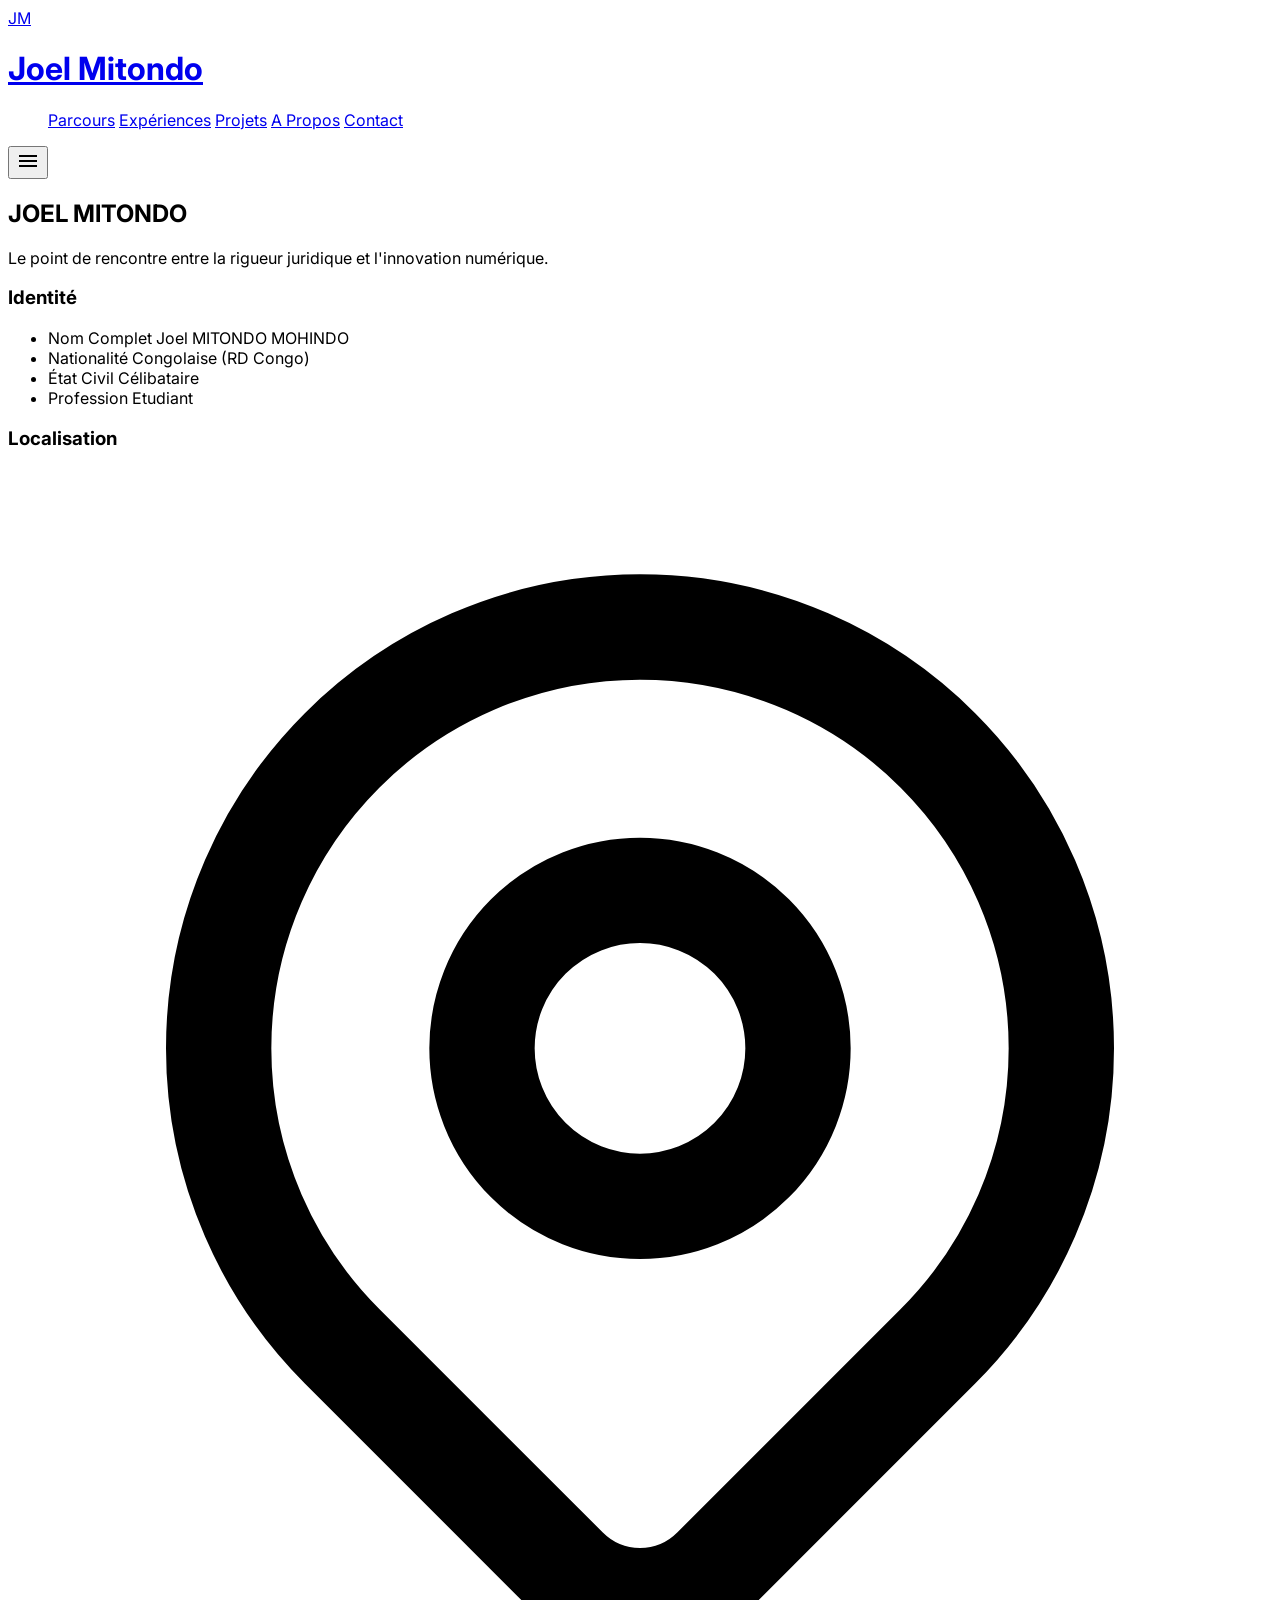
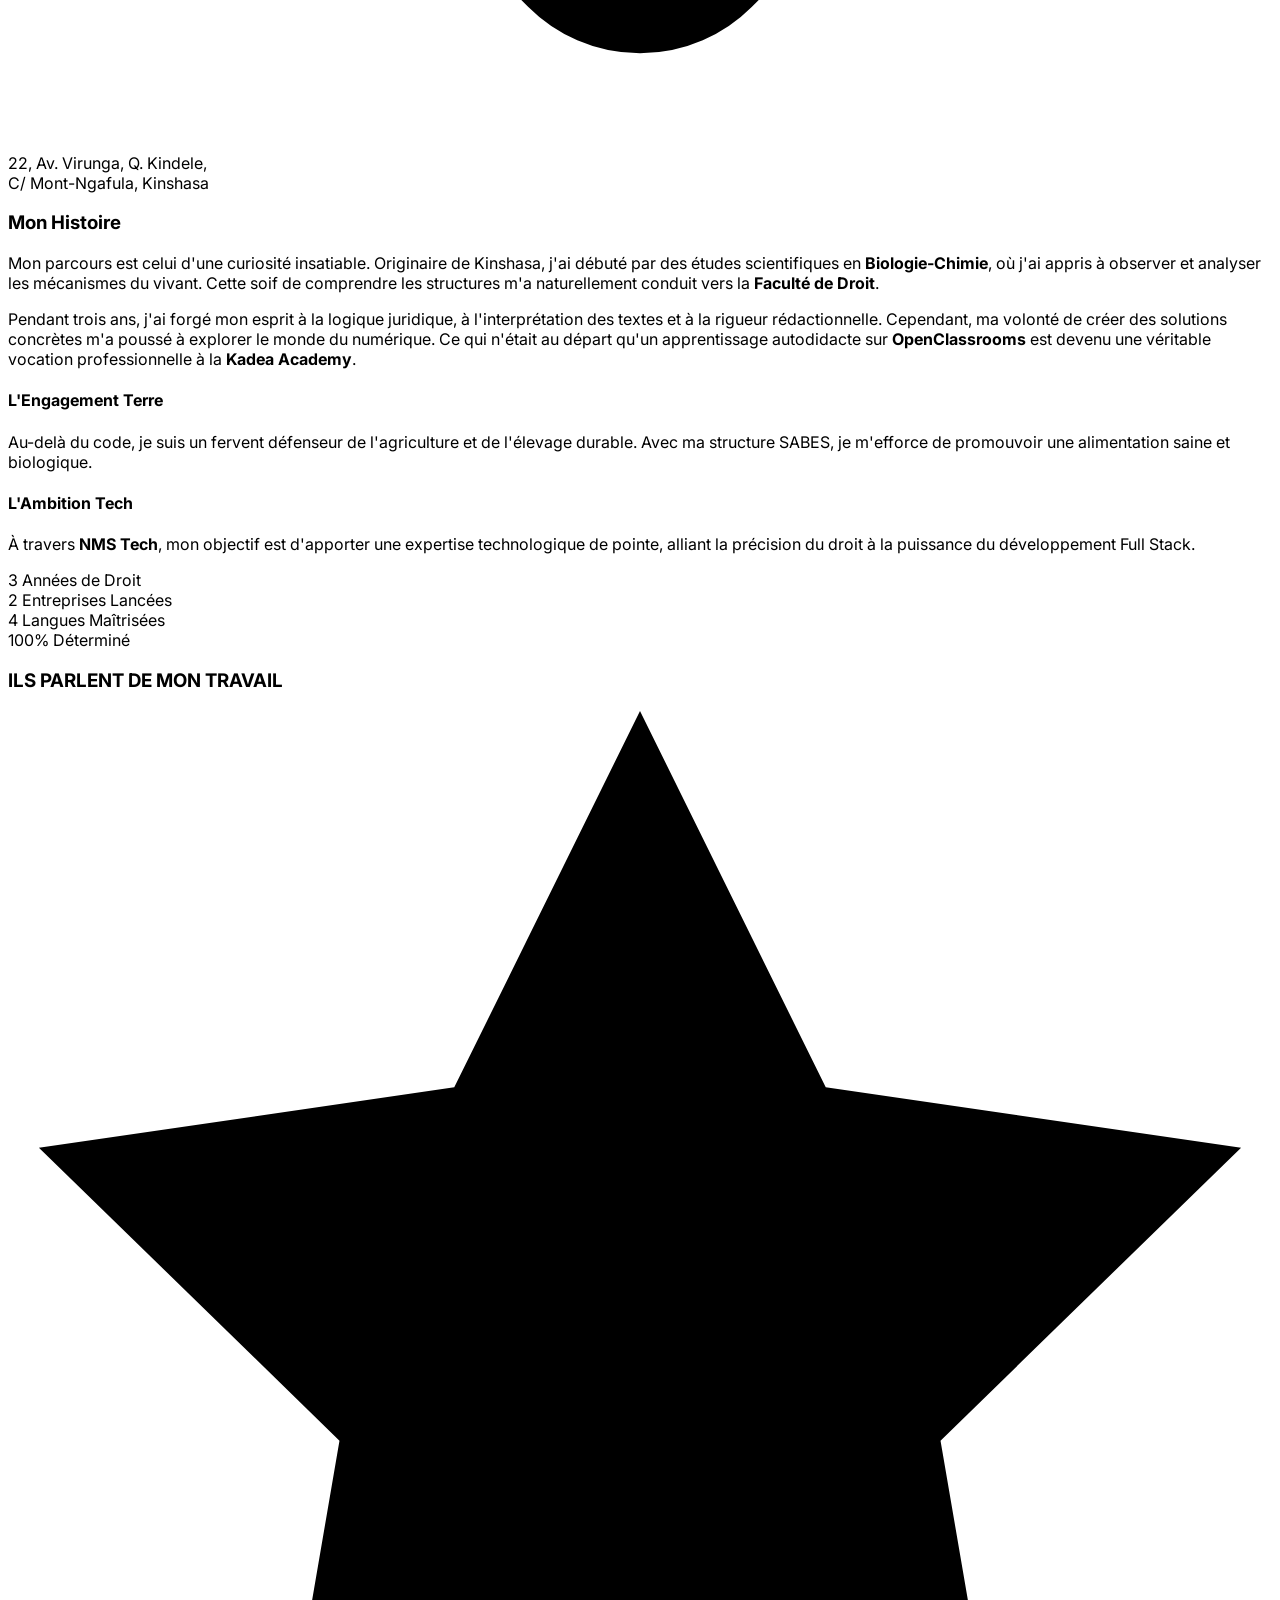
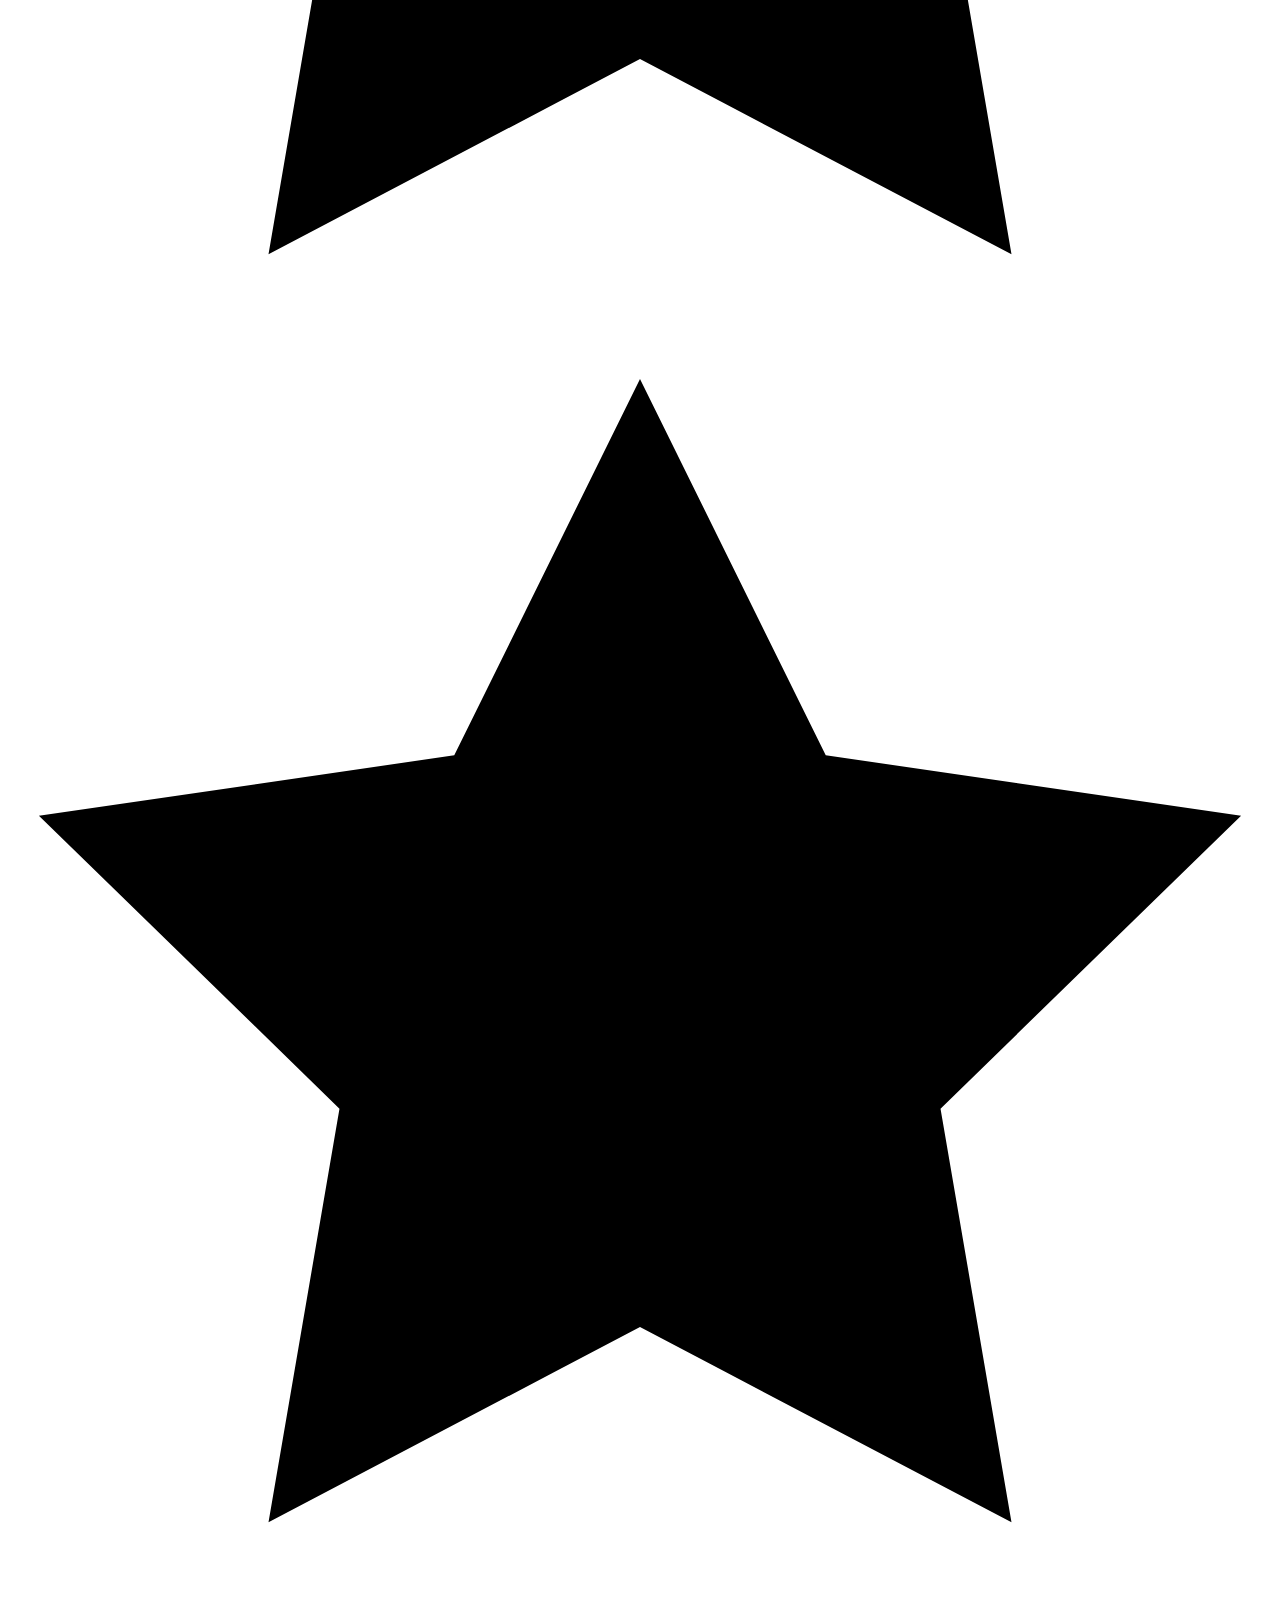
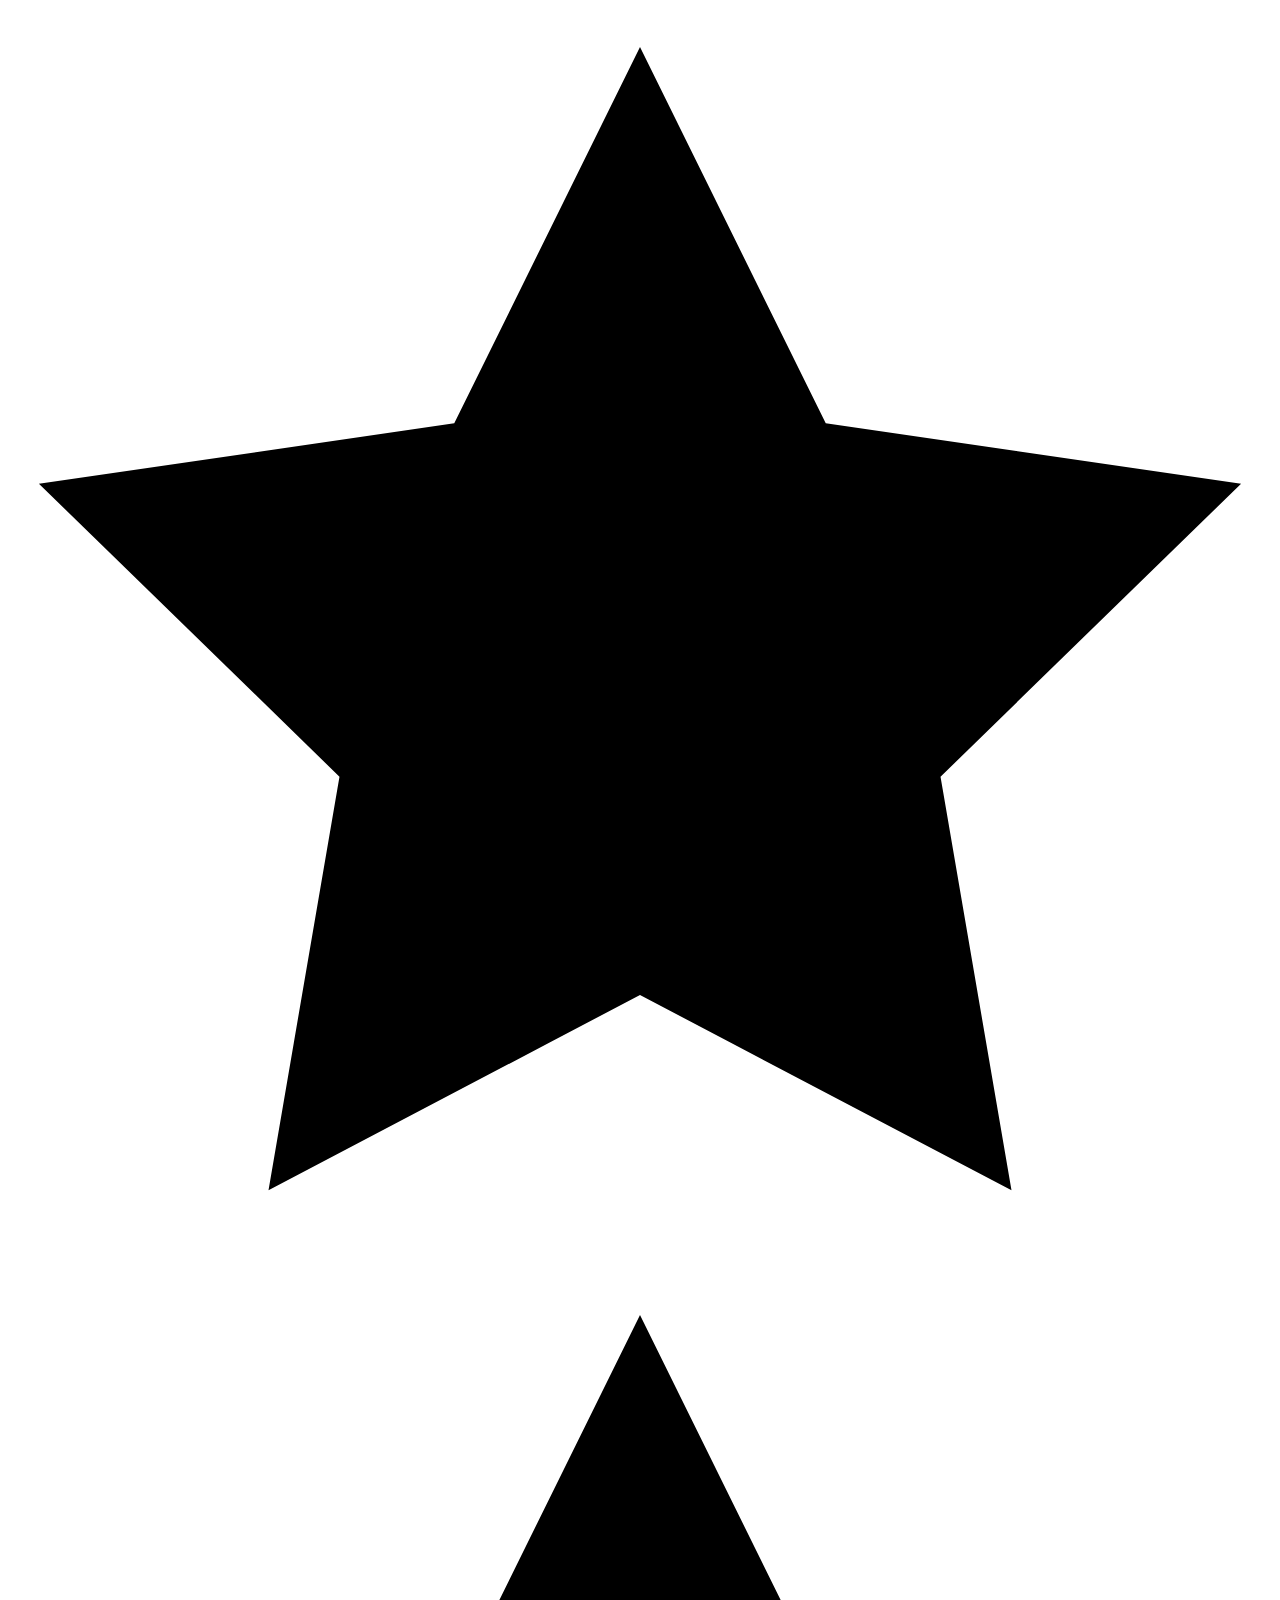
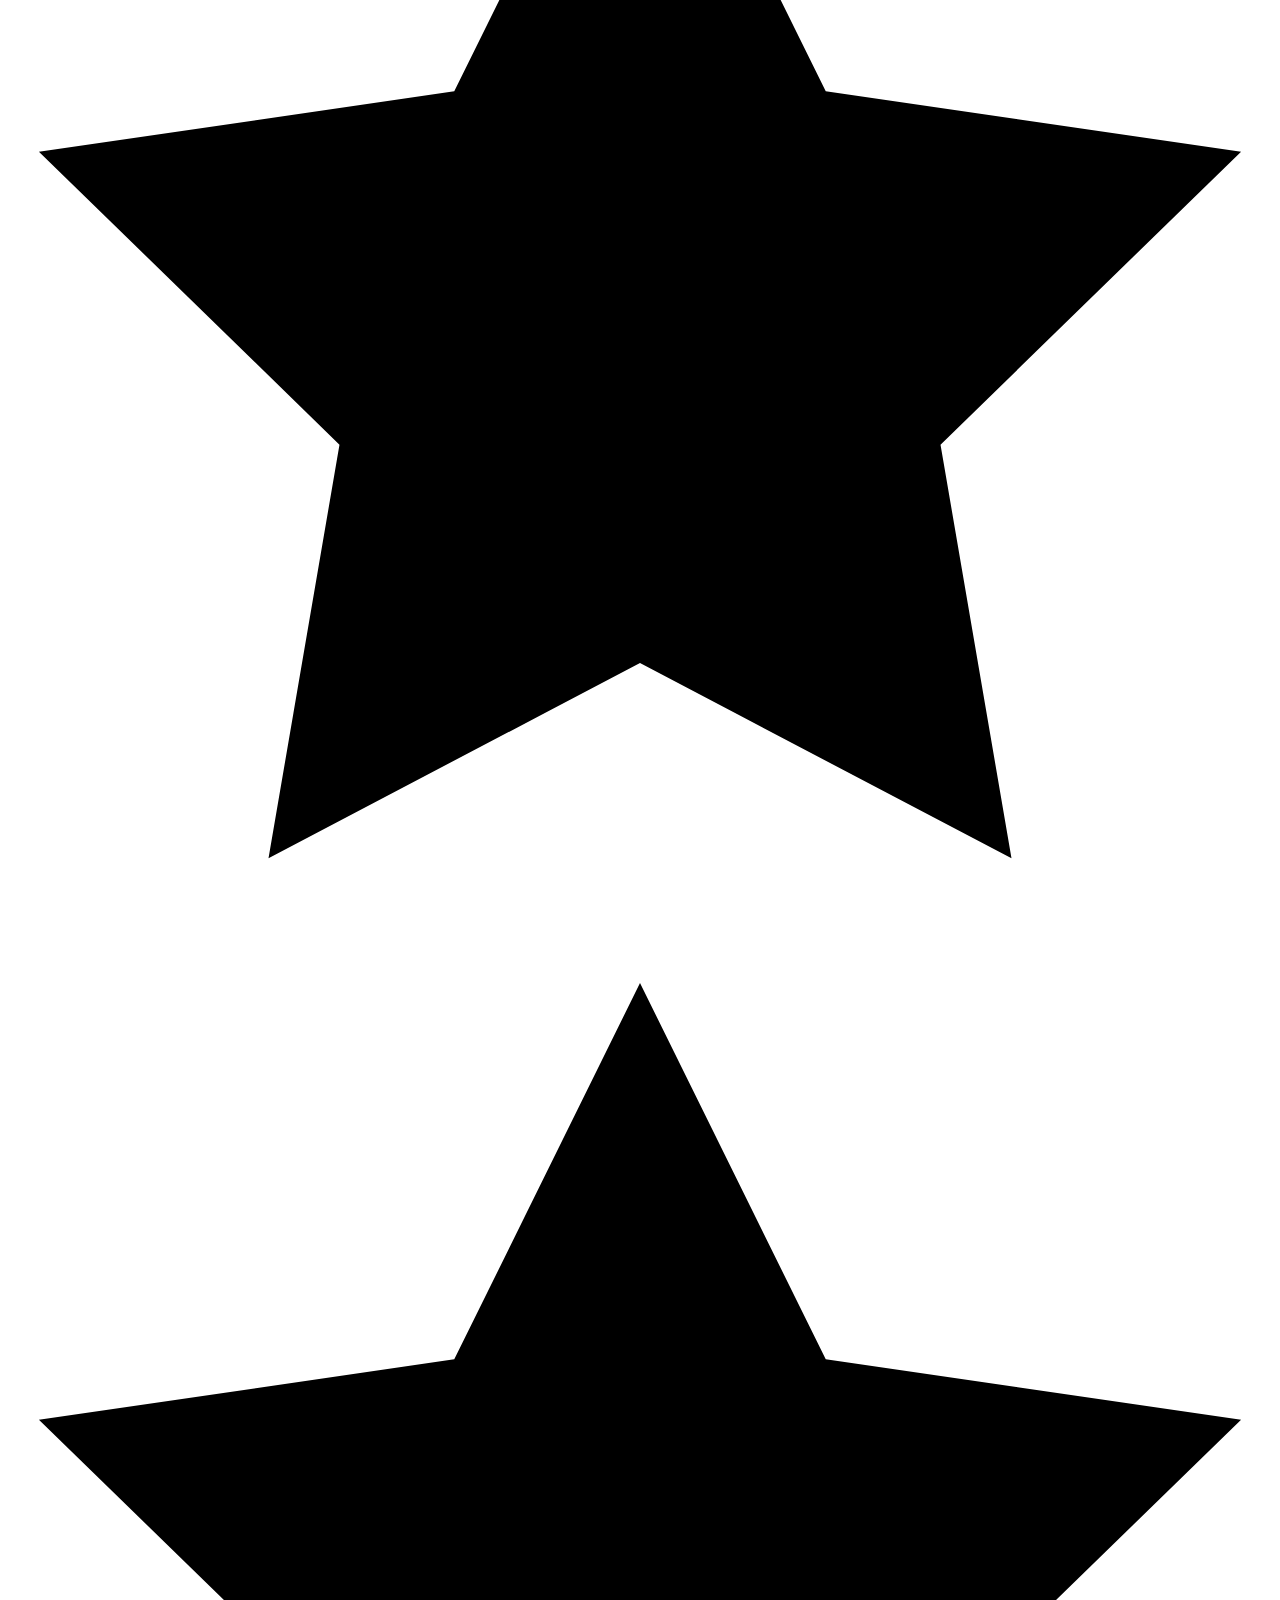
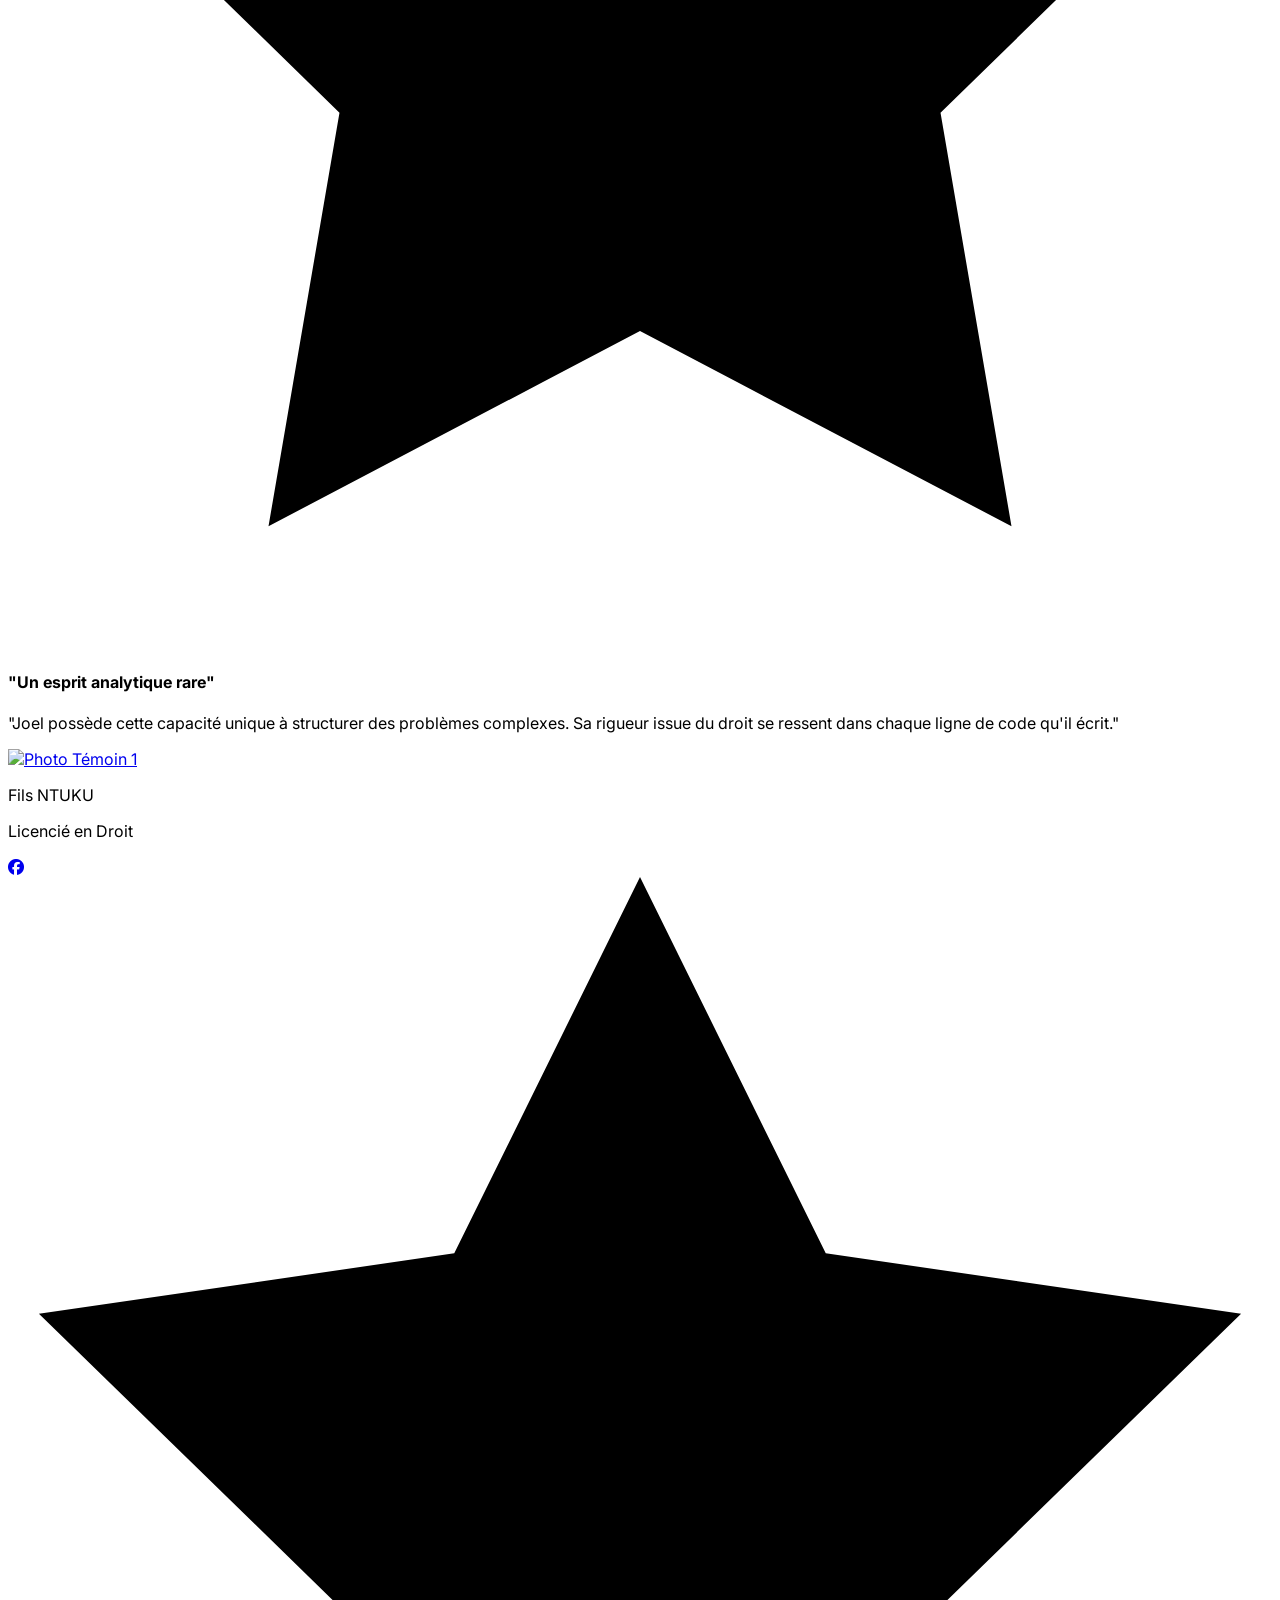
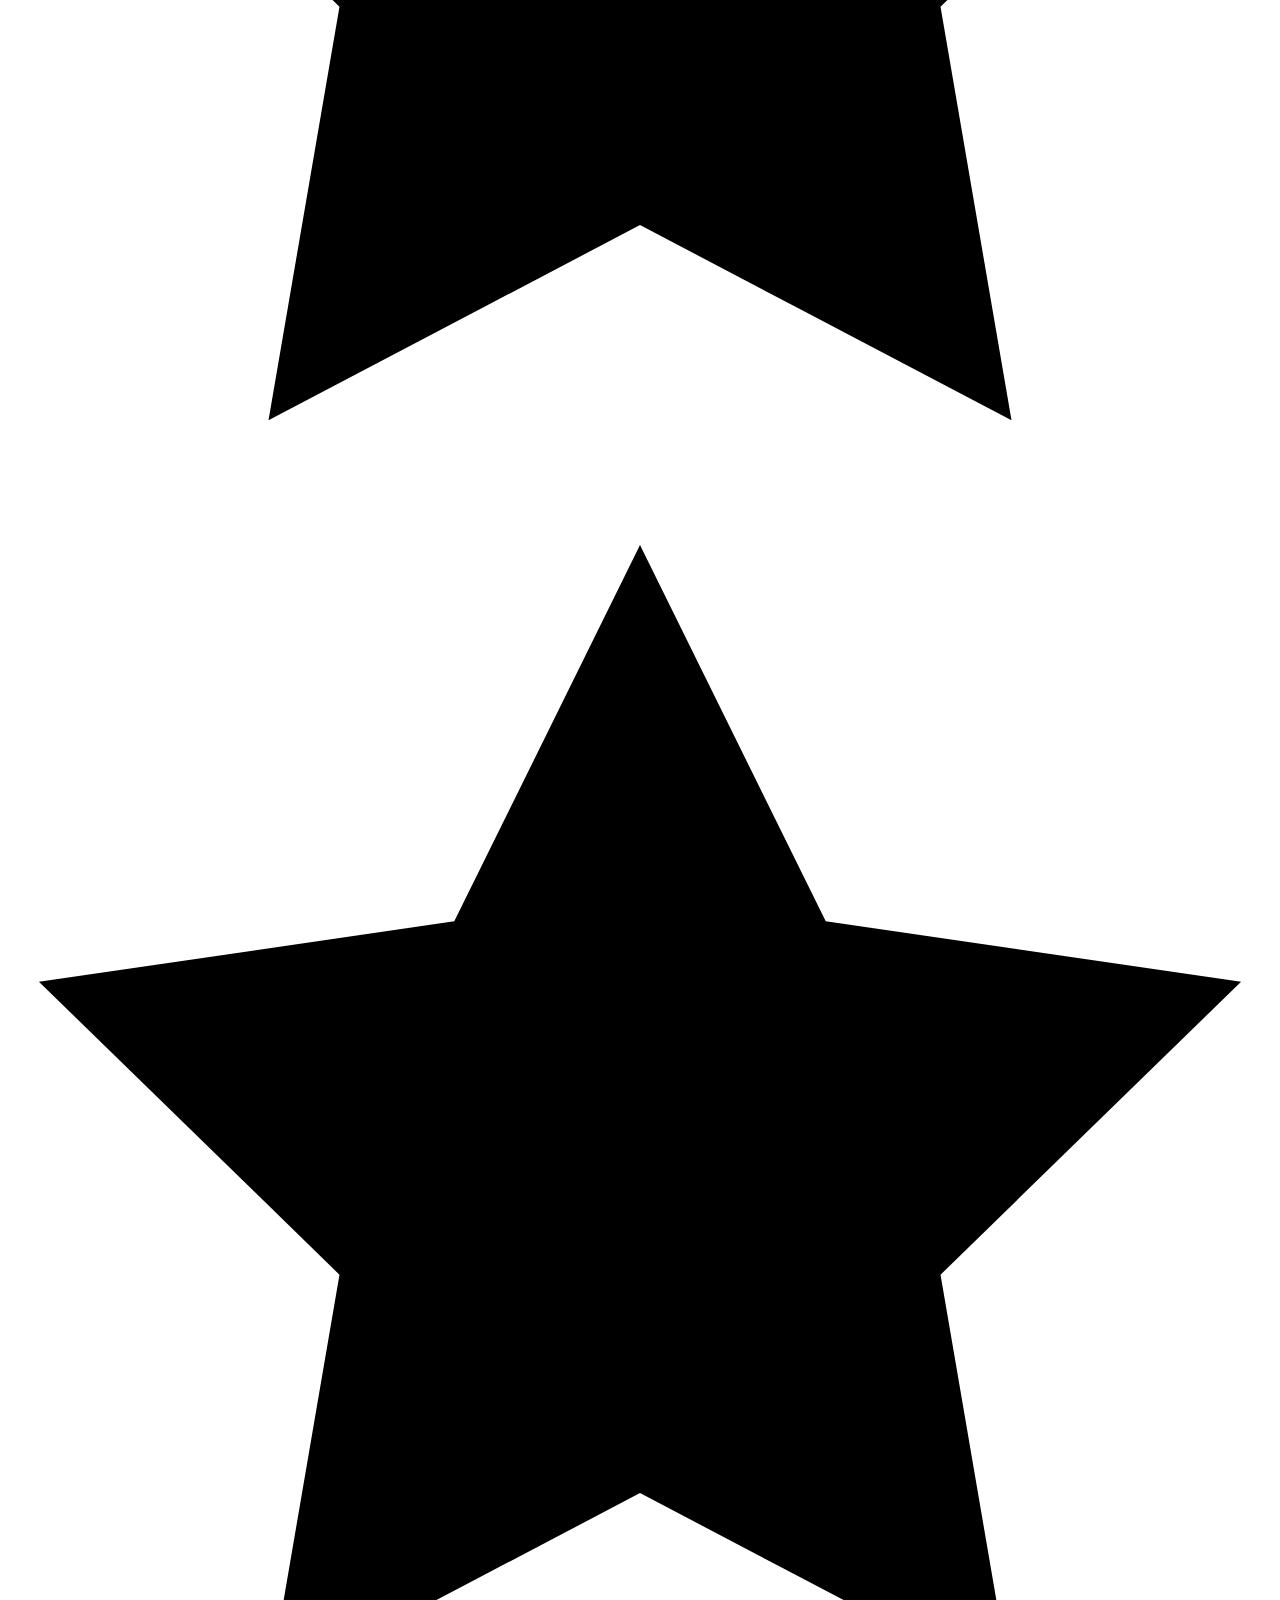
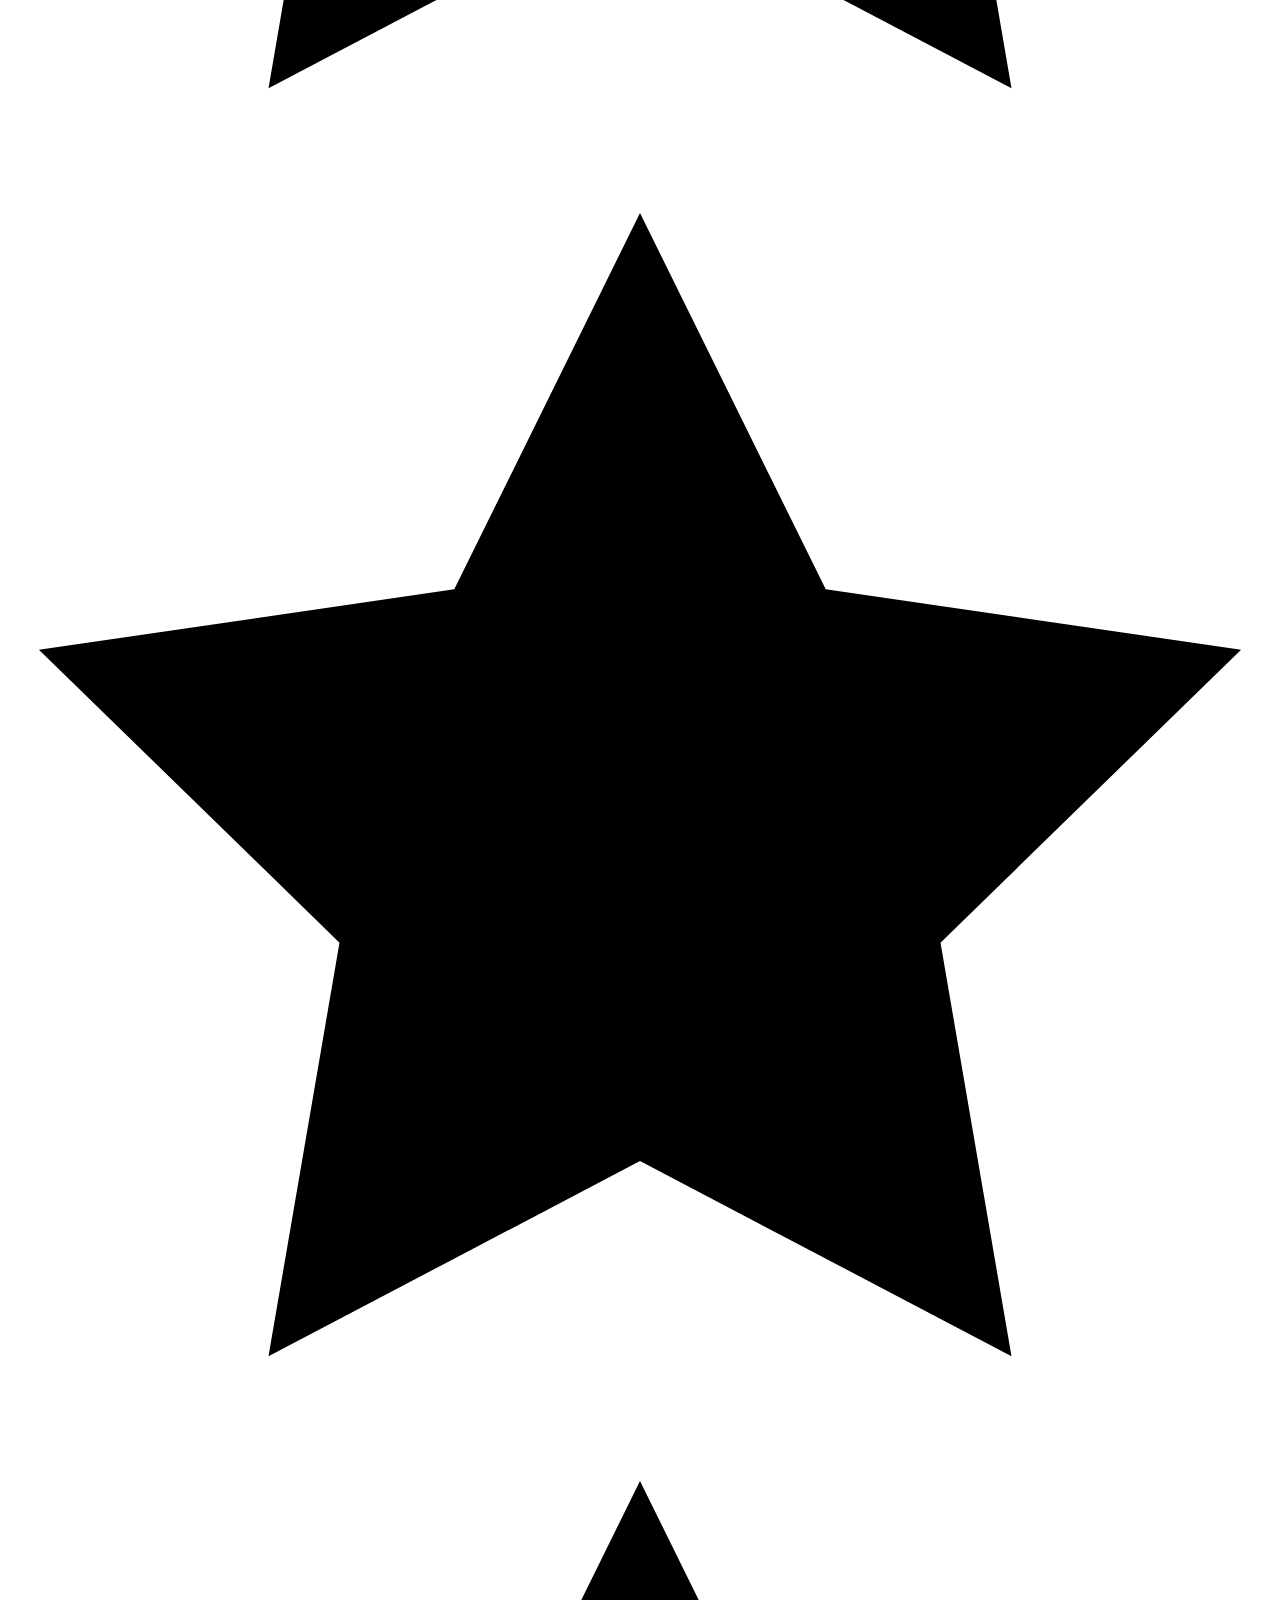
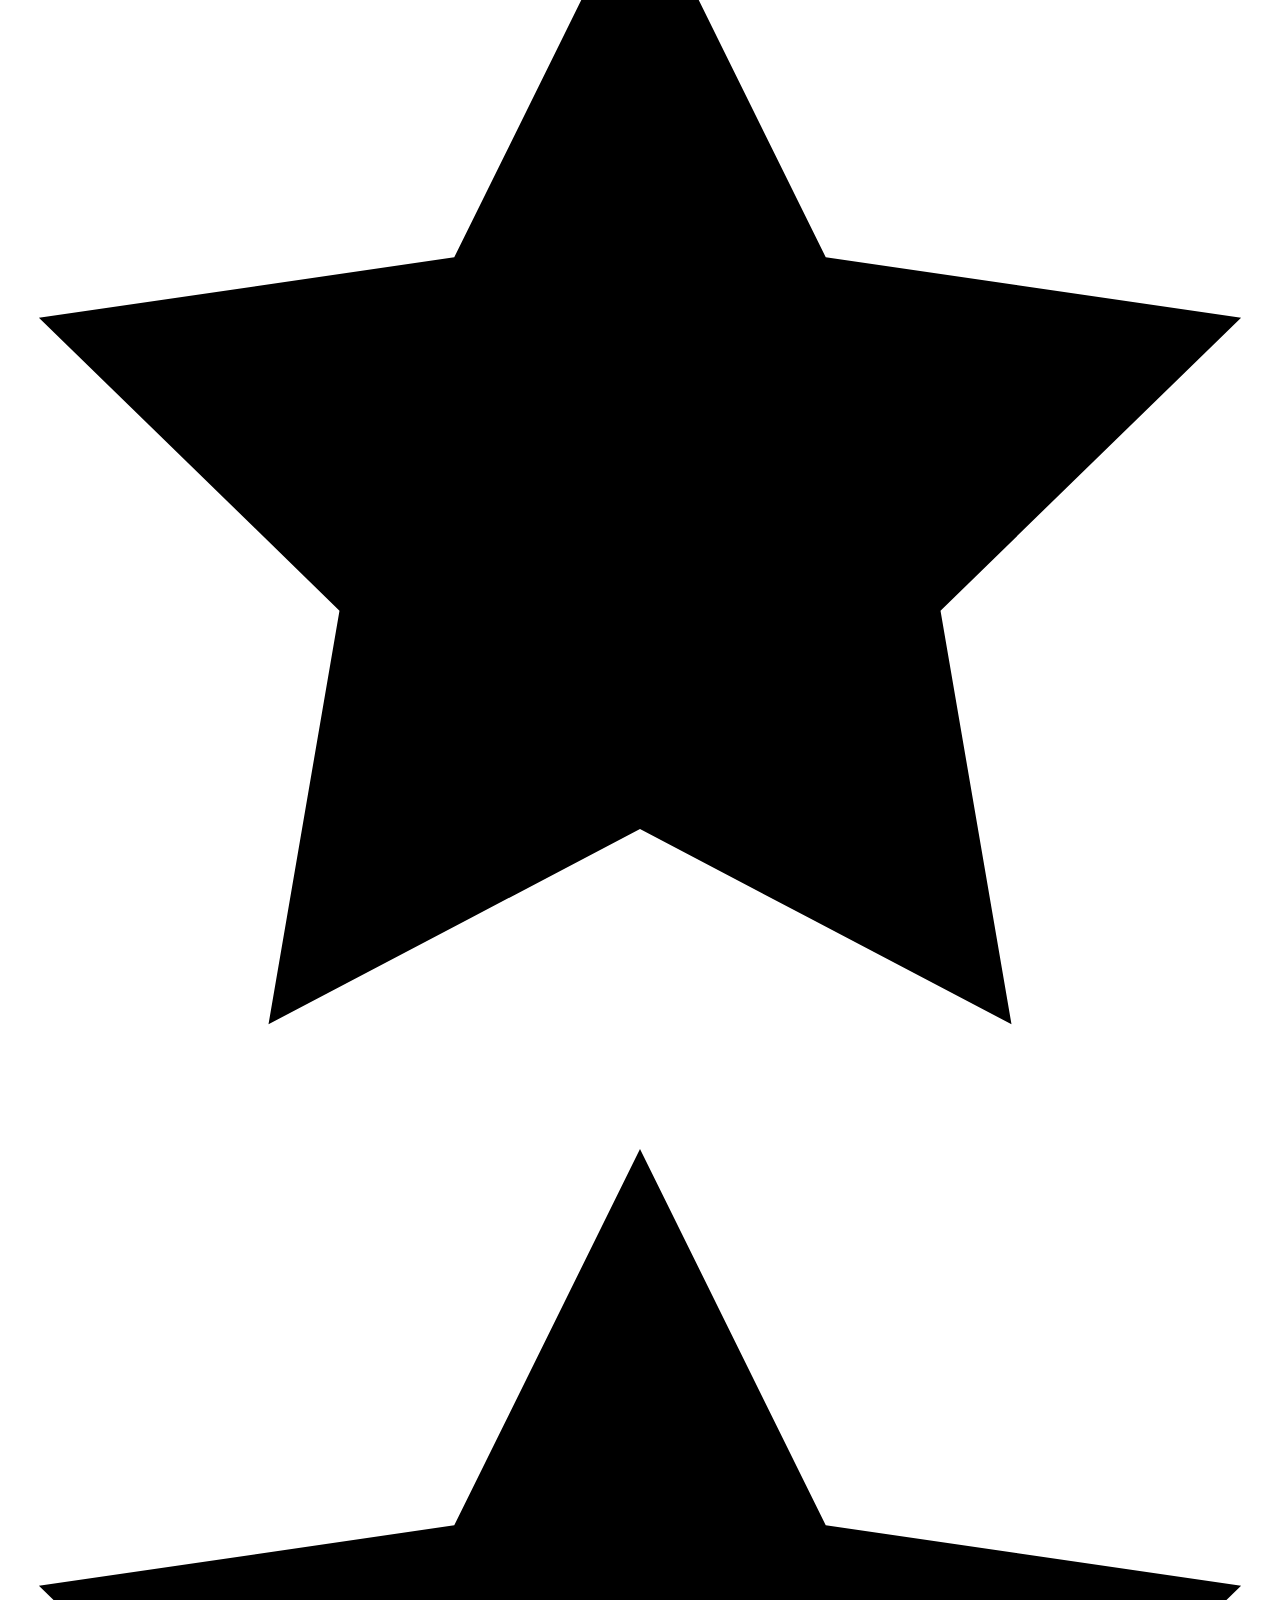
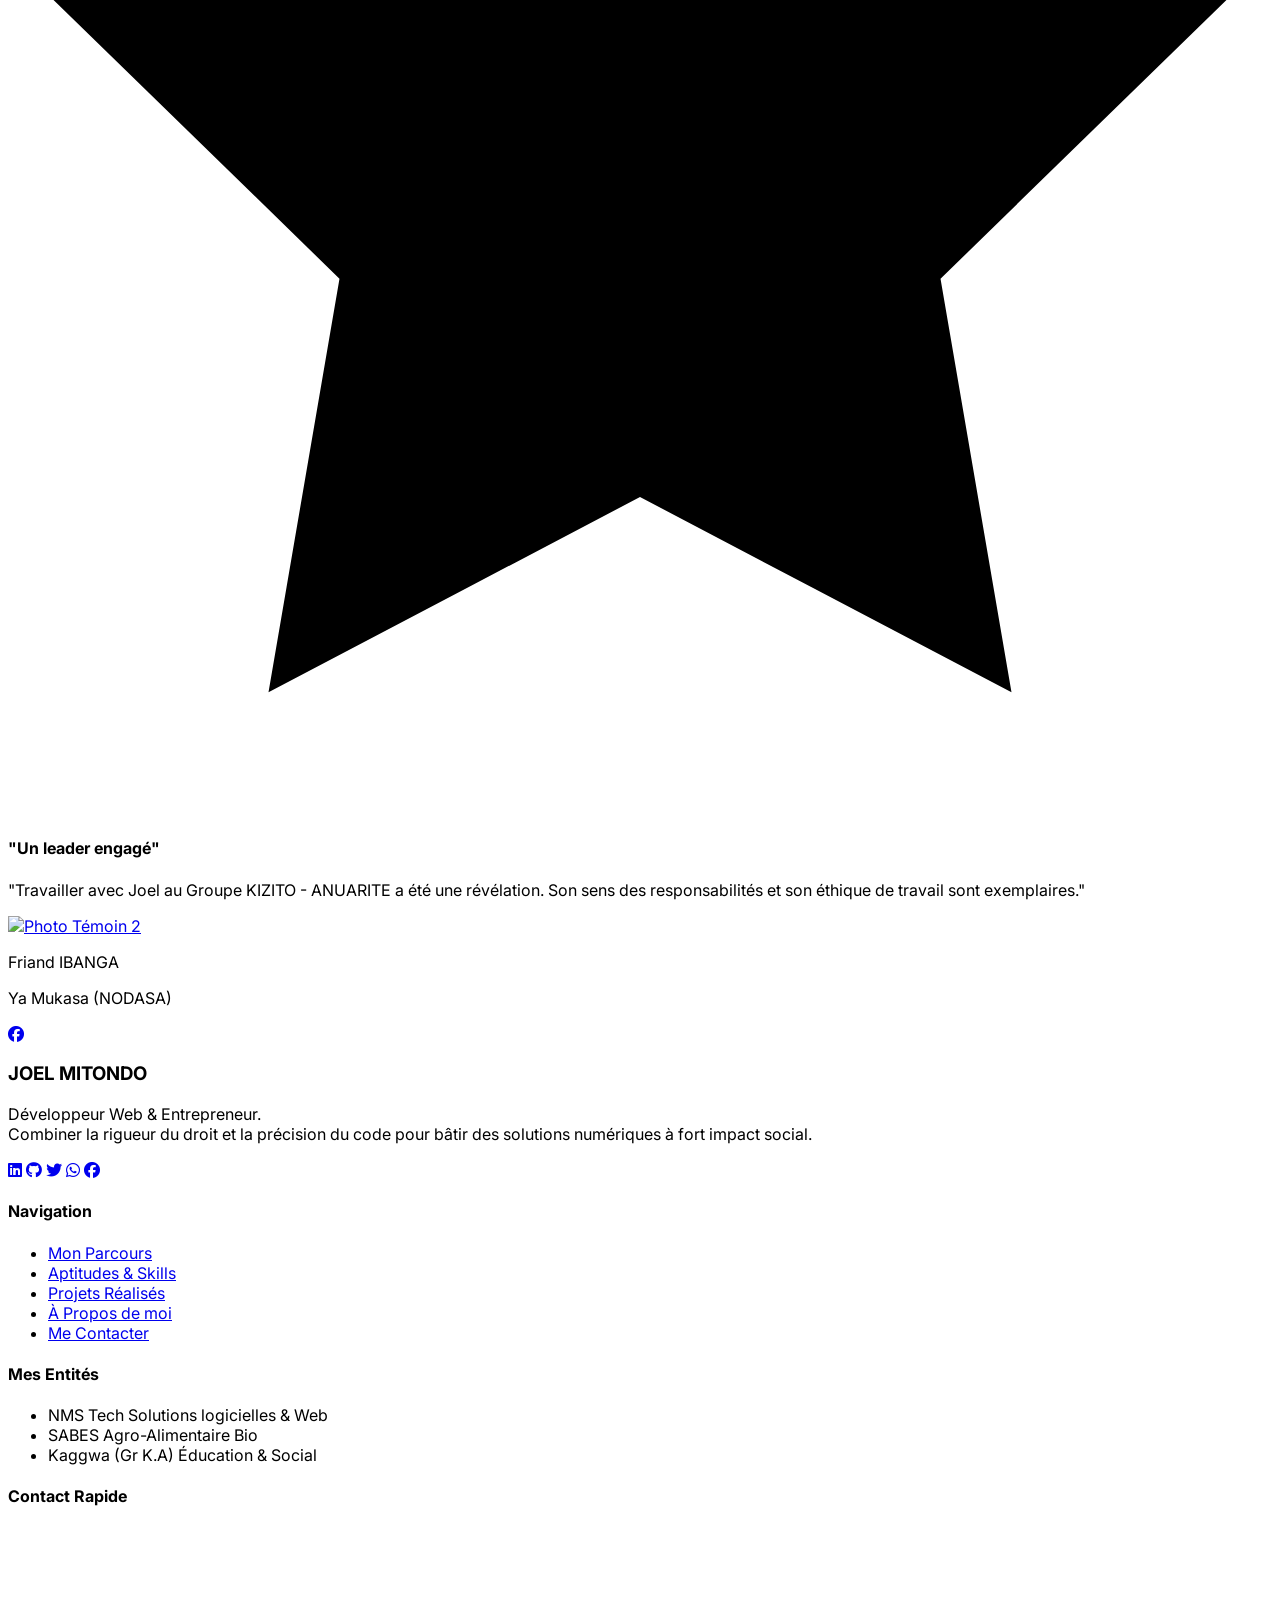
==== commit 6579a27f: "refactor(personnal): remove date of birth from about page and CV.pdf" ====
--- a/CODES/HTML-TAILWINDS/apropos.html
+++ b/CODES/HTML-TAILWINDS/apropos.html
@@ -73,10 +73,6 @@
                                 <span class="font-bold text-gray-900 text-lg">Joel MITONDO MOHINDO</span>
                             </li>
                             <li class="flex flex-col">
-                                <span class="text-xs text-gray-400 uppercase">Naissance</span>
-                                <span class="font-bold text-gray-900">27 Décembre 2000 à Kinshasa</span>
-                            </li>
-                            <li class="flex flex-col">
                                 <span class="text-xs text-gray-400 uppercase">Nationalité</span>
                                 <span class="font-bold text-gray-900">Congolaise (RD Congo)</span>
                             </li>
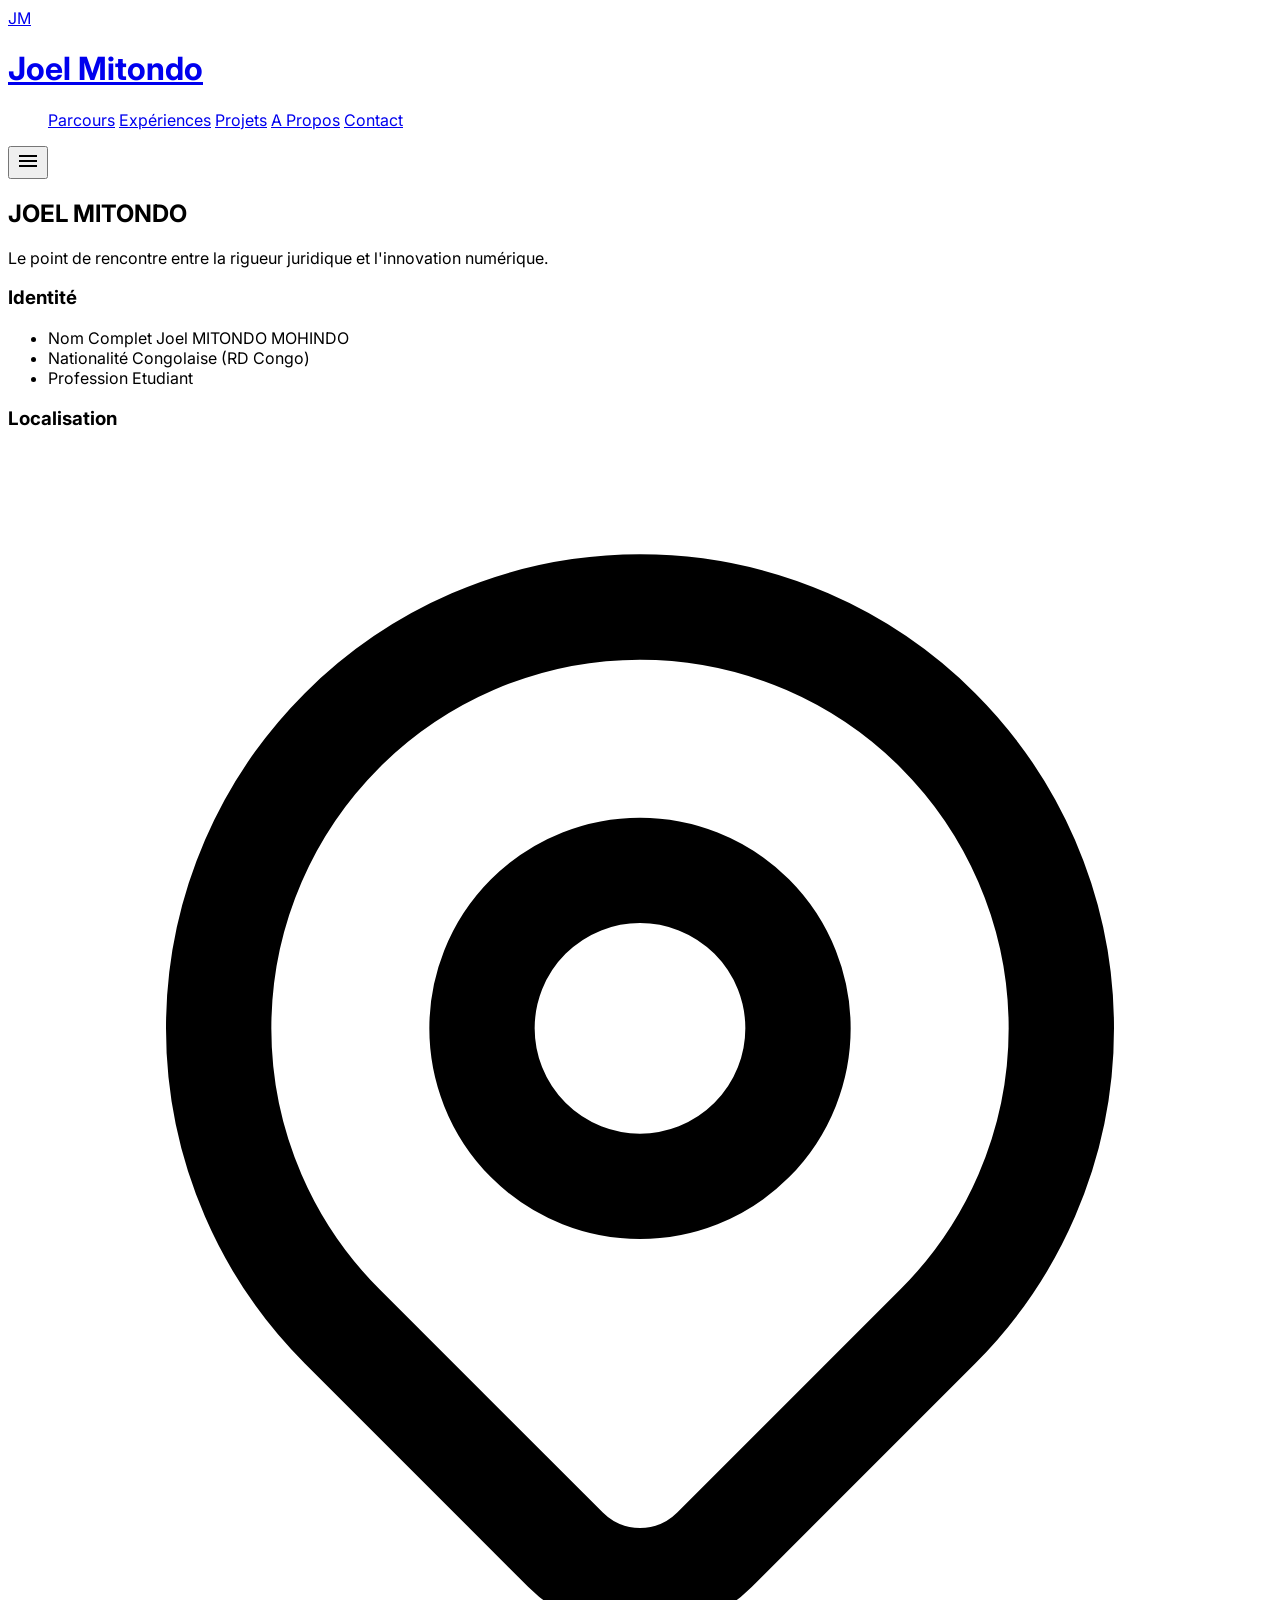
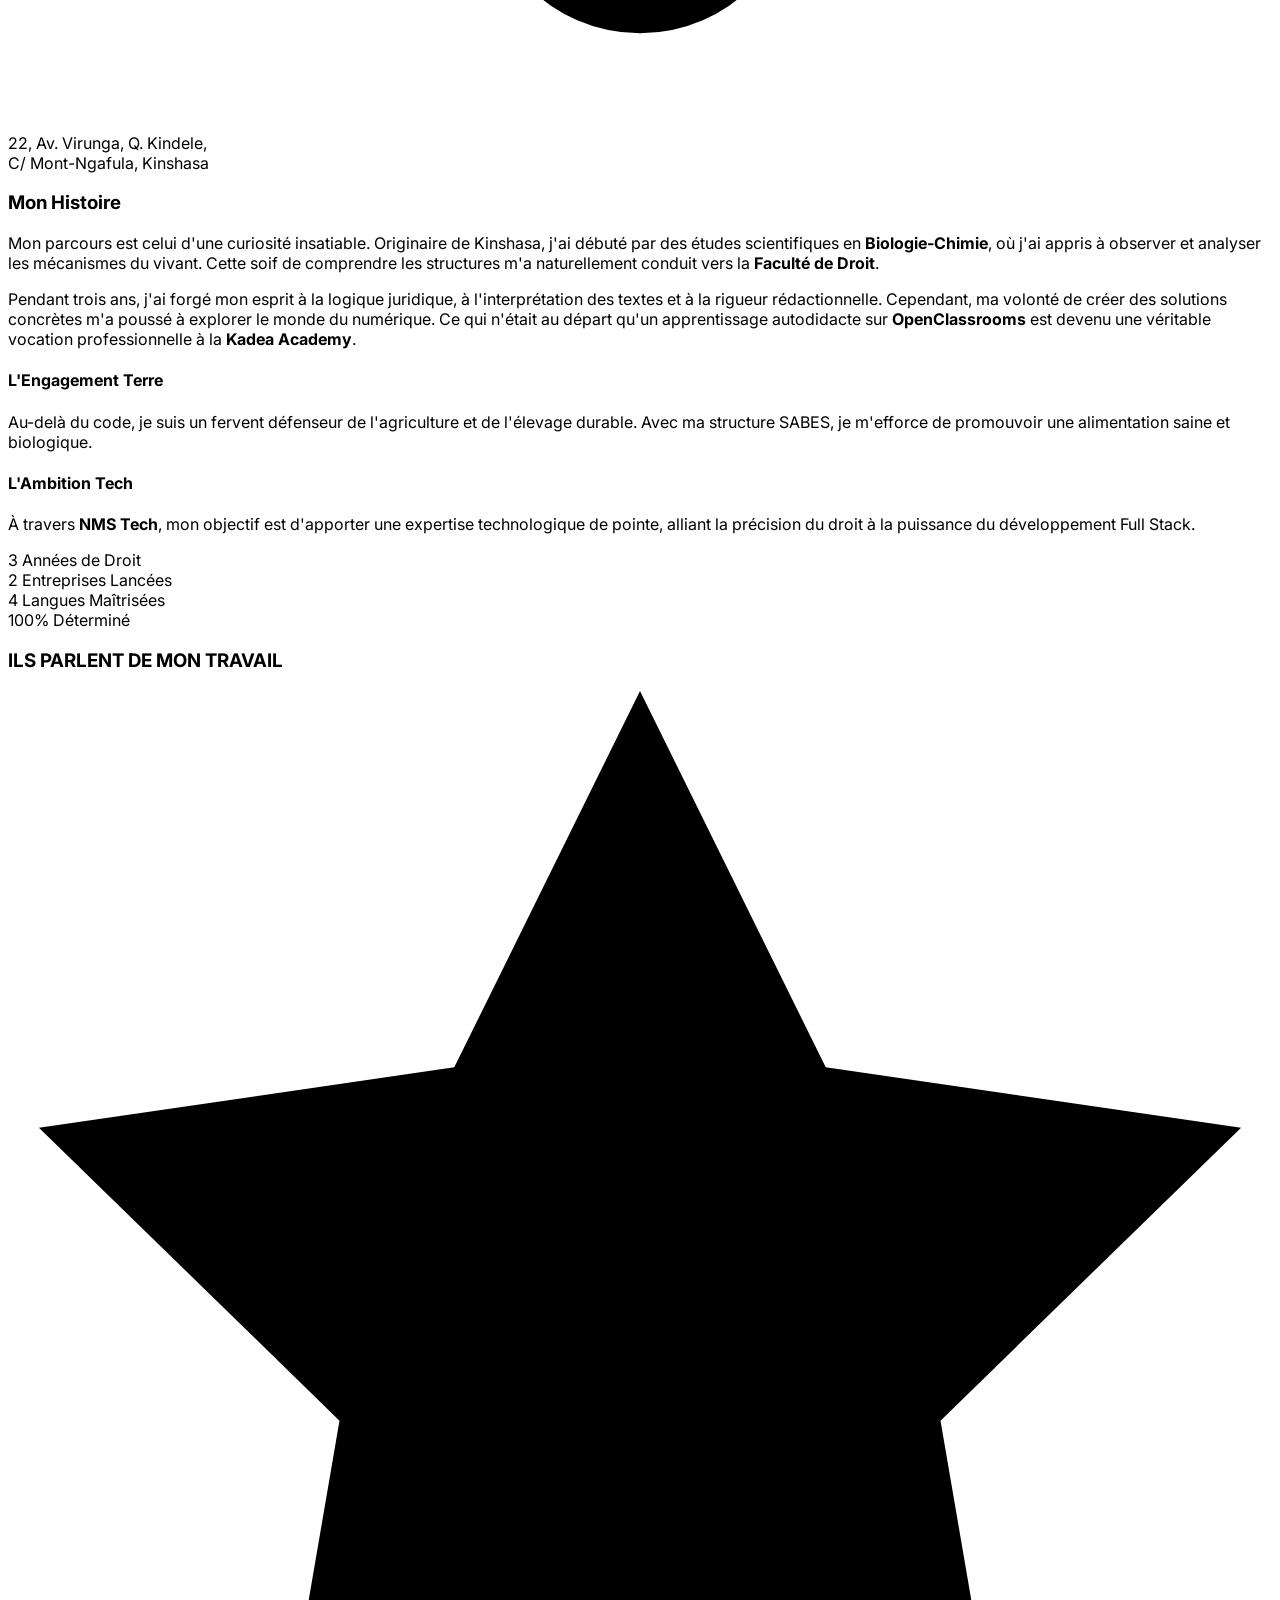
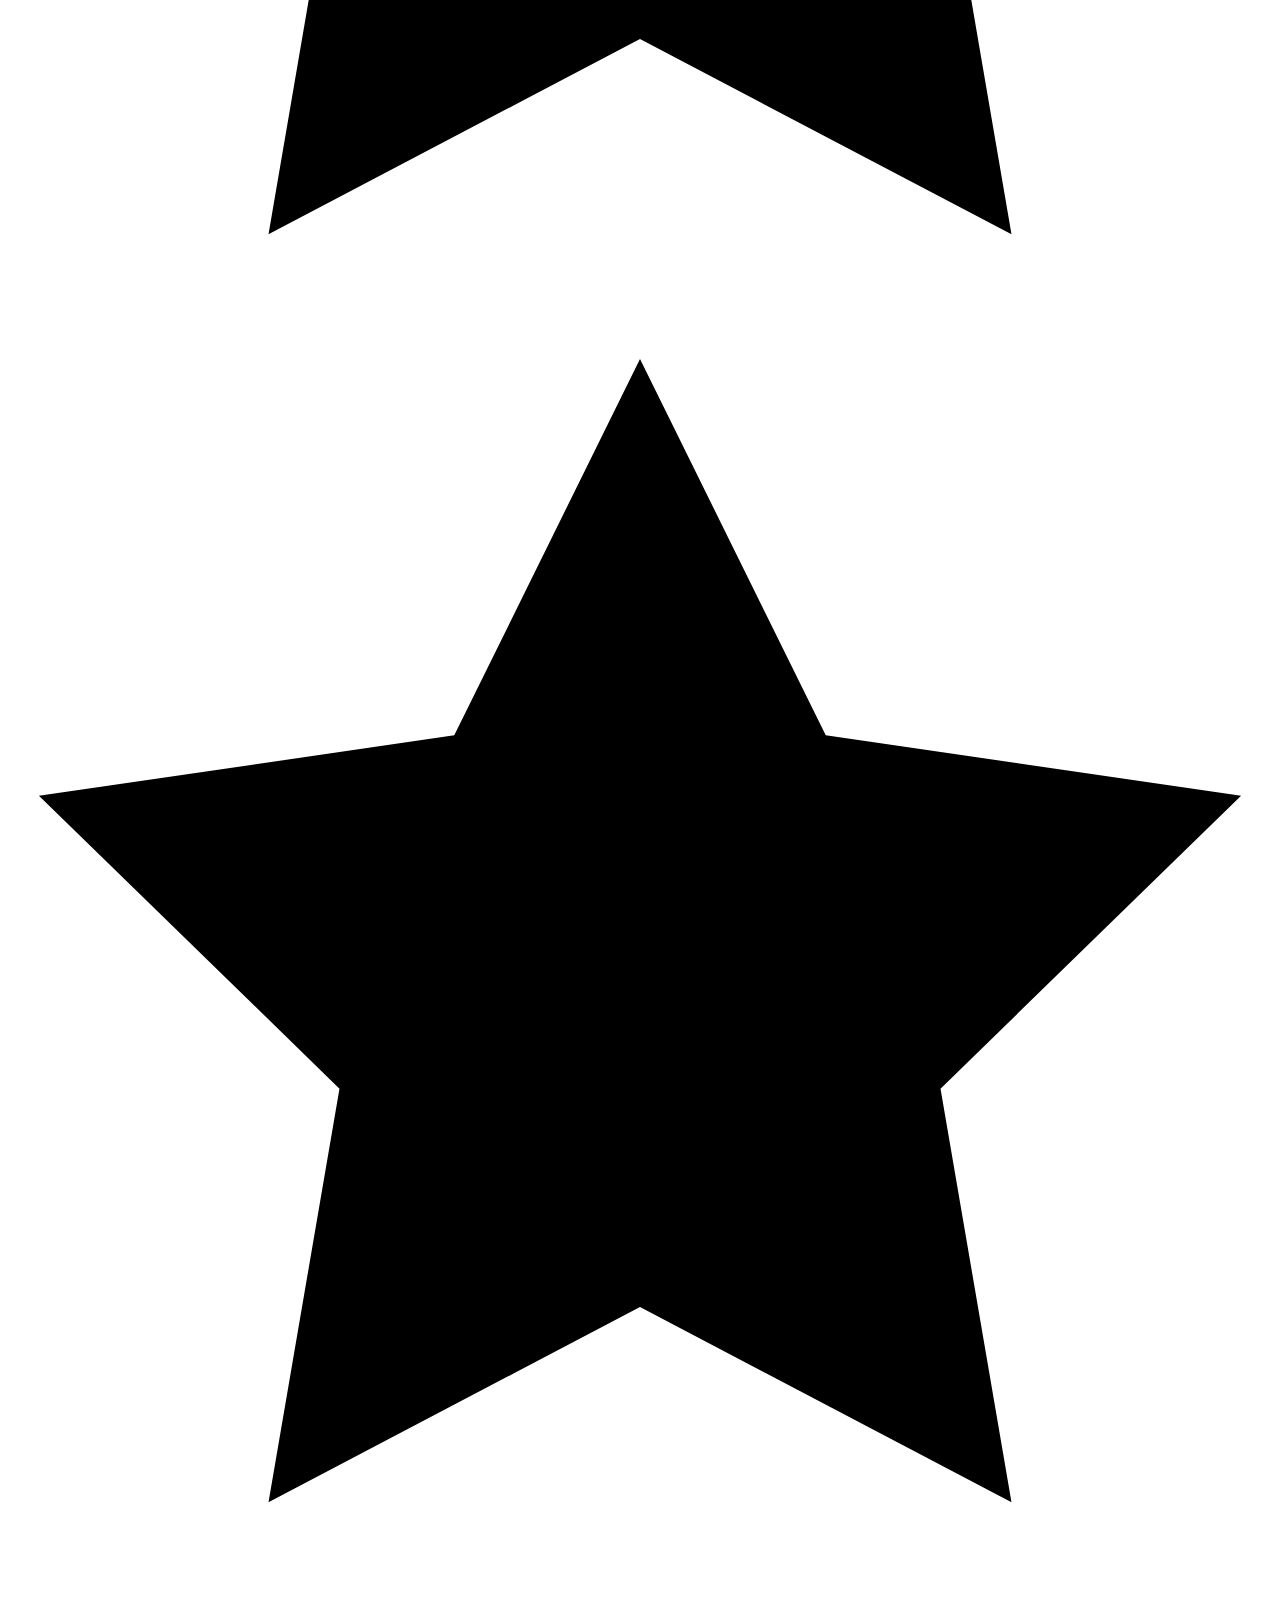
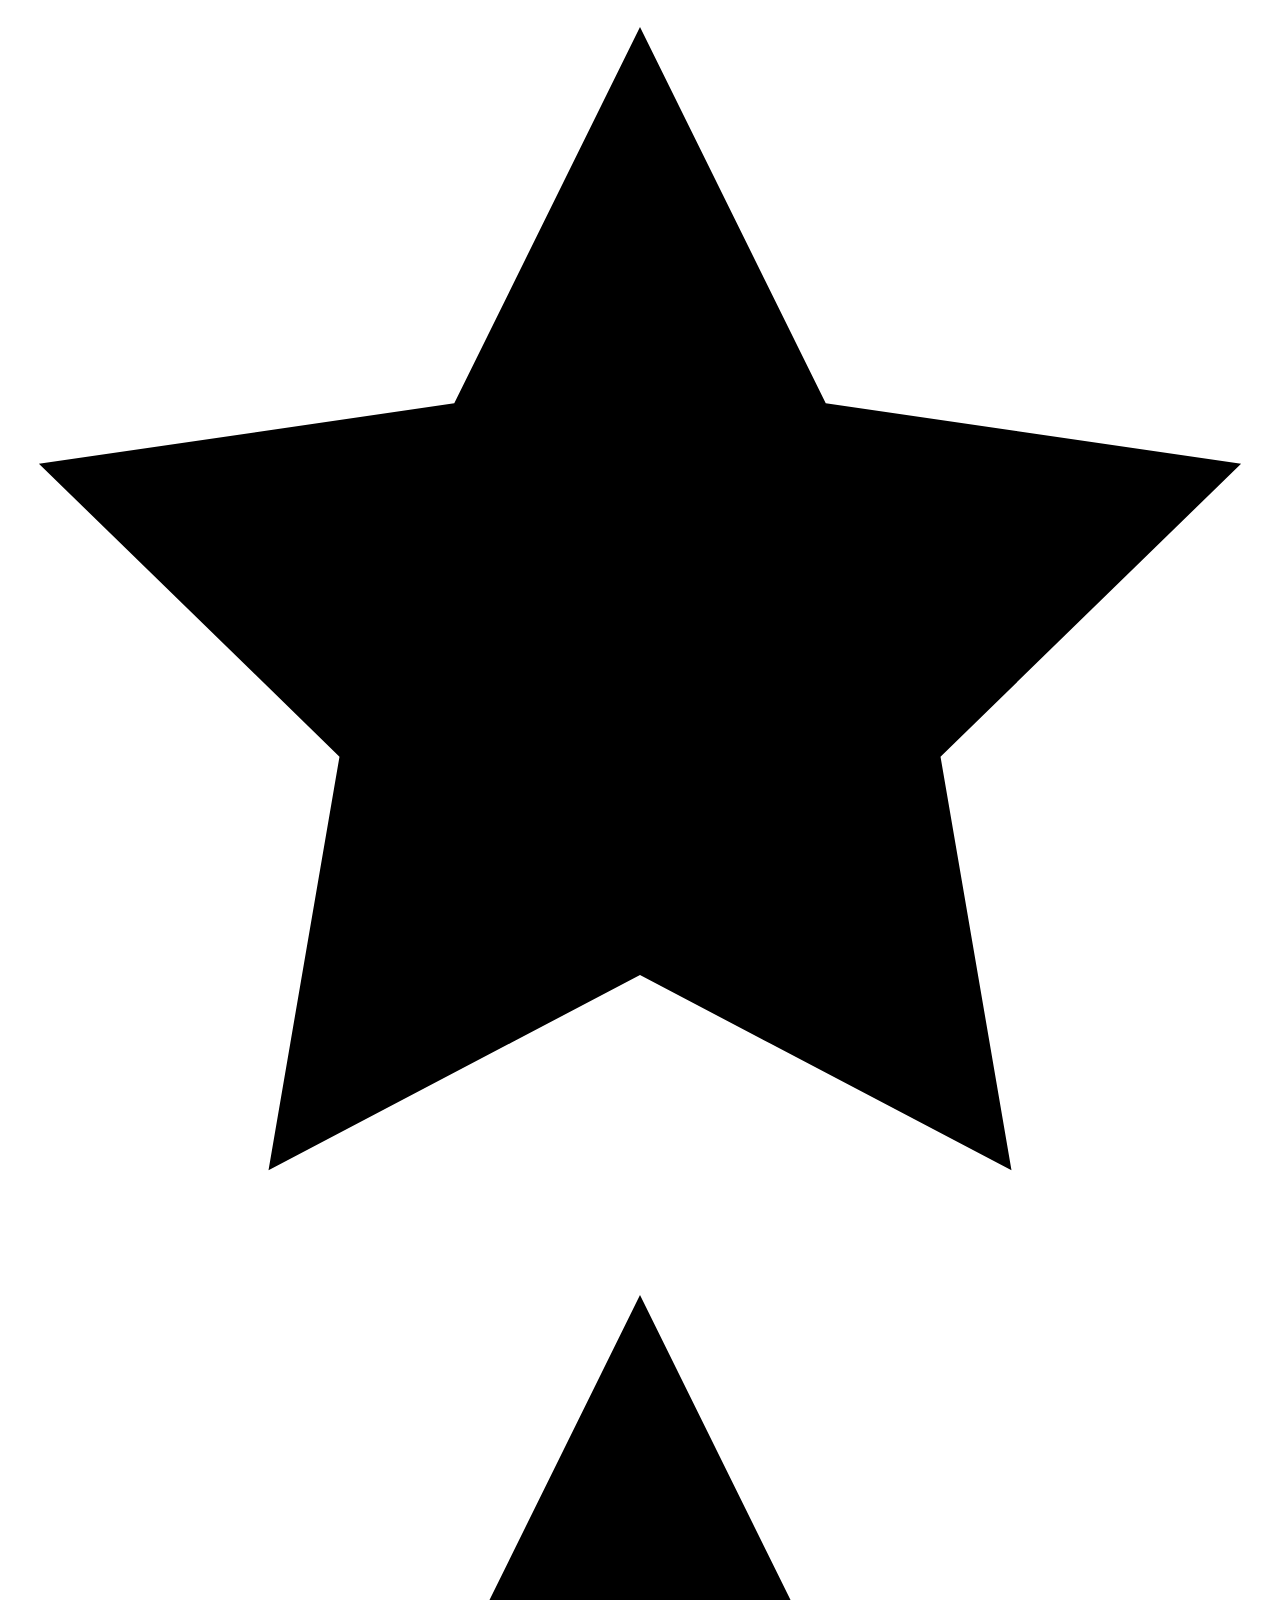
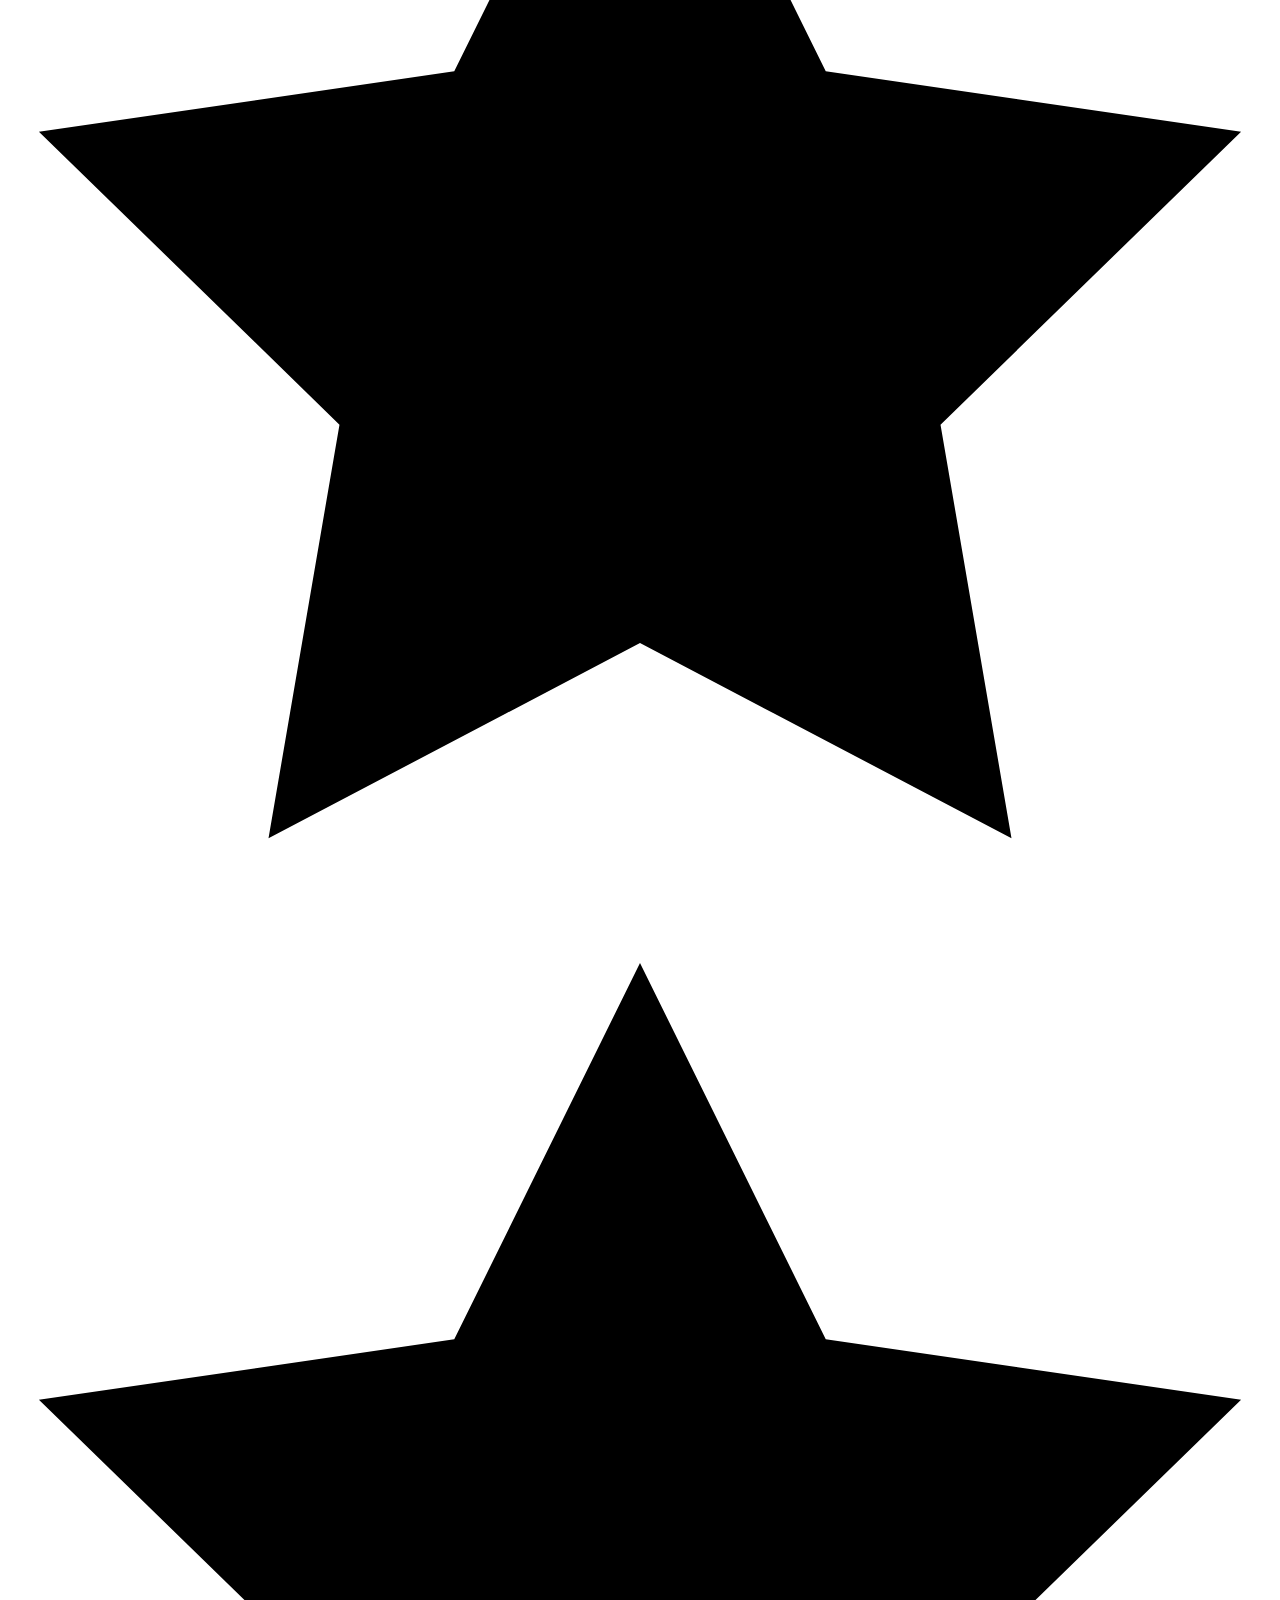
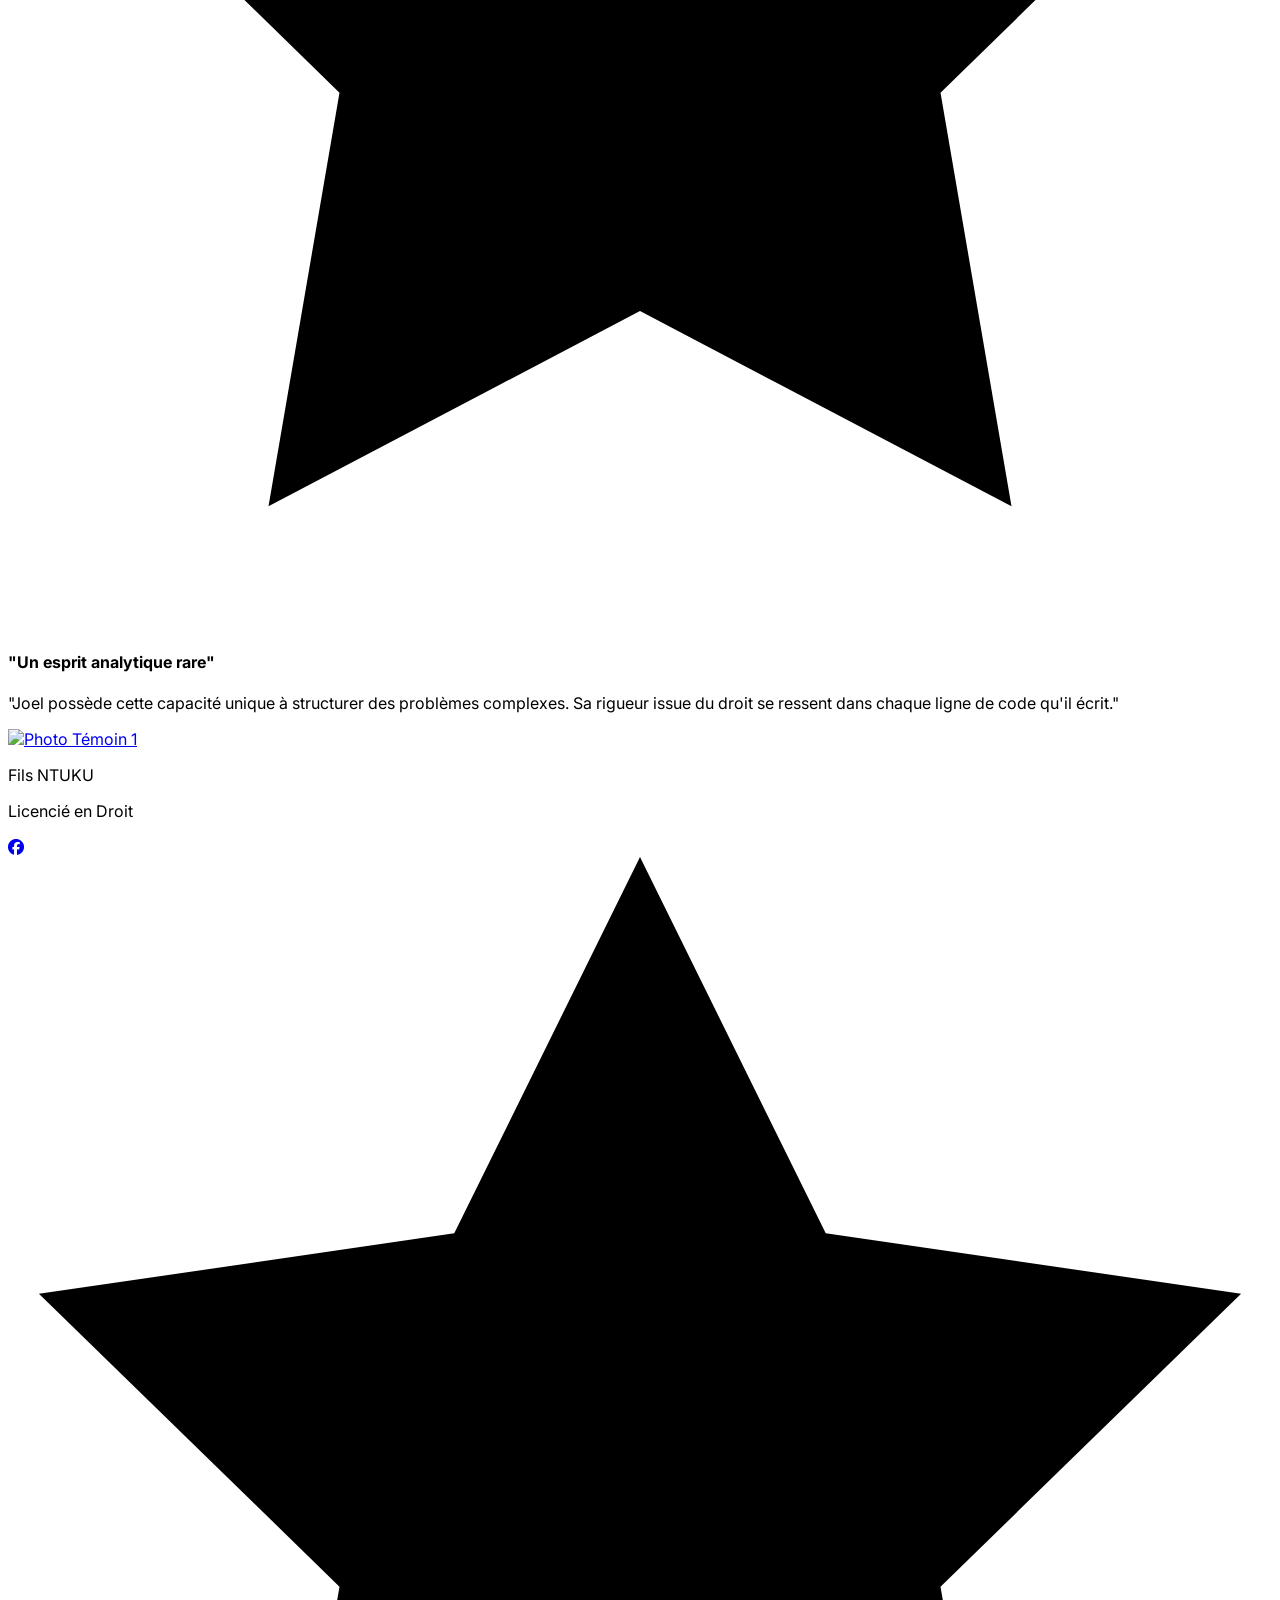
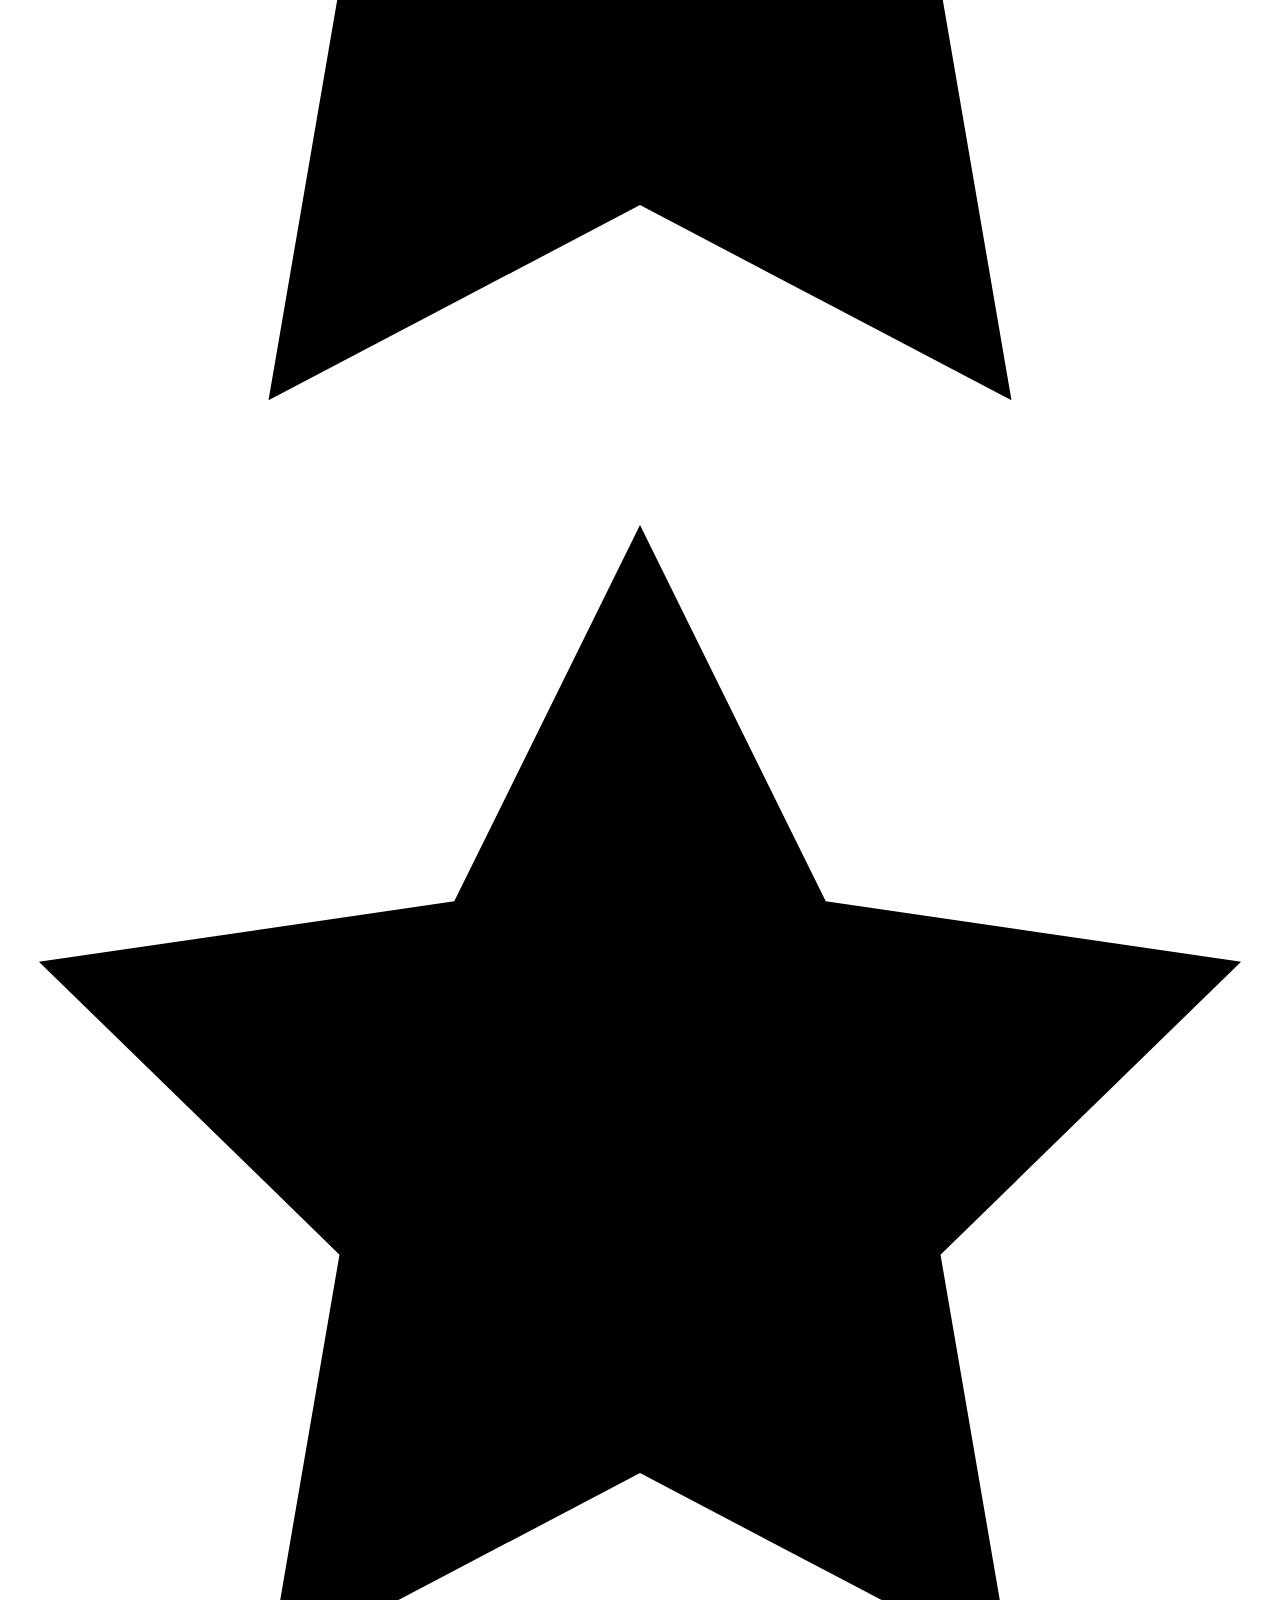
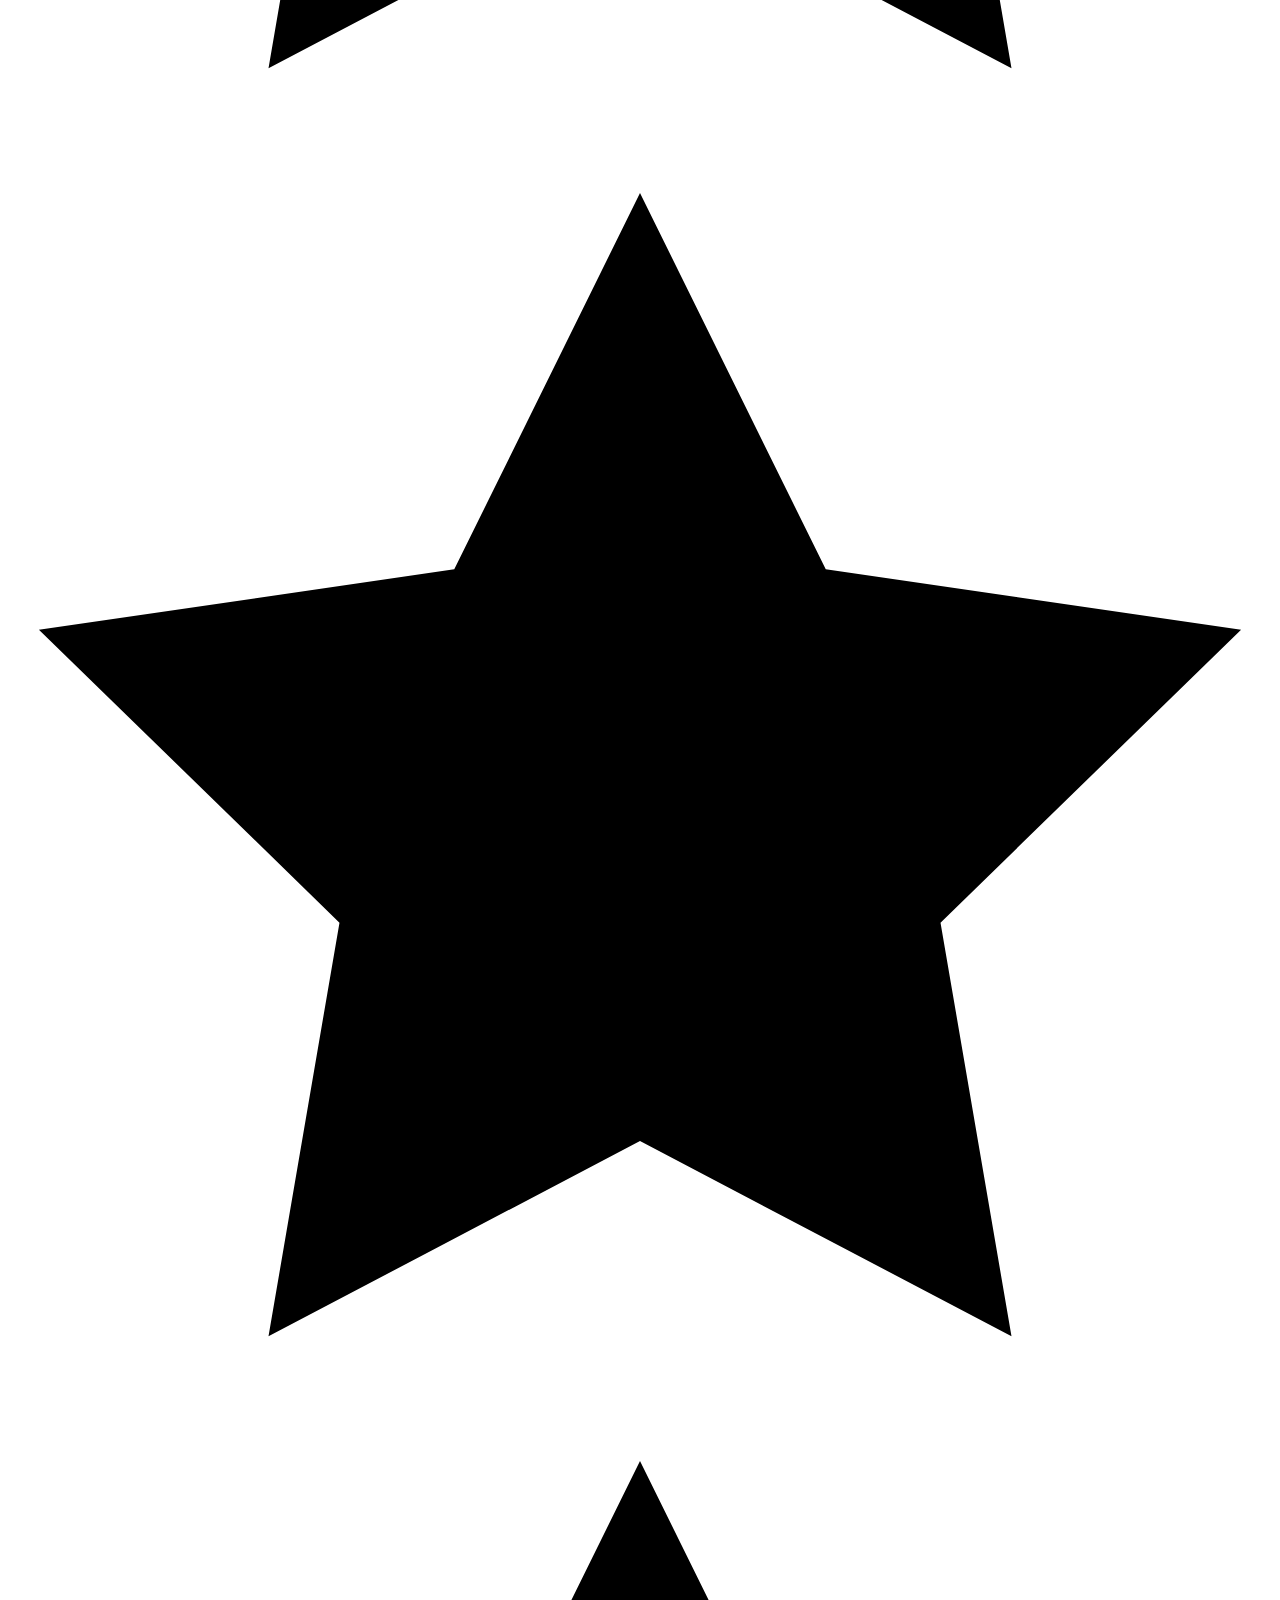
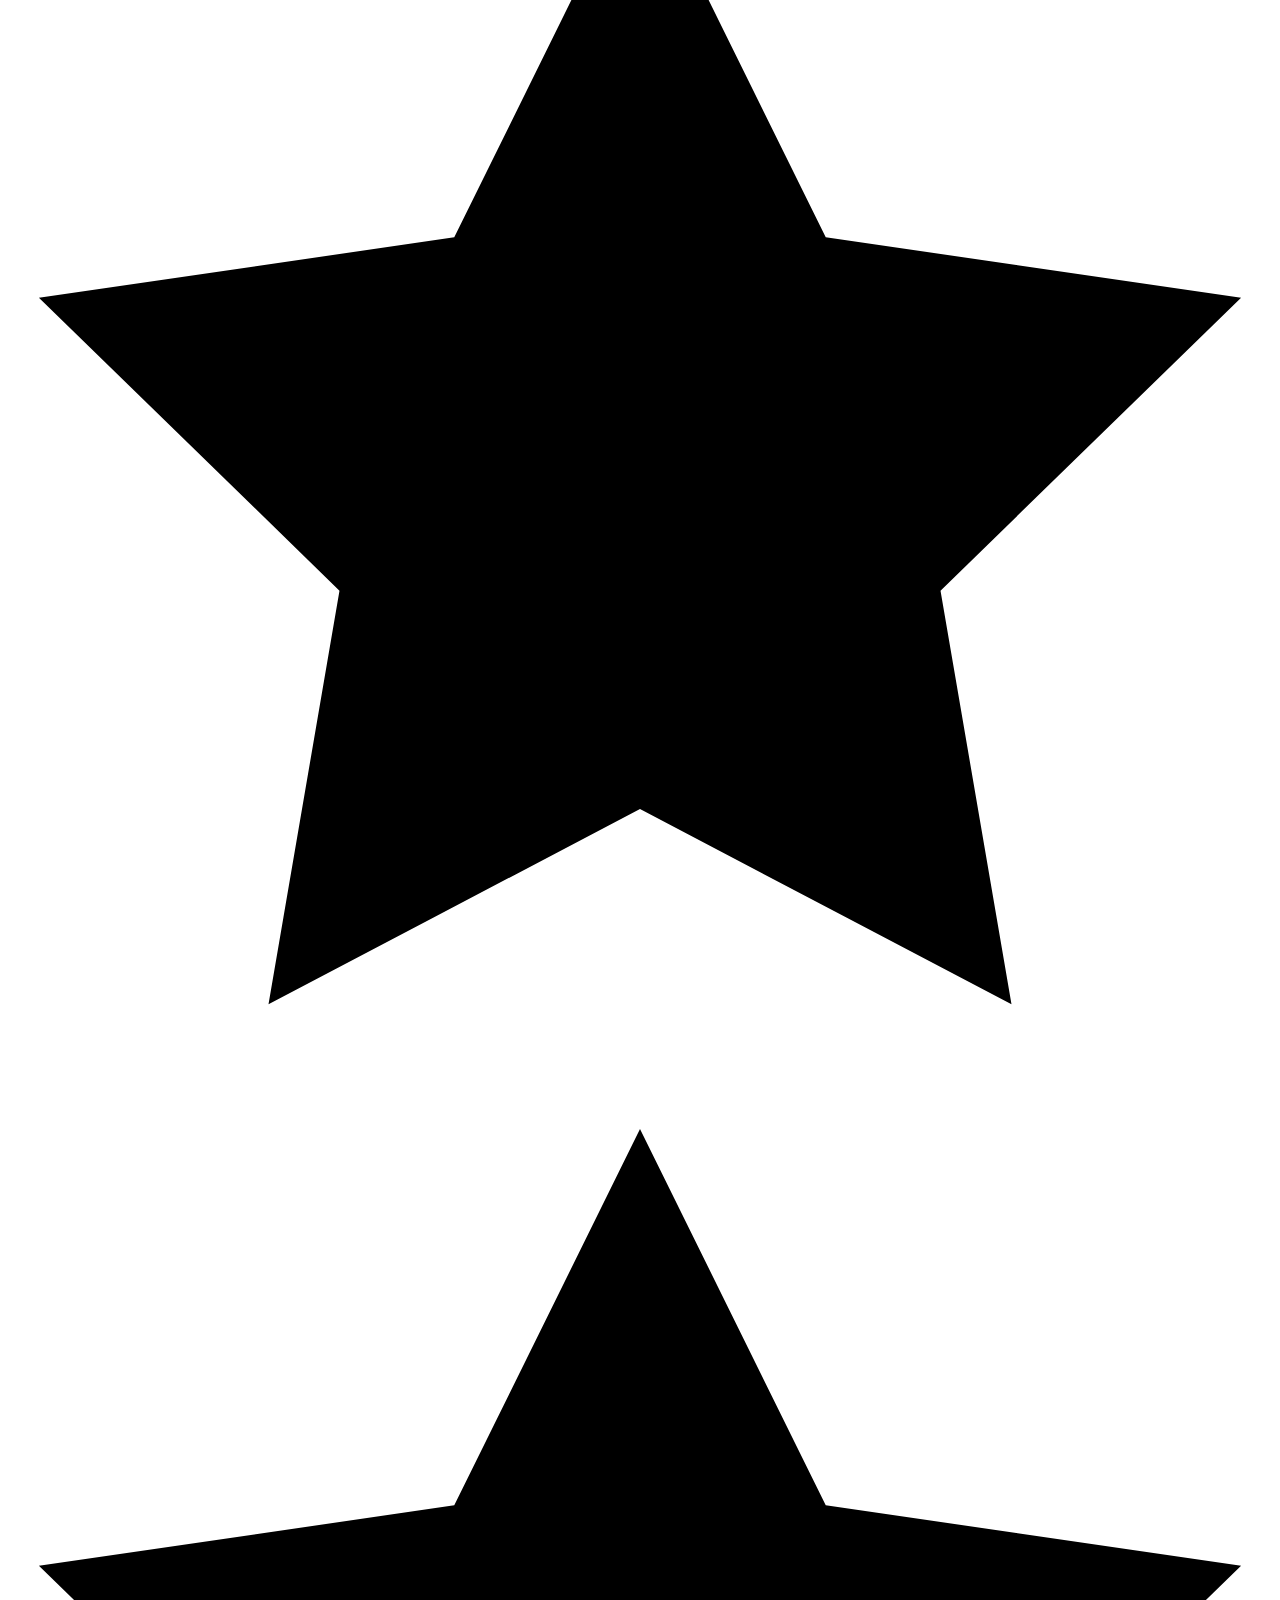
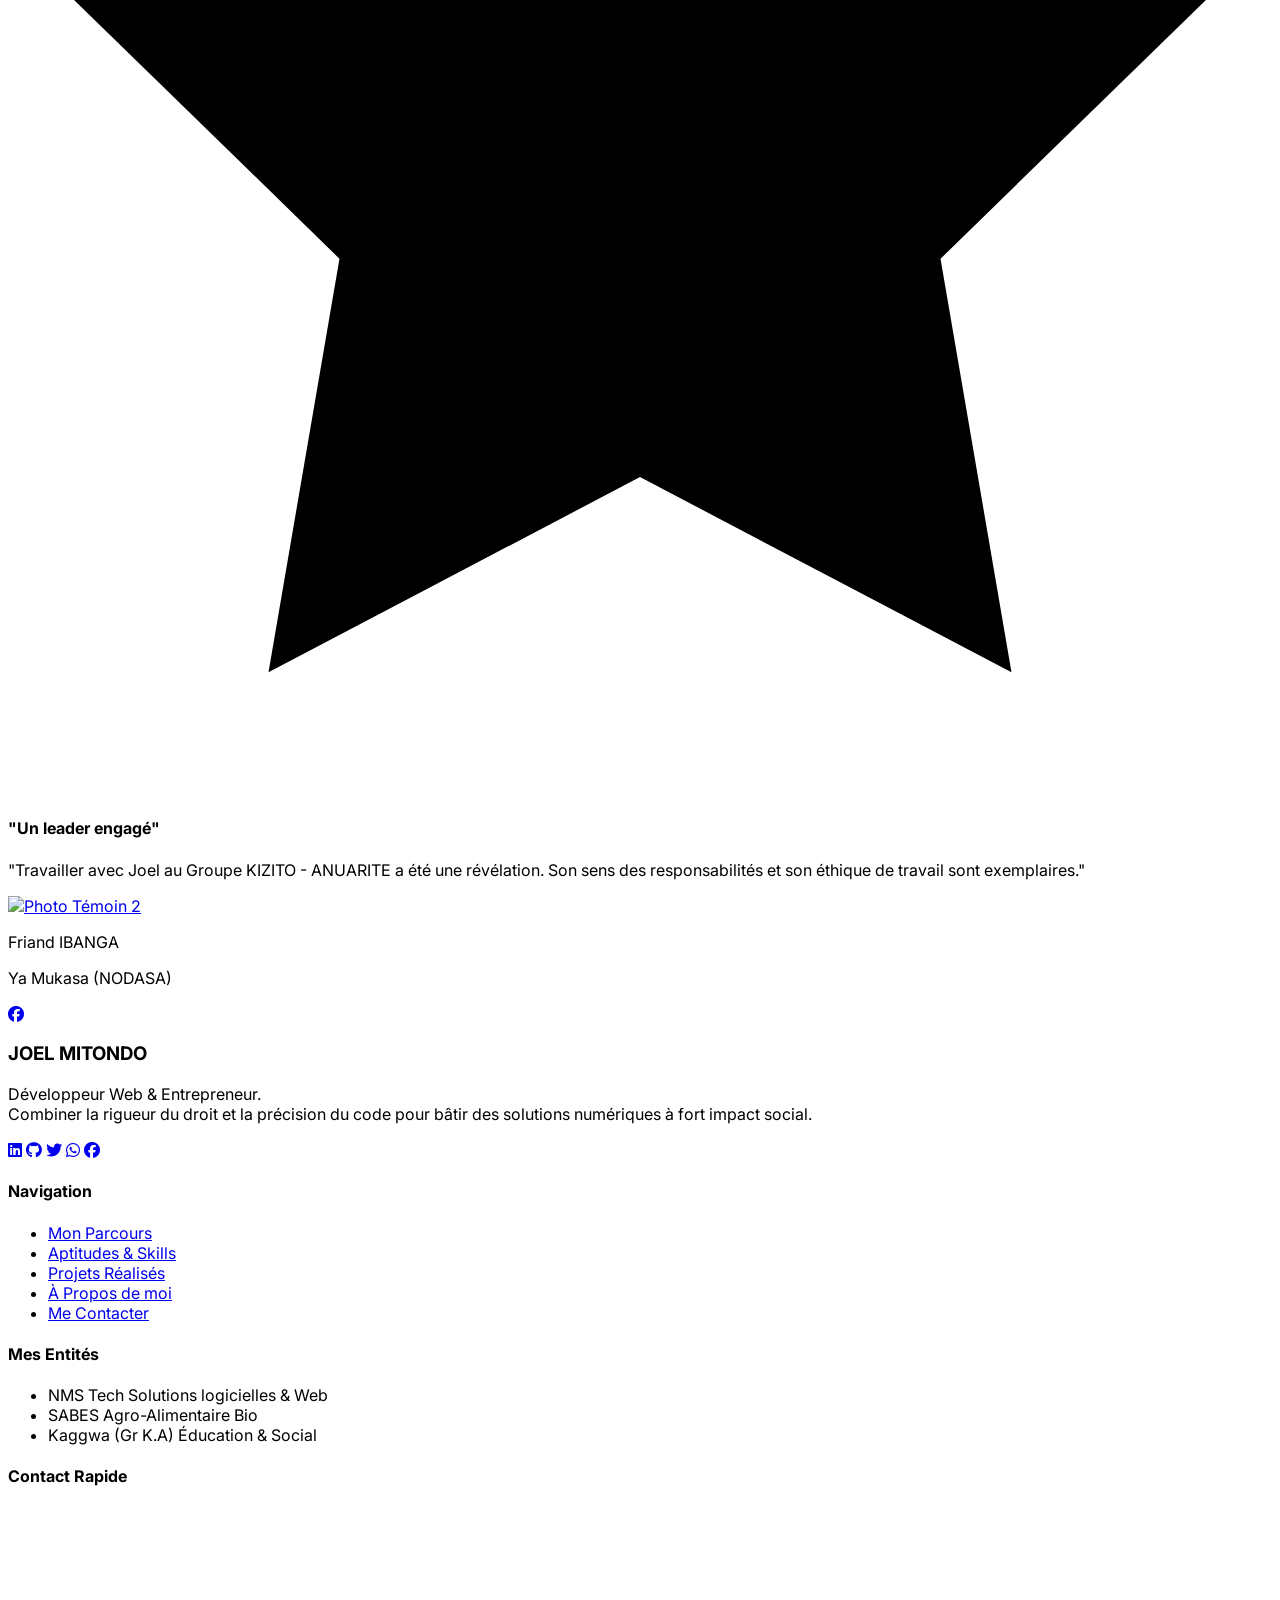
==== commit 9ca66e4d: "refactor(personal): remove marital status information" ====
--- a/CODES/HTML-TAILWINDS/apropos.html
+++ b/CODES/HTML-TAILWINDS/apropos.html
@@ -77,10 +77,6 @@
                                 <span class="font-bold text-gray-900">Congolaise (RD Congo)</span>
                             </li>
                             <li class="flex flex-col">
-                                <span class="text-xs text-gray-400 uppercase">État Civil</span>
-                                <span class="font-bold text-gray-900">Célibataire </span>
-                            </li>
-                            <li class="flex flex-col">
                                 <span class="text-xs text-gray-400 uppercase">Profession</span>
                                 <span class="font-bold text-gray-900">Etudiant</span>
                             </li>
